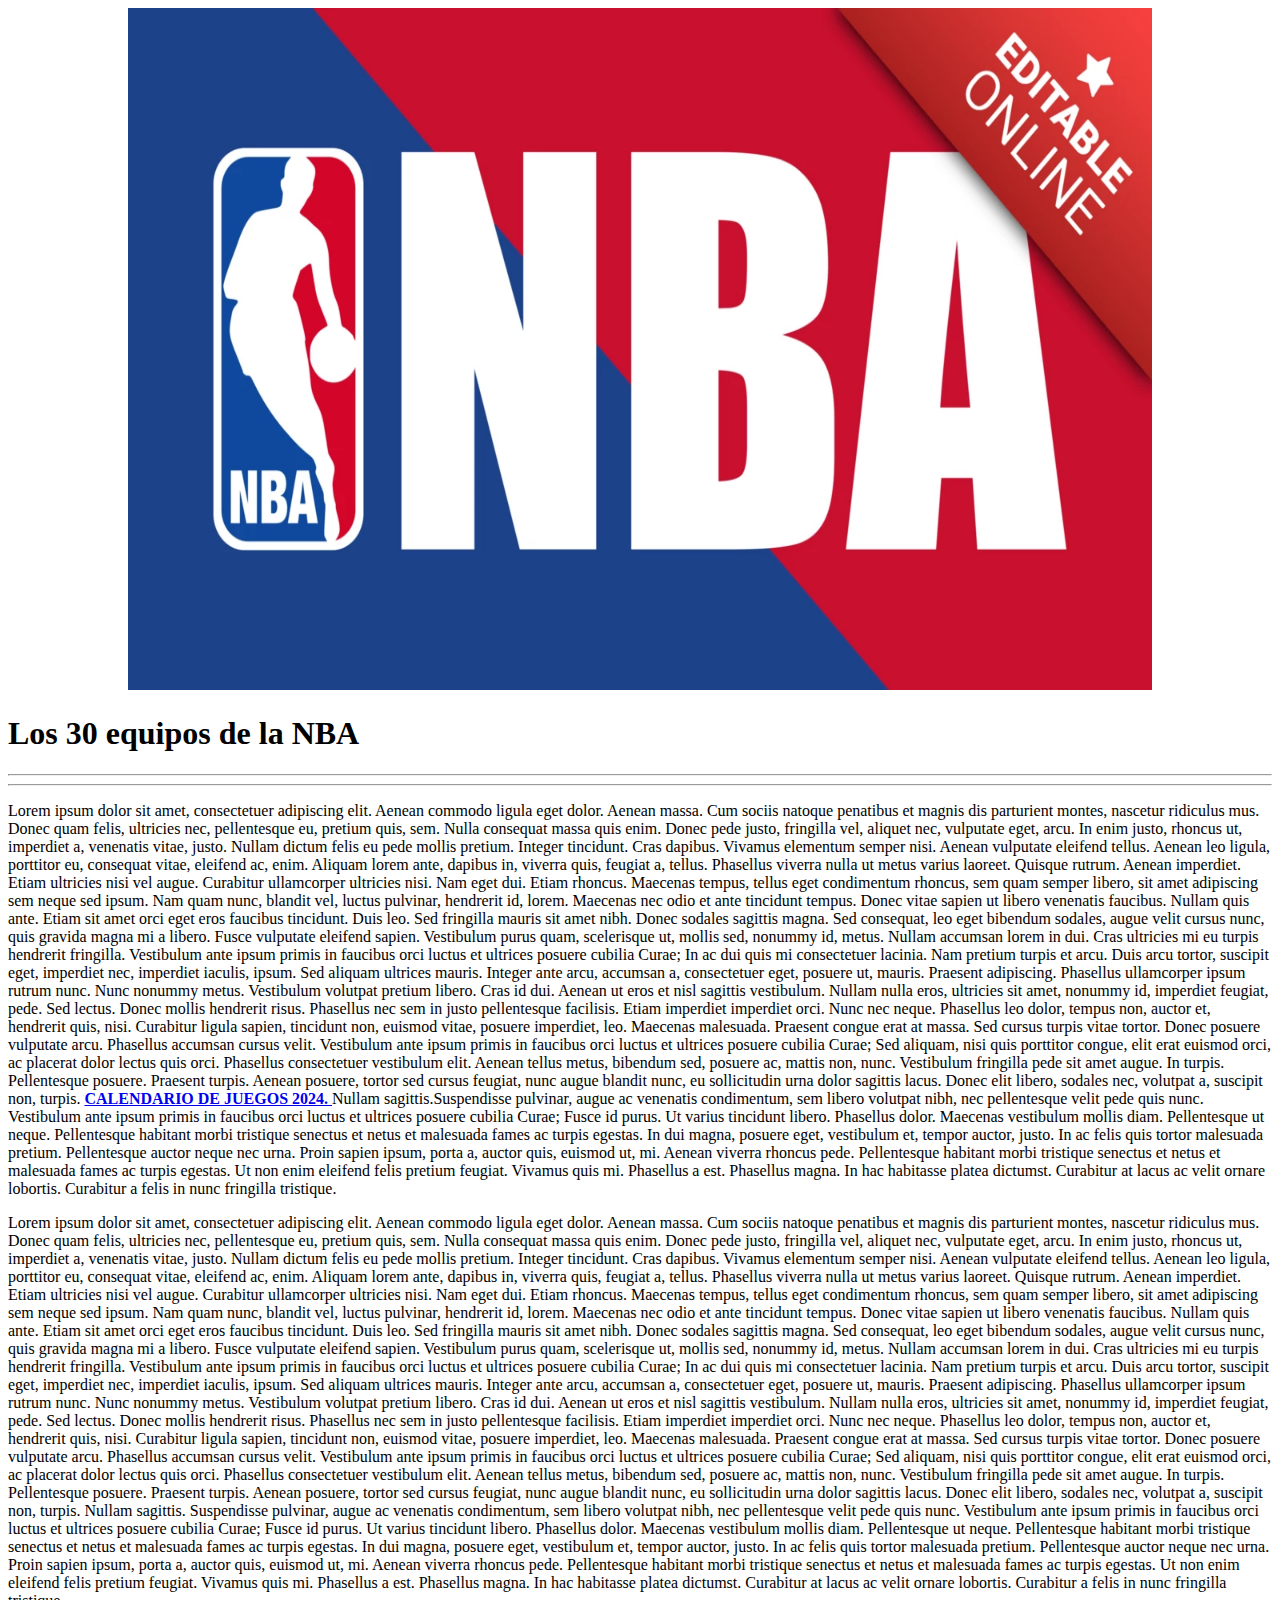
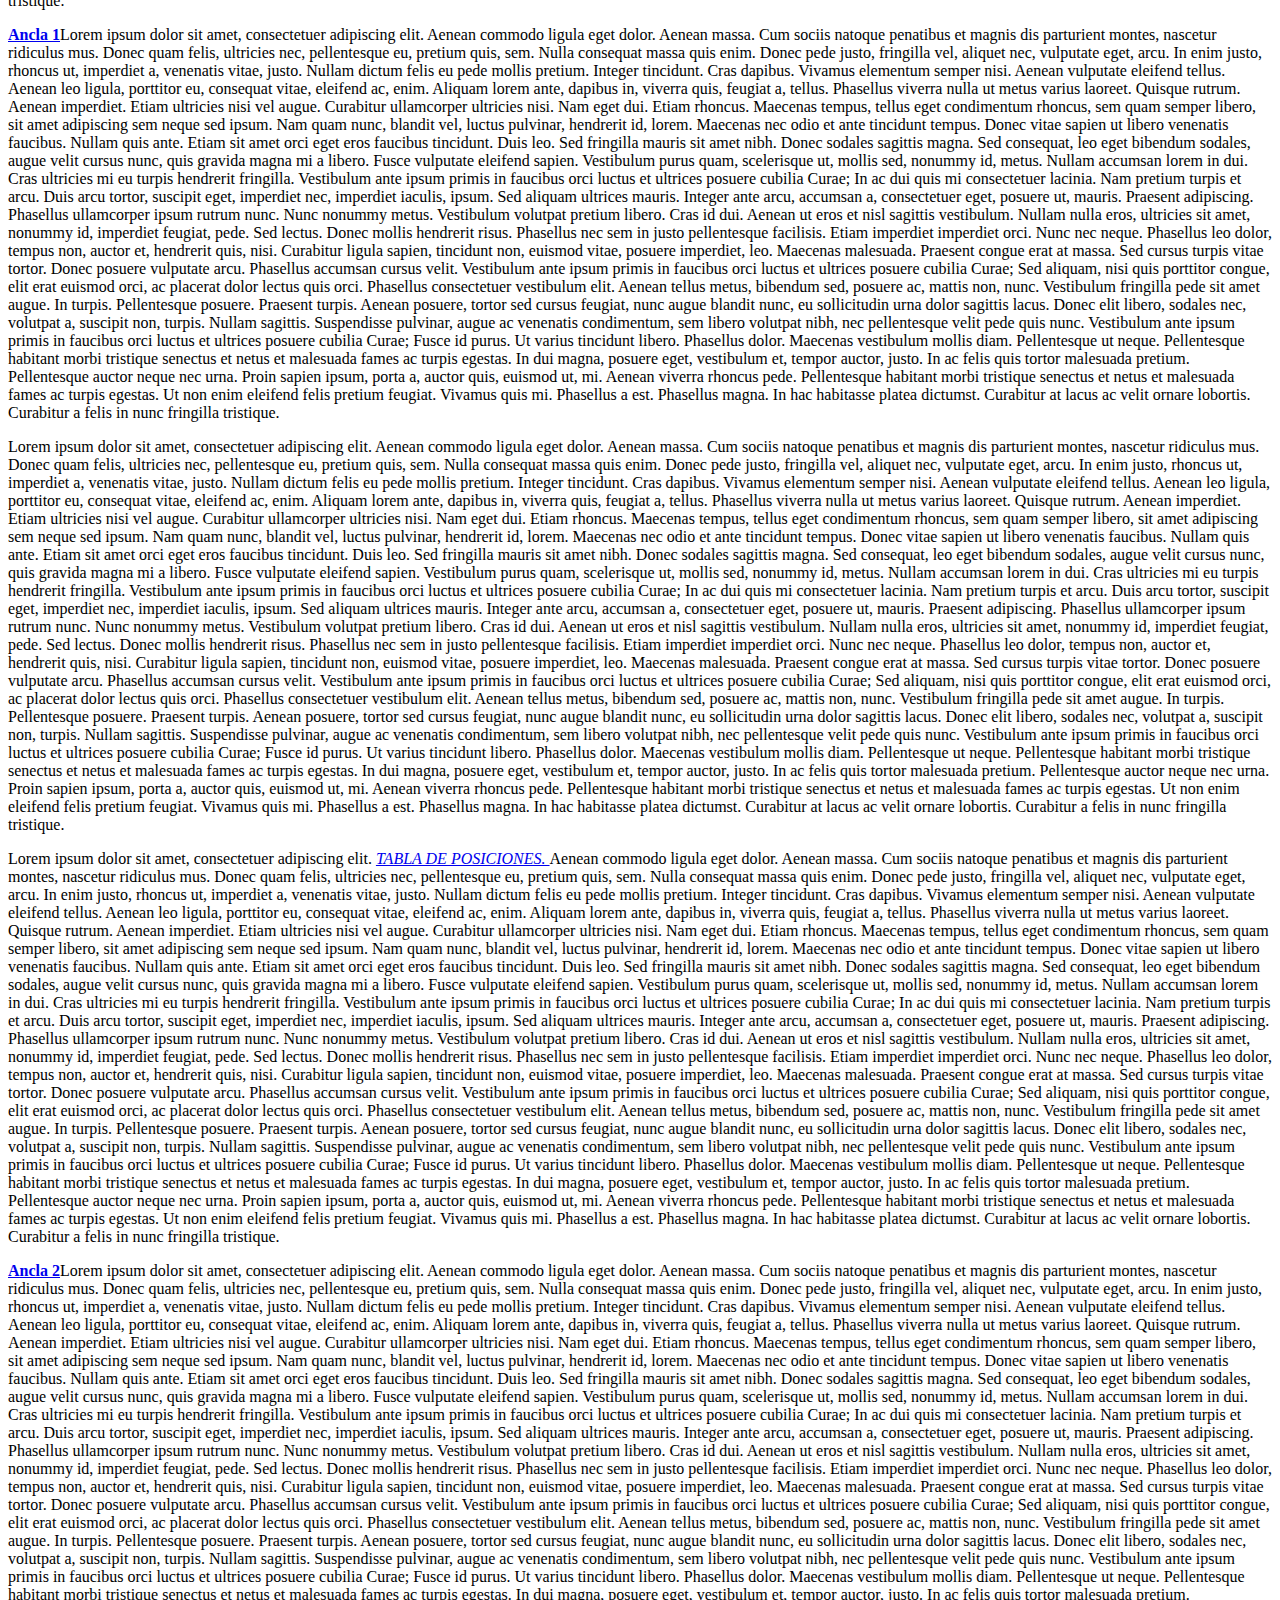
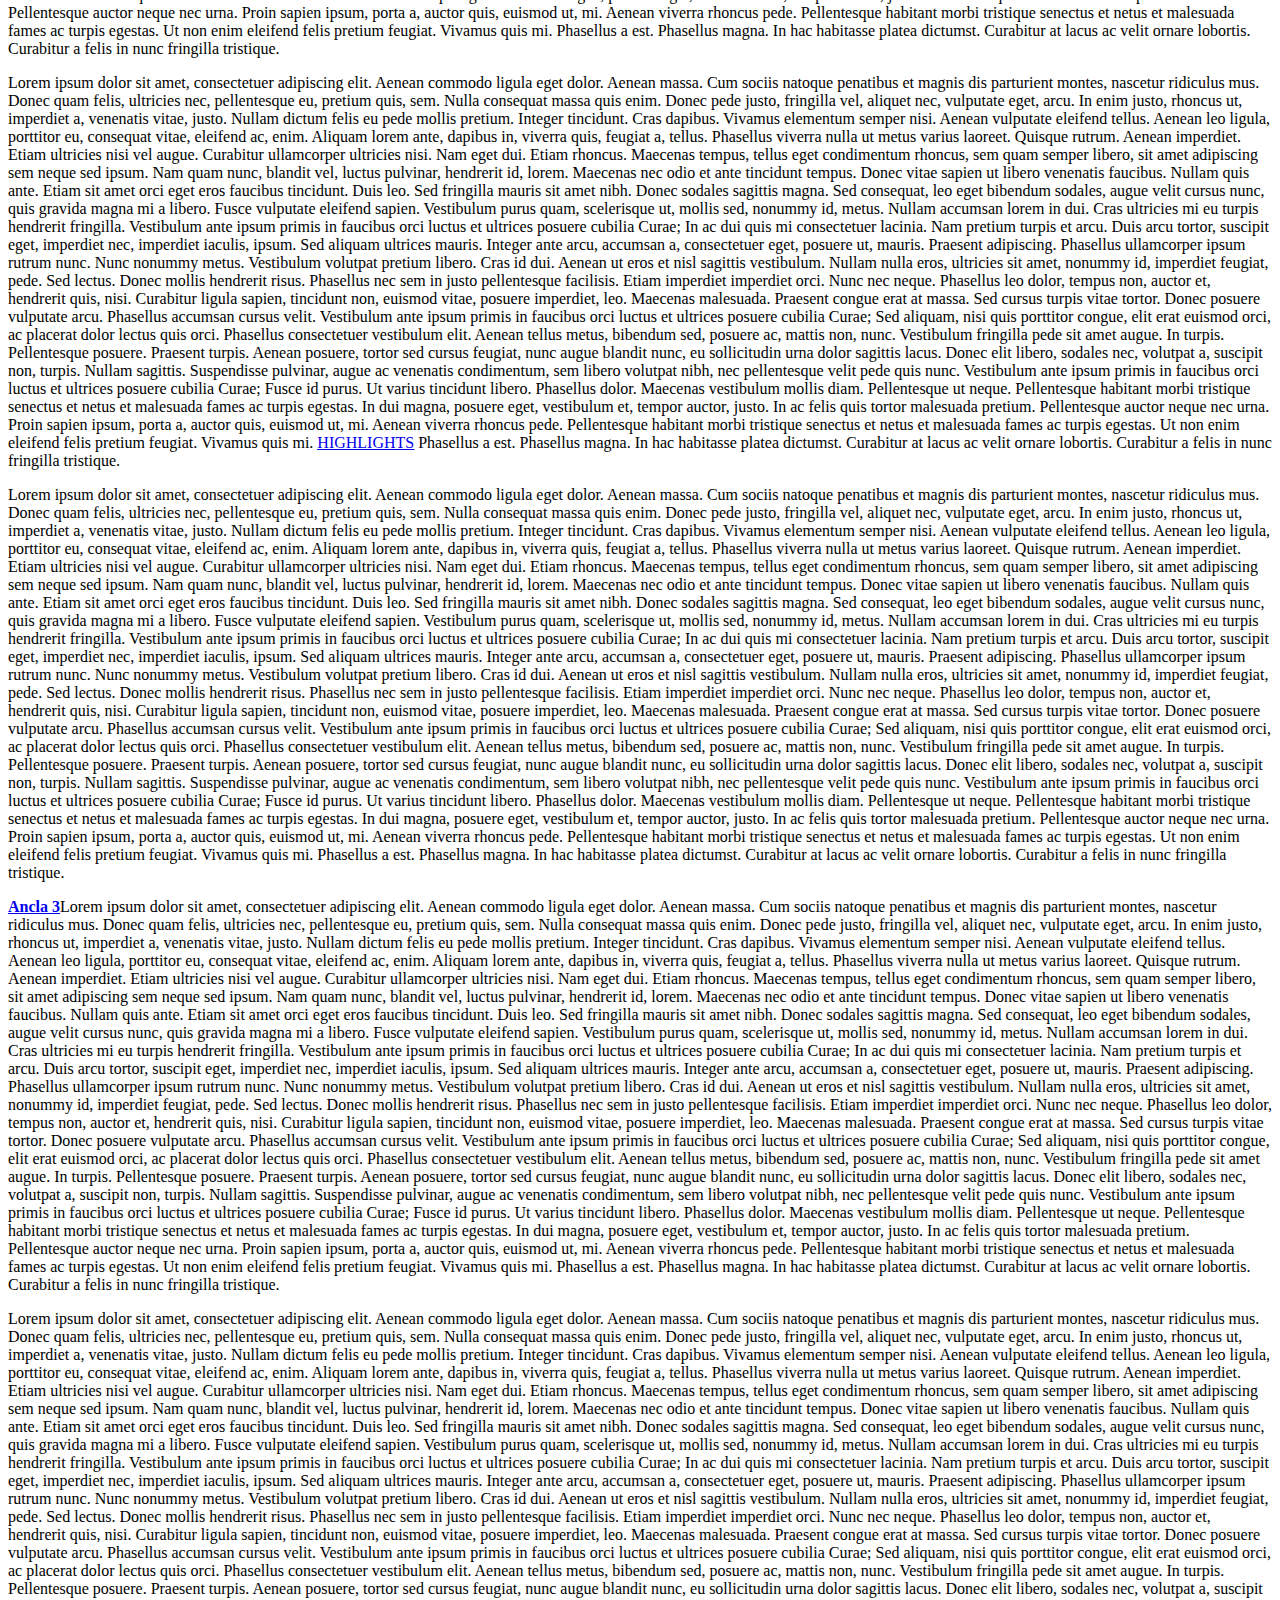
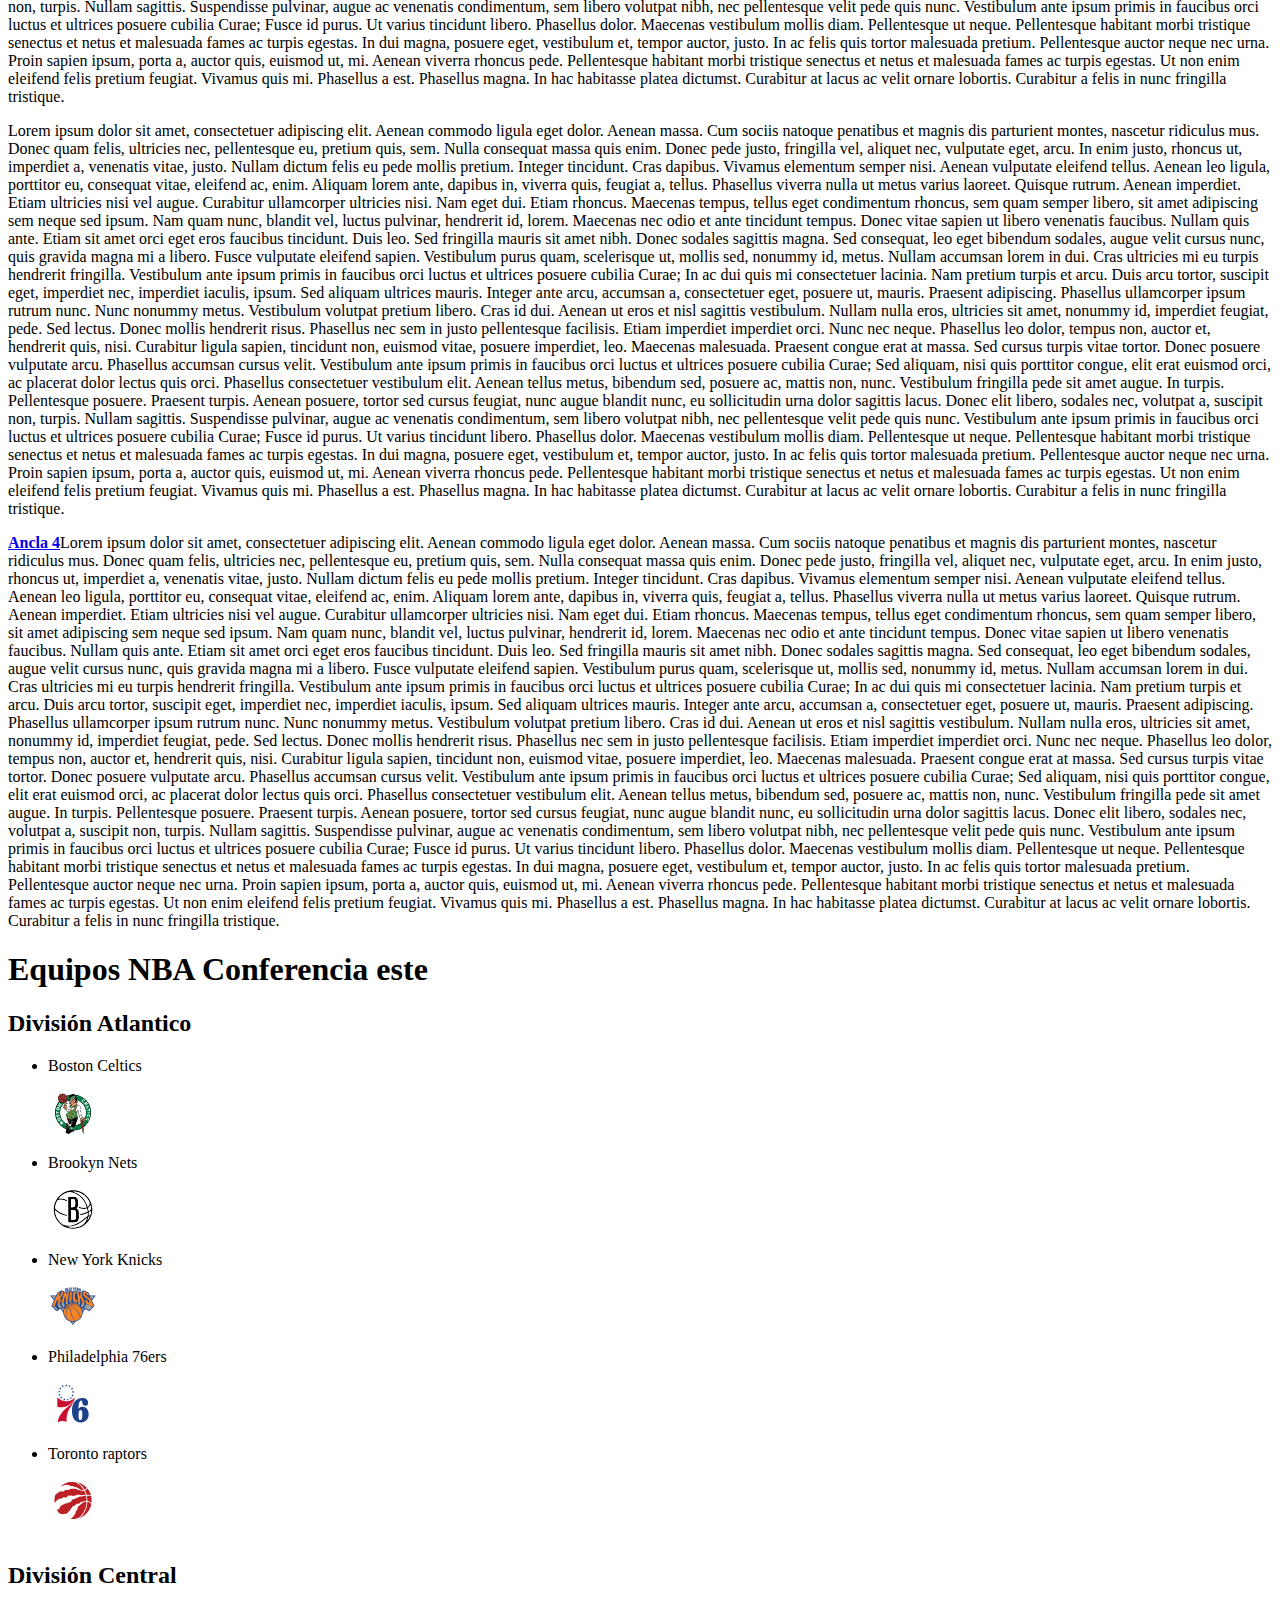
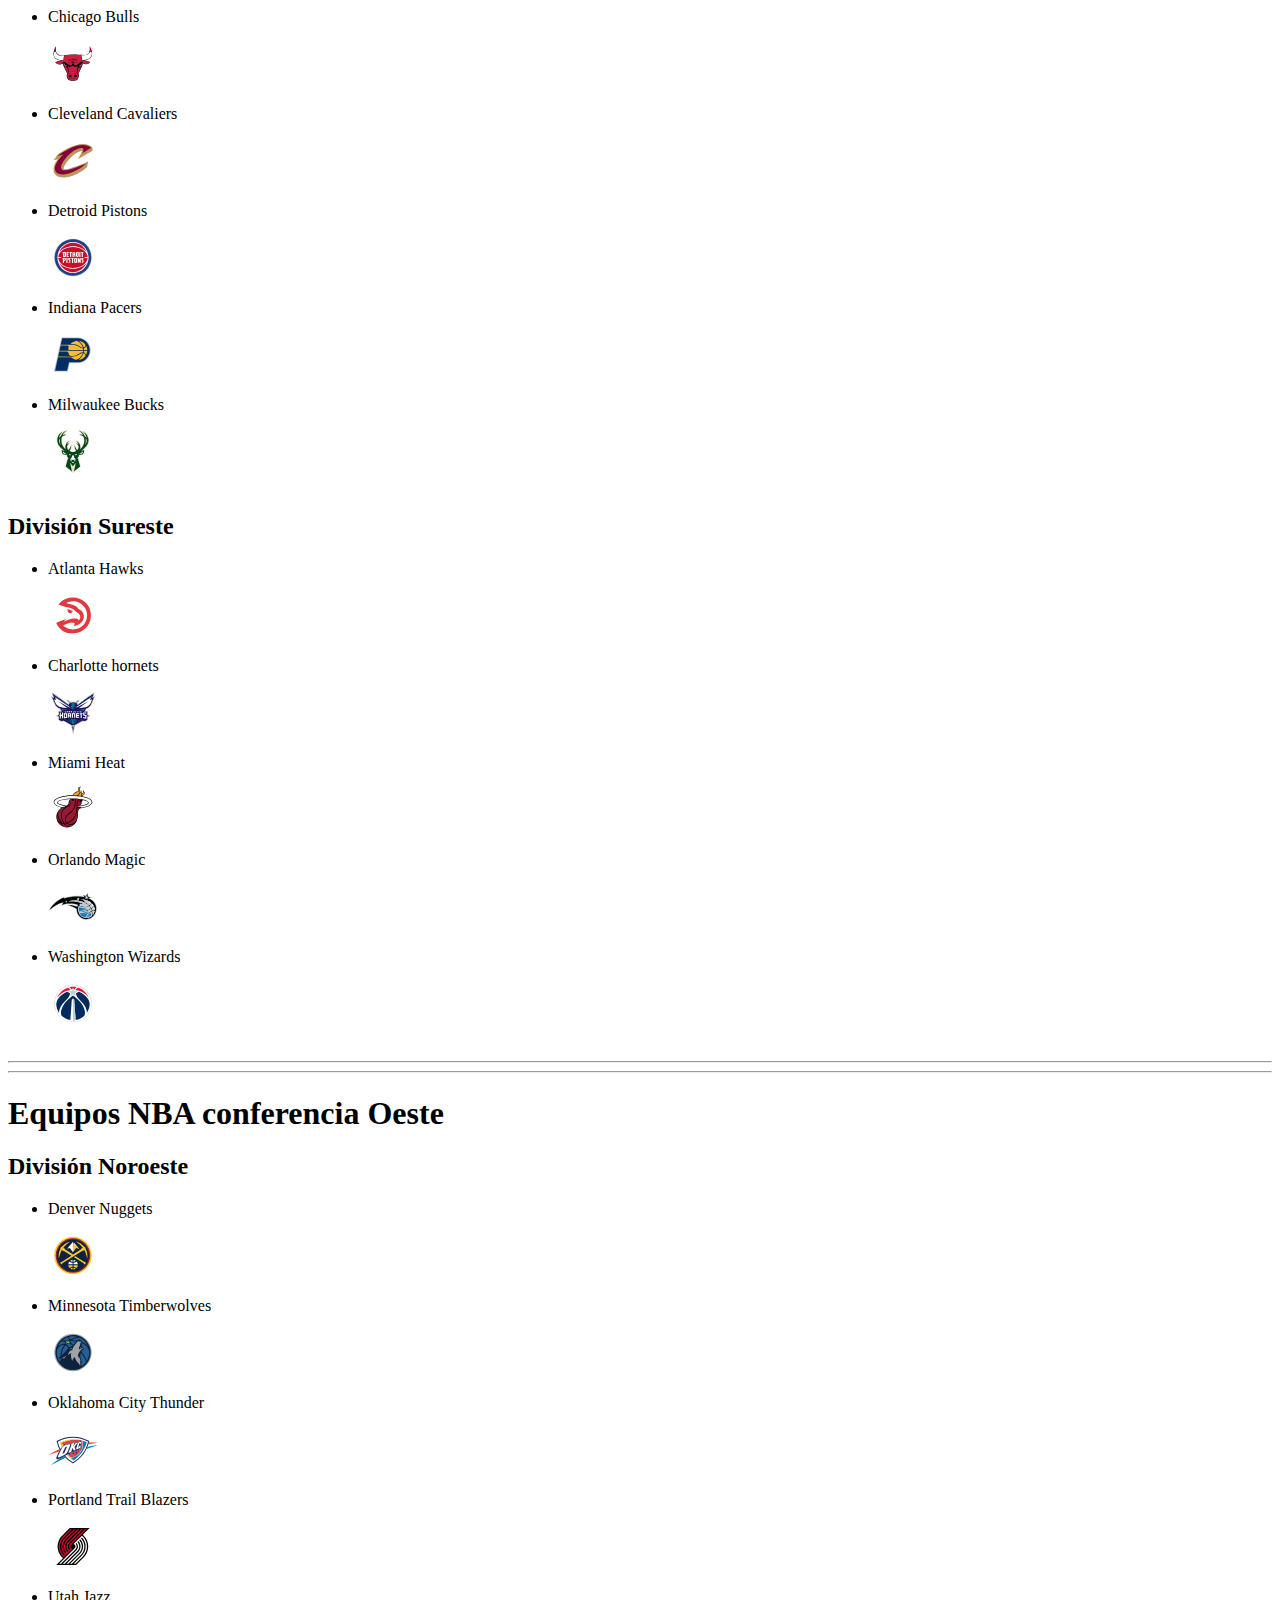
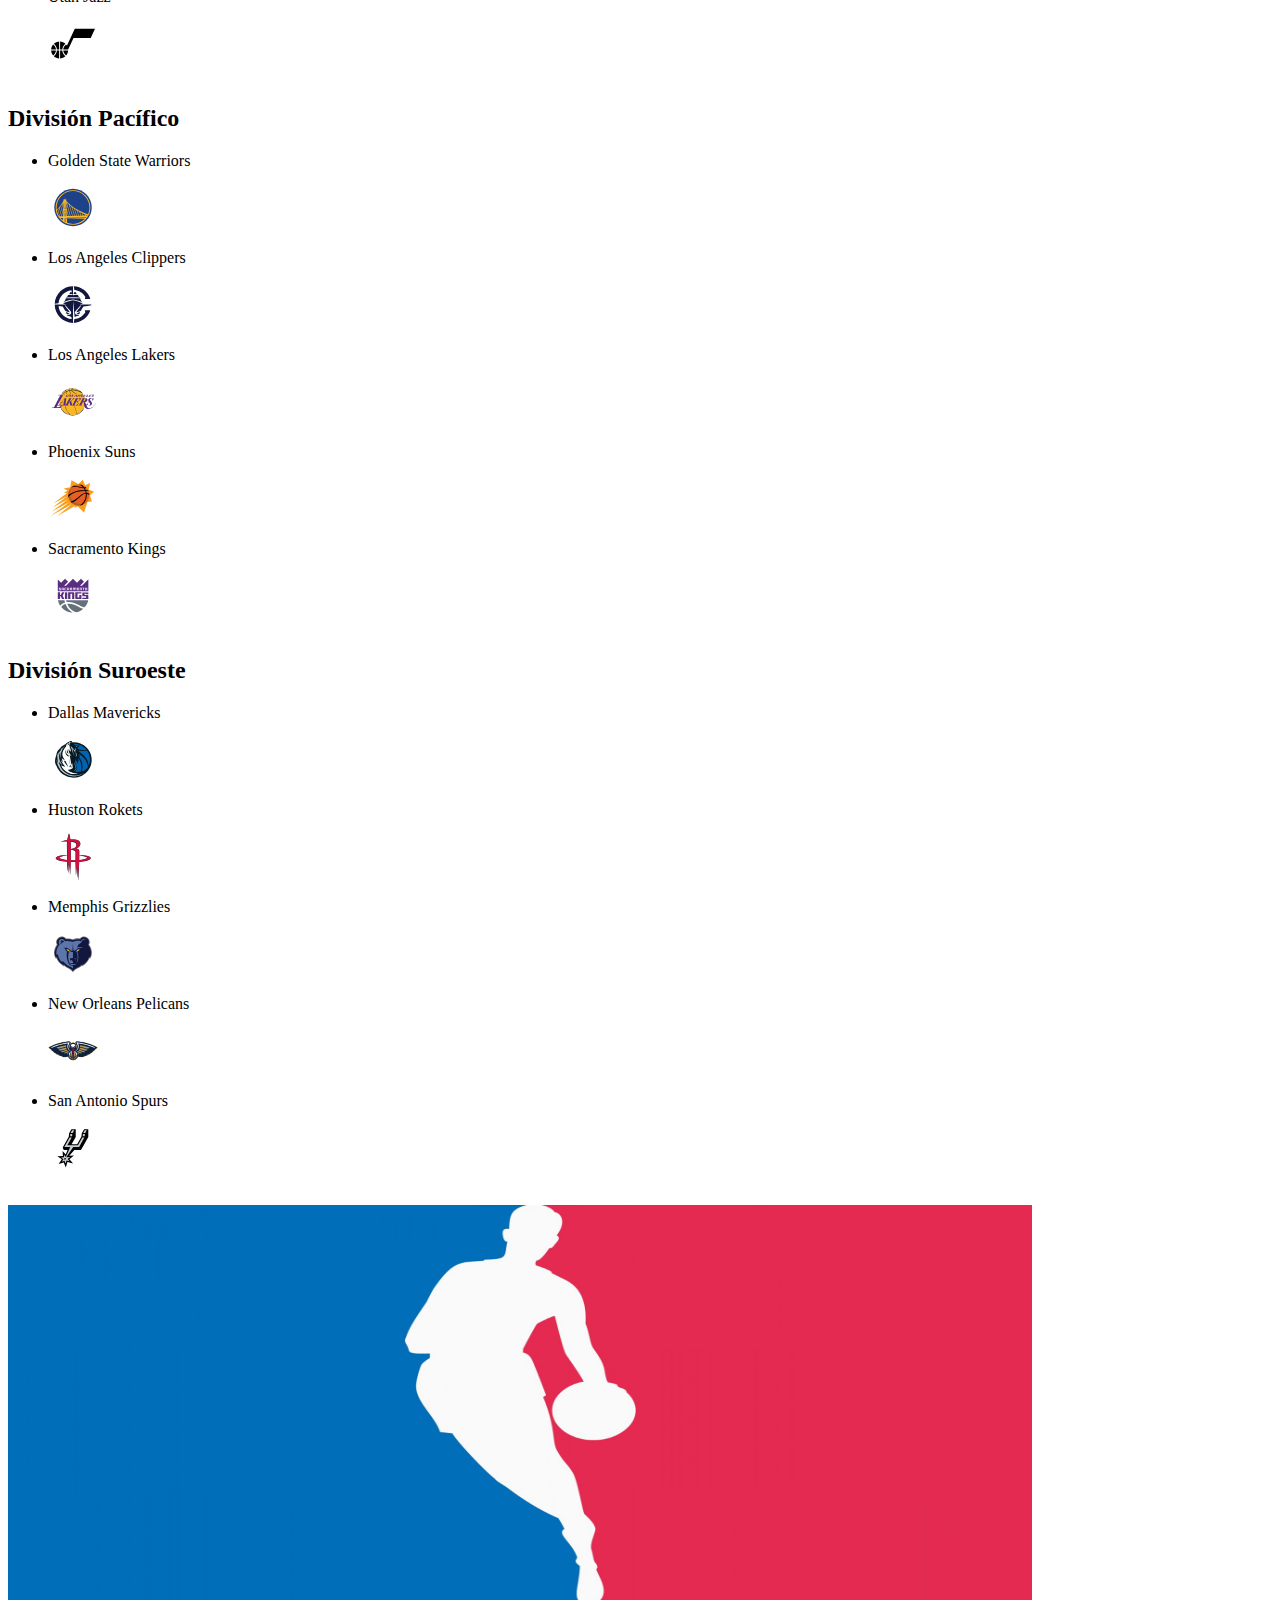
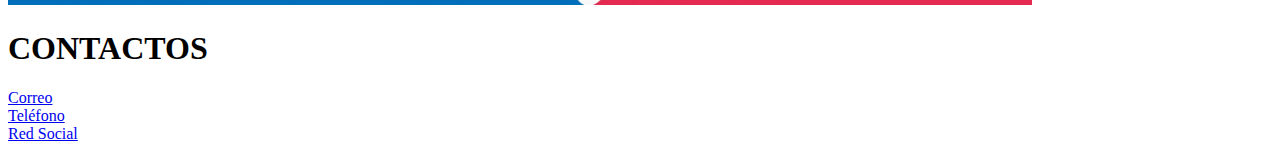
==== HTML/index.html @ 43e7feeb "sin cambios" ====
<!DOCTYPE html>
<html lang="en">

<head>
  <meta charset="UTF-8" />
  <meta name="viewport" content="width=device-width, initial-scale=1.0" />
  <title>Document</title>
</head>

<body>
  <center>
    <img src="../imagenes/NBA.webp" alt="NBA" title="NBA" width="1024" height="682" />
  </center>
  <h1>Los 30 equipos de la NBA</h1>
  <hr />
  <hr />
  <p>
    <!--Parrafo 1-->
    Lorem ipsum dolor sit amet, consectetuer adipiscing elit. Aenean commodo
    ligula eget dolor. Aenean massa. Cum sociis natoque penatibus et magnis
    dis parturient montes, nascetur ridiculus mus. Donec quam felis, ultricies
    nec, pellentesque eu, pretium quis, sem. Nulla consequat massa quis enim.
    Donec pede justo, fringilla vel, aliquet nec, vulputate eget, arcu. In
    enim justo, rhoncus ut, imperdiet a, venenatis vitae, justo. Nullam dictum
    felis eu pede mollis pretium. Integer tincidunt. Cras dapibus. Vivamus
    elementum semper nisi. Aenean vulputate eleifend tellus. Aenean leo
    ligula, porttitor eu, consequat vitae, eleifend ac, enim. Aliquam lorem
    ante, dapibus in, viverra quis, feugiat a, tellus. Phasellus viverra nulla
    ut metus varius laoreet. Quisque rutrum. Aenean imperdiet. Etiam ultricies
    nisi vel augue. Curabitur ullamcorper ultricies nisi. Nam eget dui. Etiam
    rhoncus. Maecenas tempus, tellus eget condimentum rhoncus, sem quam semper
    libero, sit amet adipiscing sem neque sed ipsum. Nam quam nunc, blandit
    vel, luctus pulvinar, hendrerit id, lorem. Maecenas nec odio et ante
    tincidunt tempus. Donec vitae sapien ut libero venenatis faucibus. Nullam
    quis ante. Etiam sit amet orci eget eros faucibus tincidunt. Duis leo. Sed
    fringilla mauris sit amet nibh. Donec sodales sagittis magna. Sed
    consequat, leo eget bibendum sodales, augue velit cursus nunc, quis
    gravida magna mi a libero. Fusce vulputate eleifend sapien. Vestibulum
    purus quam, scelerisque ut, mollis sed, nonummy id, metus. Nullam accumsan
    lorem in dui. Cras ultricies mi eu turpis hendrerit fringilla. Vestibulum
    ante ipsum primis in faucibus orci luctus et ultrices posuere cubilia
    Curae; In ac dui quis mi consectetuer lacinia. Nam pretium turpis et arcu.
    Duis arcu tortor, suscipit eget, imperdiet nec, imperdiet iaculis, ipsum.
    Sed aliquam ultrices mauris. Integer ante arcu, accumsan a, consectetuer
    eget, posuere ut, mauris. Praesent adipiscing. Phasellus ullamcorper ipsum
    rutrum nunc. Nunc nonummy metus. Vestibulum volutpat pretium libero. Cras
    id dui. Aenean ut eros et nisl sagittis vestibulum. Nullam nulla eros,
    ultricies sit amet, nonummy id, imperdiet feugiat, pede. Sed lectus. Donec
    mollis hendrerit risus. Phasellus nec sem in justo pellentesque facilisis.
    Etiam imperdiet imperdiet orci. Nunc nec neque. Phasellus leo dolor,
    tempus non, auctor et, hendrerit quis, nisi. Curabitur ligula sapien,
    tincidunt non, euismod vitae, posuere imperdiet, leo. Maecenas malesuada.
    Praesent congue erat at massa. Sed cursus turpis vitae tortor. Donec
    posuere vulputate arcu. Phasellus accumsan cursus velit. Vestibulum ante
    ipsum primis in faucibus orci luctus et ultrices posuere cubilia Curae;
    Sed aliquam, nisi quis porttitor congue, elit erat euismod orci, ac
    placerat dolor lectus quis orci. Phasellus consectetuer vestibulum elit.
    Aenean tellus metus, bibendum sed, posuere ac, mattis non, nunc.
    Vestibulum fringilla pede sit amet augue. In turpis. Pellentesque posuere.
    Praesent turpis. Aenean posuere, tortor sed cursus feugiat, nunc augue
    blandit nunc, eu sollicitudin urna dolor sagittis lacus. Donec elit
    libero, sodales nec, volutpat a, suscipit non, turpis.
    <b>
      <a href="https://www.espn.com.mx/basquetbol/nba/calendario" target="_blank">
        CALENDARIO DE JUEGOS 2024.
      </a>
    </b>
    Nullam sagittis.Suspendisse pulvinar, augue ac venenatis condimentum, sem
    libero volutpat nibh, nec pellentesque velit pede quis nunc. Vestibulum
    ante ipsum primis in faucibus orci luctus et ultrices posuere cubilia
    Curae; Fusce id purus. Ut varius tincidunt libero. Phasellus dolor.
    Maecenas vestibulum mollis diam. Pellentesque ut neque. Pellentesque
    habitant morbi tristique senectus et netus et malesuada fames ac turpis
    egestas. In dui magna, posuere eget, vestibulum et, tempor auctor, justo.
    In ac felis quis tortor malesuada pretium. Pellentesque auctor neque nec
    urna. Proin sapien ipsum, porta a, auctor quis, euismod ut, mi. Aenean
    viverra rhoncus pede. Pellentesque habitant morbi tristique senectus et
    netus et malesuada fames ac turpis egestas. Ut non enim eleifend felis
    pretium feugiat. Vivamus quis mi. Phasellus a est. Phasellus magna. In hac
    habitasse platea dictumst. Curabitur at lacus ac velit ornare lobortis.
    Curabitur a felis in nunc fringilla tristique.
  </p>
  <p>
    <!--Parrafo 2-->Lorem ipsum dolor sit amet, consectetuer adipiscing elit.
    Aenean commodo ligula eget dolor. Aenean massa. Cum sociis natoque
    penatibus et magnis dis parturient montes, nascetur ridiculus mus. Donec
    quam felis, ultricies nec, pellentesque eu, pretium quis, sem. Nulla
    consequat massa quis enim. Donec pede justo, fringilla vel, aliquet nec,
    vulputate eget, arcu. In enim justo, rhoncus ut, imperdiet a, venenatis
    vitae, justo. Nullam dictum felis eu pede mollis pretium. Integer
    tincidunt. Cras dapibus. Vivamus elementum semper nisi. Aenean vulputate
    eleifend tellus. Aenean leo ligula, porttitor eu, consequat vitae,
    eleifend ac, enim. Aliquam lorem ante, dapibus in, viverra quis, feugiat
    a, tellus. Phasellus viverra nulla ut metus varius laoreet. Quisque
    rutrum. Aenean imperdiet. Etiam ultricies nisi vel augue. Curabitur
    ullamcorper ultricies nisi. Nam eget dui. Etiam rhoncus. Maecenas tempus,
    tellus eget condimentum rhoncus, sem quam semper libero, sit amet
    adipiscing sem neque sed ipsum. Nam quam nunc, blandit vel, luctus
    pulvinar, hendrerit id, lorem. Maecenas nec odio et ante tincidunt tempus.
    Donec vitae sapien ut libero venenatis faucibus. Nullam quis ante. Etiam
    sit amet orci eget eros faucibus tincidunt. Duis leo. Sed fringilla mauris
    sit amet nibh. Donec sodales sagittis magna. Sed consequat, leo eget
    bibendum sodales, augue velit cursus nunc, quis gravida magna mi a libero.
    Fusce vulputate eleifend sapien. Vestibulum purus quam, scelerisque ut,
    mollis sed, nonummy id, metus. Nullam accumsan lorem in dui. Cras
    ultricies mi eu turpis hendrerit fringilla. Vestibulum ante ipsum primis
    in faucibus orci luctus et ultrices posuere cubilia Curae; In ac dui quis
    mi consectetuer lacinia. Nam pretium turpis et arcu. Duis arcu tortor,
    suscipit eget, imperdiet nec, imperdiet iaculis, ipsum. Sed aliquam
    ultrices mauris. Integer ante arcu, accumsan a, consectetuer eget, posuere
    ut, mauris. Praesent adipiscing. Phasellus ullamcorper ipsum rutrum nunc.
    Nunc nonummy metus. Vestibulum volutpat pretium libero. Cras id dui.
    Aenean ut eros et nisl sagittis vestibulum. Nullam nulla eros, ultricies
    sit amet, nonummy id, imperdiet feugiat, pede. Sed lectus. Donec mollis
    hendrerit risus. Phasellus nec sem in justo pellentesque facilisis. Etiam
    imperdiet imperdiet orci. Nunc nec neque. Phasellus leo dolor, tempus non,
    auctor et, hendrerit quis, nisi. Curabitur ligula sapien, tincidunt non,
    euismod vitae, posuere imperdiet, leo. Maecenas malesuada. Praesent congue
    erat at massa. Sed cursus turpis vitae tortor. Donec posuere vulputate
    arcu. Phasellus accumsan cursus velit. Vestibulum ante ipsum primis in
    faucibus orci luctus et ultrices posuere cubilia Curae; Sed aliquam, nisi
    quis porttitor congue, elit erat euismod orci, ac placerat dolor lectus
    quis orci. Phasellus consectetuer vestibulum elit. Aenean tellus metus,
    bibendum sed, posuere ac, mattis non, nunc. Vestibulum fringilla pede sit
    amet augue. In turpis. Pellentesque posuere. Praesent turpis. Aenean
    posuere, tortor sed cursus feugiat, nunc augue blandit nunc, eu
    sollicitudin urna dolor sagittis lacus. Donec elit libero, sodales nec,
    volutpat a, suscipit non, turpis. Nullam sagittis. Suspendisse pulvinar,
    augue ac venenatis condimentum, sem libero volutpat nibh, nec pellentesque
    velit pede quis nunc. Vestibulum ante ipsum primis in faucibus orci luctus
    et ultrices posuere cubilia Curae; Fusce id purus. Ut varius tincidunt
    libero. Phasellus dolor. Maecenas vestibulum mollis diam. Pellentesque ut
    neque. Pellentesque habitant morbi tristique senectus et netus et
    malesuada fames ac turpis egestas. In dui magna, posuere eget, vestibulum
    et, tempor auctor, justo. In ac felis quis tortor malesuada pretium.
    Pellentesque auctor neque nec urna. Proin sapien ipsum, porta a, auctor
    quis, euismod ut, mi. Aenean viverra rhoncus pede. Pellentesque habitant
    morbi tristique senectus et netus et malesuada fames ac turpis egestas. Ut
    non enim eleifend felis pretium feugiat. Vivamus quis mi. Phasellus a est.
    Phasellus magna. In hac habitasse platea dictumst. Curabitur at lacus ac
    velit ornare lobortis. Curabitur a felis in nunc fringilla tristique.
  </p>
  <p>
    <!--Parrafo 3--> <strong><a href="P08_repaso.html#ancla_uno">Ancla 1</a></strong>Lorem ipsum dolor sit amet,
    consectetuer adipiscing elit.
    Aenean commodo ligula eget dolor. Aenean massa. Cum sociis natoque
    penatibus et magnis dis parturient montes, nascetur ridiculus mus. Donec
    quam felis, ultricies nec, pellentesque eu, pretium quis, sem. Nulla
    consequat massa quis enim. Donec pede justo, fringilla vel, aliquet nec,
    vulputate eget, arcu. In enim justo, rhoncus ut, imperdiet a, venenatis
    vitae, justo. Nullam dictum felis eu pede mollis pretium. Integer
    tincidunt. Cras dapibus. Vivamus elementum semper nisi. Aenean vulputate
    eleifend tellus. Aenean leo ligula, porttitor eu, consequat vitae,
    eleifend ac, enim. Aliquam lorem ante, dapibus in, viverra quis, feugiat
    a, tellus. Phasellus viverra nulla ut metus varius laoreet. Quisque
    rutrum. Aenean imperdiet. Etiam ultricies nisi vel augue. Curabitur
    ullamcorper ultricies nisi. Nam eget dui. Etiam rhoncus. Maecenas tempus,
    tellus eget condimentum rhoncus, sem quam semper libero, sit amet
    adipiscing sem neque sed ipsum. Nam quam nunc, blandit vel, luctus
    pulvinar, hendrerit id, lorem. Maecenas nec odio et ante tincidunt tempus.
    Donec vitae sapien ut libero venenatis faucibus. Nullam quis ante. Etiam
    sit amet orci eget eros faucibus tincidunt. Duis leo. Sed fringilla mauris
    sit amet nibh. Donec sodales sagittis magna. Sed consequat, leo eget
    bibendum sodales, augue velit cursus nunc, quis gravida magna mi a libero.
    Fusce vulputate eleifend sapien. Vestibulum purus quam, scelerisque ut,
    mollis sed, nonummy id, metus. Nullam accumsan lorem in dui. Cras
    ultricies mi eu turpis hendrerit fringilla. Vestibulum ante ipsum primis
    in faucibus orci luctus et ultrices posuere cubilia Curae; In ac dui quis
    mi consectetuer lacinia. Nam pretium turpis et arcu. Duis arcu tortor,
    suscipit eget, imperdiet nec, imperdiet iaculis, ipsum. Sed aliquam
    ultrices mauris. Integer ante arcu, accumsan a, consectetuer eget, posuere
    ut, mauris. Praesent adipiscing. Phasellus ullamcorper ipsum rutrum nunc.
    Nunc nonummy metus. Vestibulum volutpat pretium libero. Cras id dui.
    Aenean ut eros et nisl sagittis vestibulum. Nullam nulla eros, ultricies
    sit amet, nonummy id, imperdiet feugiat, pede. Sed lectus. Donec mollis
    hendrerit risus. Phasellus nec sem in justo pellentesque facilisis. Etiam
    imperdiet imperdiet orci. Nunc nec neque. Phasellus leo dolor, tempus non,
    auctor et, hendrerit quis, nisi. Curabitur ligula sapien, tincidunt non,
    euismod vitae, posuere imperdiet, leo. Maecenas malesuada. Praesent congue
    erat at massa. Sed cursus turpis vitae tortor. Donec posuere vulputate
    arcu. Phasellus accumsan cursus velit. Vestibulum ante ipsum primis in
    faucibus orci luctus et ultrices posuere cubilia Curae; Sed aliquam, nisi
    quis porttitor congue, elit erat euismod orci, ac placerat dolor lectus
    quis orci. Phasellus consectetuer vestibulum elit. Aenean tellus metus,
    bibendum sed, posuere ac, mattis non, nunc. Vestibulum fringilla pede sit
    amet augue. In turpis. Pellentesque posuere. Praesent turpis. Aenean
    posuere, tortor sed cursus feugiat, nunc augue blandit nunc, eu
    sollicitudin urna dolor sagittis lacus. Donec elit libero, sodales nec,
    volutpat a, suscipit non, turpis. Nullam sagittis. Suspendisse pulvinar,
    augue ac venenatis condimentum, sem libero volutpat nibh, nec pellentesque
    velit pede quis nunc. Vestibulum ante ipsum primis in faucibus orci luctus
    et ultrices posuere cubilia Curae; Fusce id purus. Ut varius tincidunt
    libero. Phasellus dolor. Maecenas vestibulum mollis diam. Pellentesque ut
    neque. Pellentesque habitant morbi tristique senectus et netus et
    malesuada fames ac turpis egestas. In dui magna, posuere eget, vestibulum
    et, tempor auctor, justo. In ac felis quis tortor malesuada pretium.
    Pellentesque auctor neque nec urna. Proin sapien ipsum, porta a, auctor
    quis, euismod ut, mi. Aenean viverra rhoncus pede. Pellentesque habitant
    morbi tristique senectus et netus et malesuada fames ac turpis egestas. Ut
    non enim eleifend felis pretium feugiat. Vivamus quis mi. Phasellus a est.
    Phasellus magna. In hac habitasse platea dictumst. Curabitur at lacus ac
    velit ornare lobortis. Curabitur a felis in nunc fringilla tristique.
  </p>
  <p>
    <!--Parrafo 4-->
    Lorem ipsum dolor sit amet, consectetuer adipiscing elit. Aenean commodo
    ligula eget dolor. Aenean massa. Cum sociis natoque penatibus et magnis
    dis parturient montes, nascetur ridiculus mus. Donec quam felis, ultricies
    nec, pellentesque eu, pretium quis, sem. Nulla consequat massa quis enim.
    Donec pede justo, fringilla vel, aliquet nec, vulputate eget, arcu. In
    enim justo, rhoncus ut, imperdiet a, venenatis vitae, justo. Nullam dictum
    felis eu pede mollis pretium. Integer tincidunt. Cras dapibus. Vivamus
    elementum semper nisi. Aenean vulputate eleifend tellus. Aenean leo
    ligula, porttitor eu, consequat vitae, eleifend ac, enim. Aliquam lorem
    ante, dapibus in, viverra quis, feugiat a, tellus. Phasellus viverra nulla
    ut metus varius laoreet. Quisque rutrum. Aenean imperdiet. Etiam ultricies
    nisi vel augue. Curabitur ullamcorper ultricies nisi. Nam eget dui. Etiam
    rhoncus. Maecenas tempus, tellus eget condimentum rhoncus, sem quam semper
    libero, sit amet adipiscing sem neque sed ipsum. Nam quam nunc, blandit
    vel, luctus pulvinar, hendrerit id, lorem. Maecenas nec odio et ante
    tincidunt tempus. Donec vitae sapien ut libero venenatis faucibus. Nullam
    quis ante. Etiam sit amet orci eget eros faucibus tincidunt. Duis leo. Sed
    fringilla mauris sit amet nibh. Donec sodales sagittis magna. Sed
    consequat, leo eget bibendum sodales, augue velit cursus nunc, quis
    gravida magna mi a libero. Fusce vulputate eleifend sapien. Vestibulum
    purus quam, scelerisque ut, mollis sed, nonummy id, metus. Nullam accumsan
    lorem in dui. Cras ultricies mi eu turpis hendrerit fringilla. Vestibulum
    ante ipsum primis in faucibus orci luctus et ultrices posuere cubilia
    Curae; In ac dui quis mi consectetuer lacinia. Nam pretium turpis et arcu.
    Duis arcu tortor, suscipit eget, imperdiet nec, imperdiet iaculis, ipsum.
    Sed aliquam ultrices mauris. Integer ante arcu, accumsan a, consectetuer
    eget, posuere ut, mauris. Praesent adipiscing. Phasellus ullamcorper ipsum
    rutrum nunc. Nunc nonummy metus. Vestibulum volutpat pretium libero. Cras
    id dui. Aenean ut eros et nisl sagittis vestibulum. Nullam nulla eros,
    ultricies sit amet, nonummy id, imperdiet feugiat, pede. Sed lectus. Donec
    mollis hendrerit risus. Phasellus nec sem in justo pellentesque facilisis.
    Etiam imperdiet imperdiet orci. Nunc nec neque. Phasellus leo dolor,
    tempus non, auctor et, hendrerit quis, nisi. Curabitur ligula sapien,
    tincidunt non, euismod vitae, posuere imperdiet, leo. Maecenas malesuada.
    Praesent congue erat at massa. Sed cursus turpis vitae tortor. Donec
    posuere vulputate arcu. Phasellus accumsan cursus velit. Vestibulum ante
    ipsum primis in faucibus orci luctus et ultrices posuere cubilia Curae;
    Sed aliquam, nisi quis porttitor congue, elit erat euismod orci, ac
    placerat dolor lectus quis orci. Phasellus consectetuer vestibulum elit.
    Aenean tellus metus, bibendum sed, posuere ac, mattis non, nunc.
    Vestibulum fringilla pede sit amet augue. In turpis. Pellentesque posuere.
    Praesent turpis. Aenean posuere, tortor sed cursus feugiat, nunc augue
    blandit nunc, eu sollicitudin urna dolor sagittis lacus. Donec elit
    libero, sodales nec, volutpat a, suscipit non, turpis. Nullam sagittis.
    Suspendisse pulvinar, augue ac venenatis condimentum, sem libero volutpat
    nibh, nec pellentesque velit pede quis nunc. Vestibulum ante ipsum primis
    in faucibus orci luctus et ultrices posuere cubilia Curae; Fusce id purus.
    Ut varius tincidunt libero. Phasellus dolor. Maecenas vestibulum mollis
    diam. Pellentesque ut neque. Pellentesque habitant morbi tristique
    senectus et netus et malesuada fames ac turpis egestas. In dui magna,
    posuere eget, vestibulum et, tempor auctor, justo. In ac felis quis tortor
    malesuada pretium. Pellentesque auctor neque nec urna. Proin sapien ipsum,
    porta a, auctor quis, euismod ut, mi. Aenean viverra rhoncus pede.
    Pellentesque habitant morbi tristique senectus et netus et malesuada fames
    ac turpis egestas. Ut non enim eleifend felis pretium feugiat. Vivamus
    quis mi. Phasellus a est. Phasellus magna. In hac habitasse platea
    dictumst. Curabitur at lacus ac velit ornare lobortis. Curabitur a felis
    in nunc fringilla tristique.
  </p>
  <p>
    <!--Parrafo 5-->
    Lorem ipsum dolor sit amet, consectetuer adipiscing elit.
    <i>
      <a href="https://www.espn.com.mx/basquetbol/nba/posiciones" target="_blank">
        TABLA DE POSICIONES.
      </a></i>Aenean commodo ligula eget dolor. Aenean massa. Cum sociis natoque
    penatibus et magnis dis parturient montes, nascetur ridiculus mus. Donec
    quam felis, ultricies nec, pellentesque eu, pretium quis, sem. Nulla
    consequat massa quis enim. Donec pede justo, fringilla vel, aliquet nec,
    vulputate eget, arcu. In enim justo, rhoncus ut, imperdiet a, venenatis
    vitae, justo. Nullam dictum felis eu pede mollis pretium. Integer
    tincidunt. Cras dapibus. Vivamus elementum semper nisi. Aenean vulputate
    eleifend tellus. Aenean leo ligula, porttitor eu, consequat vitae,
    eleifend ac, enim. Aliquam lorem ante, dapibus in, viverra quis, feugiat
    a, tellus. Phasellus viverra nulla ut metus varius laoreet. Quisque
    rutrum. Aenean imperdiet. Etiam ultricies nisi vel augue. Curabitur
    ullamcorper ultricies nisi. Nam eget dui. Etiam rhoncus. Maecenas tempus,
    tellus eget condimentum rhoncus, sem quam semper libero, sit amet
    adipiscing sem neque sed ipsum. Nam quam nunc, blandit vel, luctus
    pulvinar, hendrerit id, lorem. Maecenas nec odio et ante tincidunt tempus.
    Donec vitae sapien ut libero venenatis faucibus. Nullam quis ante. Etiam
    sit amet orci eget eros faucibus tincidunt. Duis leo. Sed fringilla mauris
    sit amet nibh. Donec sodales sagittis magna. Sed consequat, leo eget
    bibendum sodales, augue velit cursus nunc, quis gravida magna mi a libero.
    Fusce vulputate eleifend sapien. Vestibulum purus quam, scelerisque ut,
    mollis sed, nonummy id, metus. Nullam accumsan lorem in dui. Cras
    ultricies mi eu turpis hendrerit fringilla. Vestibulum ante ipsum primis
    in faucibus orci luctus et ultrices posuere cubilia Curae; In ac dui quis
    mi consectetuer lacinia. Nam pretium turpis et arcu. Duis arcu tortor,
    suscipit eget, imperdiet nec, imperdiet iaculis, ipsum. Sed aliquam
    ultrices mauris. Integer ante arcu, accumsan a, consectetuer eget, posuere
    ut, mauris. Praesent adipiscing. Phasellus ullamcorper ipsum rutrum nunc.
    Nunc nonummy metus. Vestibulum volutpat pretium libero. Cras id dui.
    Aenean ut eros et nisl sagittis vestibulum. Nullam nulla eros, ultricies
    sit amet, nonummy id, imperdiet feugiat, pede. Sed lectus. Donec mollis
    hendrerit risus. Phasellus nec sem in justo pellentesque facilisis. Etiam
    imperdiet imperdiet orci. Nunc nec neque. Phasellus leo dolor, tempus non,
    auctor et, hendrerit quis, nisi. Curabitur ligula sapien, tincidunt non,
    euismod vitae, posuere imperdiet, leo. Maecenas malesuada. Praesent congue
    erat at massa. Sed cursus turpis vitae tortor. Donec posuere vulputate
    arcu. Phasellus accumsan cursus velit. Vestibulum ante ipsum primis in
    faucibus orci luctus et ultrices posuere cubilia Curae; Sed aliquam, nisi
    quis porttitor congue, elit erat euismod orci, ac placerat dolor lectus
    quis orci. Phasellus consectetuer vestibulum elit. Aenean tellus metus,
    bibendum sed, posuere ac, mattis non, nunc. Vestibulum fringilla pede sit
    amet augue. In turpis. Pellentesque posuere. Praesent turpis. Aenean
    posuere, tortor sed cursus feugiat, nunc augue blandit nunc, eu
    sollicitudin urna dolor sagittis lacus. Donec elit libero, sodales nec,
    volutpat a, suscipit non, turpis. Nullam sagittis. Suspendisse pulvinar,
    augue ac venenatis condimentum, sem libero volutpat nibh, nec pellentesque
    velit pede quis nunc. Vestibulum ante ipsum primis in faucibus orci luctus
    et ultrices posuere cubilia Curae; Fusce id purus. Ut varius tincidunt
    libero. Phasellus dolor. Maecenas vestibulum mollis diam. Pellentesque ut
    neque. Pellentesque habitant morbi tristique senectus et netus et
    malesuada fames ac turpis egestas. In dui magna, posuere eget, vestibulum
    et, tempor auctor, justo. In ac felis quis tortor malesuada pretium.
    Pellentesque auctor neque nec urna. Proin sapien ipsum, porta a, auctor
    quis, euismod ut, mi. Aenean viverra rhoncus pede. Pellentesque habitant
    morbi tristique senectus et netus et malesuada fames ac turpis egestas. Ut
    non enim eleifend felis pretium feugiat. Vivamus quis mi. Phasellus a est.
    Phasellus magna. In hac habitasse platea dictumst. Curabitur at lacus ac
    velit ornare lobortis. Curabitur a felis in nunc fringilla tristique.
  </p>
  <p>
    <!--Parrafo 6--><strong><a href="P08_repaso.html#ancla_dos">Ancla 2</a></strong>Lorem ipsum dolor sit amet,
    consectetuer adipiscing elit.
    Aenean commodo ligula eget dolor. Aenean massa. Cum sociis natoque
    penatibus et magnis dis parturient montes, nascetur ridiculus mus. Donec
    quam felis, ultricies nec, pellentesque eu, pretium quis, sem. Nulla
    consequat massa quis enim. Donec pede justo, fringilla vel, aliquet nec,
    vulputate eget, arcu. In enim justo, rhoncus ut, imperdiet a, venenatis
    vitae, justo. Nullam dictum felis eu pede mollis pretium. Integer
    tincidunt. Cras dapibus. Vivamus elementum semper nisi. Aenean vulputate
    eleifend tellus. Aenean leo ligula, porttitor eu, consequat vitae,
    eleifend ac, enim. Aliquam lorem ante, dapibus in, viverra quis, feugiat
    a, tellus. Phasellus viverra nulla ut metus varius laoreet. Quisque
    rutrum. Aenean imperdiet. Etiam ultricies nisi vel augue. Curabitur
    ullamcorper ultricies nisi. Nam eget dui. Etiam rhoncus. Maecenas tempus,
    tellus eget condimentum rhoncus, sem quam semper libero, sit amet
    adipiscing sem neque sed ipsum. Nam quam nunc, blandit vel, luctus
    pulvinar, hendrerit id, lorem. Maecenas nec odio et ante tincidunt tempus.
    Donec vitae sapien ut libero venenatis faucibus. Nullam quis ante. Etiam
    sit amet orci eget eros faucibus tincidunt. Duis leo. Sed fringilla mauris
    sit amet nibh. Donec sodales sagittis magna. Sed consequat, leo eget
    bibendum sodales, augue velit cursus nunc, quis gravida magna mi a libero.
    Fusce vulputate eleifend sapien. Vestibulum purus quam, scelerisque ut,
    mollis sed, nonummy id, metus. Nullam accumsan lorem in dui. Cras
    ultricies mi eu turpis hendrerit fringilla. Vestibulum ante ipsum primis
    in faucibus orci luctus et ultrices posuere cubilia Curae; In ac dui quis
    mi consectetuer lacinia. Nam pretium turpis et arcu. Duis arcu tortor,
    suscipit eget, imperdiet nec, imperdiet iaculis, ipsum. Sed aliquam
    ultrices mauris. Integer ante arcu, accumsan a, consectetuer eget, posuere
    ut, mauris. Praesent adipiscing. Phasellus ullamcorper ipsum rutrum nunc.
    Nunc nonummy metus. Vestibulum volutpat pretium libero. Cras id dui.
    Aenean ut eros et nisl sagittis vestibulum. Nullam nulla eros, ultricies
    sit amet, nonummy id, imperdiet feugiat, pede. Sed lectus. Donec mollis
    hendrerit risus. Phasellus nec sem in justo pellentesque facilisis. Etiam
    imperdiet imperdiet orci. Nunc nec neque. Phasellus leo dolor, tempus non,
    auctor et, hendrerit quis, nisi. Curabitur ligula sapien, tincidunt non,
    euismod vitae, posuere imperdiet, leo. Maecenas malesuada. Praesent congue
    erat at massa. Sed cursus turpis vitae tortor. Donec posuere vulputate
    arcu. Phasellus accumsan cursus velit. Vestibulum ante ipsum primis in
    faucibus orci luctus et ultrices posuere cubilia Curae; Sed aliquam, nisi
    quis porttitor congue, elit erat euismod orci, ac placerat dolor lectus
    quis orci. Phasellus consectetuer vestibulum elit. Aenean tellus metus,
    bibendum sed, posuere ac, mattis non, nunc. Vestibulum fringilla pede sit
    amet augue. In turpis. Pellentesque posuere. Praesent turpis. Aenean
    posuere, tortor sed cursus feugiat, nunc augue blandit nunc, eu
    sollicitudin urna dolor sagittis lacus. Donec elit libero, sodales nec,
    volutpat a, suscipit non, turpis. Nullam sagittis. Suspendisse pulvinar,
    augue ac venenatis condimentum, sem libero volutpat nibh, nec pellentesque
    velit pede quis nunc. Vestibulum ante ipsum primis in faucibus orci luctus
    et ultrices posuere cubilia Curae; Fusce id purus. Ut varius tincidunt
    libero. Phasellus dolor. Maecenas vestibulum mollis diam. Pellentesque ut
    neque. Pellentesque habitant morbi tristique senectus et netus et
    malesuada fames ac turpis egestas. In dui magna, posuere eget, vestibulum
    et, tempor auctor, justo. In ac felis quis tortor malesuada pretium.
    Pellentesque auctor neque nec urna. Proin sapien ipsum, porta a, auctor
    quis, euismod ut, mi. Aenean viverra rhoncus pede. Pellentesque habitant
    morbi tristique senectus et netus et malesuada fames ac turpis egestas. Ut
    non enim eleifend felis pretium feugiat. Vivamus quis mi. Phasellus a est.
    Phasellus magna. In hac habitasse platea dictumst. Curabitur at lacus ac
    velit ornare lobortis. Curabitur a felis in nunc fringilla tristique.
  </p>
  <p> <!--Parrafo 7-->
    Lorem ipsum dolor sit amet, consectetuer adipiscing elit. Aenean commodo
    ligula eget dolor. Aenean massa. Cum sociis natoque penatibus et magnis
    dis parturient montes, nascetur ridiculus mus. Donec quam felis, ultricies
    nec, pellentesque eu, pretium quis, sem. Nulla consequat massa quis enim.
    Donec pede justo, fringilla vel, aliquet nec, vulputate eget, arcu. In
    enim justo, rhoncus ut, imperdiet a, venenatis vitae, justo. Nullam dictum
    felis eu pede mollis pretium. Integer tincidunt. Cras dapibus. Vivamus
    elementum semper nisi. Aenean vulputate eleifend tellus. Aenean leo
    ligula, porttitor eu, consequat vitae, eleifend ac, enim. Aliquam lorem
    ante, dapibus in, viverra quis, feugiat a, tellus. Phasellus viverra nulla
    ut metus varius laoreet. Quisque rutrum. Aenean imperdiet. Etiam ultricies
    nisi vel augue. Curabitur ullamcorper ultricies nisi. Nam eget dui. Etiam
    rhoncus. Maecenas tempus, tellus eget condimentum rhoncus, sem quam semper
    libero, sit amet adipiscing sem neque sed ipsum. Nam quam nunc, blandit
    vel, luctus pulvinar, hendrerit id, lorem. Maecenas nec odio et ante
    tincidunt tempus. Donec vitae sapien ut libero venenatis faucibus. Nullam
    quis ante. Etiam sit amet orci eget eros faucibus tincidunt. Duis leo. Sed
    fringilla mauris sit amet nibh. Donec sodales sagittis magna. Sed
    consequat, leo eget bibendum sodales, augue velit cursus nunc, quis
    gravida magna mi a libero. Fusce vulputate eleifend sapien. Vestibulum
    purus quam, scelerisque ut, mollis sed, nonummy id, metus. Nullam accumsan
    lorem in dui. Cras ultricies mi eu turpis hendrerit fringilla. Vestibulum
    ante ipsum primis in faucibus orci luctus et ultrices posuere cubilia
    Curae; In ac dui quis mi consectetuer lacinia. Nam pretium turpis et arcu.
    Duis arcu tortor, suscipit eget, imperdiet nec, imperdiet iaculis, ipsum.
    Sed aliquam ultrices mauris. Integer ante arcu, accumsan a, consectetuer
    eget, posuere ut, mauris. Praesent adipiscing. Phasellus ullamcorper ipsum
    rutrum nunc. Nunc nonummy metus. Vestibulum volutpat pretium libero. Cras
    id dui. Aenean ut eros et nisl sagittis vestibulum. Nullam nulla eros,
    ultricies sit amet, nonummy id, imperdiet feugiat, pede. Sed lectus. Donec
    mollis hendrerit risus. Phasellus nec sem in justo pellentesque facilisis.
    Etiam imperdiet imperdiet orci. Nunc nec neque. Phasellus leo dolor,
    tempus non, auctor et, hendrerit quis, nisi. Curabitur ligula sapien,
    tincidunt non, euismod vitae, posuere imperdiet, leo. Maecenas malesuada.
    Praesent congue erat at massa. Sed cursus turpis vitae tortor. Donec
    posuere vulputate arcu. Phasellus accumsan cursus velit. Vestibulum ante
    ipsum primis in faucibus orci luctus et ultrices posuere cubilia Curae;
    Sed aliquam, nisi quis porttitor congue, elit erat euismod orci, ac
    placerat dolor lectus quis orci. Phasellus consectetuer vestibulum elit.
    Aenean tellus metus, bibendum sed, posuere ac, mattis non, nunc.
    Vestibulum fringilla pede sit amet augue. In turpis. Pellentesque posuere.
    Praesent turpis. Aenean posuere, tortor sed cursus feugiat, nunc augue
    blandit nunc, eu sollicitudin urna dolor sagittis lacus. Donec elit
    libero, sodales nec, volutpat a, suscipit non, turpis. Nullam sagittis.
    Suspendisse pulvinar, augue ac venenatis condimentum, sem libero volutpat
    nibh, nec pellentesque velit pede quis nunc. Vestibulum ante ipsum primis
    in faucibus orci luctus et ultrices posuere cubilia Curae; Fusce id purus.
    Ut varius tincidunt libero. Phasellus dolor. Maecenas vestibulum mollis
    diam. Pellentesque ut neque. Pellentesque habitant morbi tristique
    senectus et netus et malesuada fames ac turpis egestas. In dui magna,
    posuere eget, vestibulum et, tempor auctor, justo. In ac felis quis tortor
    malesuada pretium. Pellentesque auctor neque nec urna. Proin sapien ipsum,
    porta a, auctor quis, euismod ut, mi. Aenean viverra rhoncus pede.
    Pellentesque habitant morbi tristique senectus et netus et malesuada fames
    ac turpis egestas. Ut non enim eleifend felis pretium feugiat. Vivamus
    quis mi.
    <ins>
      <a href="https://www.youtube.com/watch?v=3yKLkVXbApk" target="_blank">HIGHLIGHTS</a></ins>
    Phasellus a est. Phasellus magna. In hac habitasse platea dictumst.
    Curabitur at lacus ac velit ornare lobortis. Curabitur a felis in nunc
    fringilla tristique.
  </p>
  <p>
    <!--Parrafo 8-->
    Lorem ipsum dolor sit amet, consectetuer adipiscing elit. Aenean commodo
    ligula eget dolor. Aenean massa. Cum sociis natoque penatibus et magnis
    dis parturient montes, nascetur ridiculus mus. Donec quam felis, ultricies
    nec, pellentesque eu, pretium quis, sem. Nulla consequat massa quis enim.
    Donec pede justo, fringilla vel, aliquet nec, vulputate eget, arcu. In
    enim justo, rhoncus ut, imperdiet a, venenatis vitae, justo. Nullam dictum
    felis eu pede mollis pretium. Integer tincidunt. Cras dapibus. Vivamus
    elementum semper nisi. Aenean vulputate eleifend tellus. Aenean leo
    ligula, porttitor eu, consequat vitae, eleifend ac, enim. Aliquam lorem
    ante, dapibus in, viverra quis, feugiat a, tellus. Phasellus viverra nulla
    ut metus varius laoreet. Quisque rutrum. Aenean imperdiet. Etiam ultricies
    nisi vel augue. Curabitur ullamcorper ultricies nisi. Nam eget dui. Etiam
    rhoncus. Maecenas tempus, tellus eget condimentum rhoncus, sem quam semper
    libero, sit amet adipiscing sem neque sed ipsum. Nam quam nunc, blandit
    vel, luctus pulvinar, hendrerit id, lorem. Maecenas nec odio et ante
    tincidunt tempus. Donec vitae sapien ut libero venenatis faucibus. Nullam
    quis ante. Etiam sit amet orci eget eros faucibus tincidunt. Duis leo. Sed
    fringilla mauris sit amet nibh. Donec sodales sagittis magna. Sed
    consequat, leo eget bibendum sodales, augue velit cursus nunc, quis
    gravida magna mi a libero. Fusce vulputate eleifend sapien. Vestibulum
    purus quam, scelerisque ut, mollis sed, nonummy id, metus. Nullam accumsan
    lorem in dui. Cras ultricies mi eu turpis hendrerit fringilla. Vestibulum
    ante ipsum primis in faucibus orci luctus et ultrices posuere cubilia
    Curae; In ac dui quis mi consectetuer lacinia. Nam pretium turpis et arcu.
    Duis arcu tortor, suscipit eget, imperdiet nec, imperdiet iaculis, ipsum.
    Sed aliquam ultrices mauris. Integer ante arcu, accumsan a, consectetuer
    eget, posuere ut, mauris. Praesent adipiscing. Phasellus ullamcorper ipsum
    rutrum nunc. Nunc nonummy metus. Vestibulum volutpat pretium libero. Cras
    id dui. Aenean ut eros et nisl sagittis vestibulum. Nullam nulla eros,
    ultricies sit amet, nonummy id, imperdiet feugiat, pede. Sed lectus. Donec
    mollis hendrerit risus. Phasellus nec sem in justo pellentesque facilisis.
    Etiam imperdiet imperdiet orci. Nunc nec neque. Phasellus leo dolor,
    tempus non, auctor et, hendrerit quis, nisi. Curabitur ligula sapien,
    tincidunt non, euismod vitae, posuere imperdiet, leo. Maecenas malesuada.
    Praesent congue erat at massa. Sed cursus turpis vitae tortor. Donec
    posuere vulputate arcu. Phasellus accumsan cursus velit. Vestibulum ante
    ipsum primis in faucibus orci luctus et ultrices posuere cubilia Curae;
    Sed aliquam, nisi quis porttitor congue, elit erat euismod orci, ac
    placerat dolor lectus quis orci. Phasellus consectetuer vestibulum elit.
    Aenean tellus metus, bibendum sed, posuere ac, mattis non, nunc.
    Vestibulum fringilla pede sit amet augue. In turpis. Pellentesque posuere.
    Praesent turpis. Aenean posuere, tortor sed cursus feugiat, nunc augue
    blandit nunc, eu sollicitudin urna dolor sagittis lacus. Donec elit
    libero, sodales nec, volutpat a, suscipit non, turpis. Nullam sagittis.
    Suspendisse pulvinar, augue ac venenatis condimentum, sem libero volutpat
    nibh, nec pellentesque velit pede quis nunc. Vestibulum ante ipsum primis
    in faucibus orci luctus et ultrices posuere cubilia Curae; Fusce id purus.
    Ut varius tincidunt libero. Phasellus dolor. Maecenas vestibulum mollis
    diam. Pellentesque ut neque. Pellentesque habitant morbi tristique
    senectus et netus et malesuada fames ac turpis egestas. In dui magna,
    posuere eget, vestibulum et, tempor auctor, justo. In ac felis quis tortor
    malesuada pretium. Pellentesque auctor neque nec urna. Proin sapien ipsum,
    porta a, auctor quis, euismod ut, mi. Aenean viverra rhoncus pede.
    Pellentesque habitant morbi tristique senectus et netus et malesuada fames
    ac turpis egestas. Ut non enim eleifend felis pretium feugiat. Vivamus
    quis mi. Phasellus a est. Phasellus magna. In hac habitasse platea
    dictumst. Curabitur at lacus ac velit ornare lobortis. Curabitur a felis
    in nunc fringilla tristique.
  </p>
  <p>
    <!--Parrafo 9-->
    <strong><a href="P08_repaso.html#ancla_tres">Ancla 3</a></strong>Lorem ipsum dolor sit amet, consectetuer adipiscing
    elit. Aenean commodo
    ligula eget dolor. Aenean massa. Cum sociis natoque penatibus et magnis
    dis parturient montes, nascetur ridiculus mus. Donec quam felis, ultricies
    nec, pellentesque eu, pretium quis, sem. Nulla consequat massa quis enim.
    Donec pede justo, fringilla vel, aliquet nec, vulputate eget, arcu. In
    enim justo, rhoncus ut, imperdiet a, venenatis vitae, justo. Nullam dictum
    felis eu pede mollis pretium. Integer tincidunt. Cras dapibus. Vivamus
    elementum semper nisi. Aenean vulputate eleifend tellus. Aenean leo
    ligula, porttitor eu, consequat vitae, eleifend ac, enim. Aliquam lorem
    ante, dapibus in, viverra quis, feugiat a, tellus. Phasellus viverra nulla
    ut metus varius laoreet. Quisque rutrum. Aenean imperdiet. Etiam ultricies
    nisi vel augue. Curabitur ullamcorper ultricies nisi. Nam eget dui. Etiam
    rhoncus. Maecenas tempus, tellus eget condimentum rhoncus, sem quam semper
    libero, sit amet adipiscing sem neque sed ipsum. Nam quam nunc, blandit
    vel, luctus pulvinar, hendrerit id, lorem. Maecenas nec odio et ante
    tincidunt tempus. Donec vitae sapien ut libero venenatis faucibus. Nullam
    quis ante. Etiam sit amet orci eget eros faucibus tincidunt. Duis leo. Sed
    fringilla mauris sit amet nibh. Donec sodales sagittis magna. Sed
    consequat, leo eget bibendum sodales, augue velit cursus nunc, quis
    gravida magna mi a libero. Fusce vulputate eleifend sapien. Vestibulum
    purus quam, scelerisque ut, mollis sed, nonummy id, metus. Nullam accumsan
    lorem in dui. Cras ultricies mi eu turpis hendrerit fringilla. Vestibulum
    ante ipsum primis in faucibus orci luctus et ultrices posuere cubilia
    Curae; In ac dui quis mi consectetuer lacinia. Nam pretium turpis et arcu.
    Duis arcu tortor, suscipit eget, imperdiet nec, imperdiet iaculis, ipsum.
    Sed aliquam ultrices mauris. Integer ante arcu, accumsan a, consectetuer
    eget, posuere ut, mauris. Praesent adipiscing. Phasellus ullamcorper ipsum
    rutrum nunc. Nunc nonummy metus. Vestibulum volutpat pretium libero. Cras
    id dui. Aenean ut eros et nisl sagittis vestibulum. Nullam nulla eros,
    ultricies sit amet, nonummy id, imperdiet feugiat, pede. Sed lectus. Donec
    mollis hendrerit risus. Phasellus nec sem in justo pellentesque facilisis.
    Etiam imperdiet imperdiet orci. Nunc nec neque. Phasellus leo dolor,
    tempus non, auctor et, hendrerit quis, nisi. Curabitur ligula sapien,
    tincidunt non, euismod vitae, posuere imperdiet, leo. Maecenas malesuada.
    Praesent congue erat at massa. Sed cursus turpis vitae tortor. Donec
    posuere vulputate arcu. Phasellus accumsan cursus velit. Vestibulum ante
    ipsum primis in faucibus orci luctus et ultrices posuere cubilia Curae;
    Sed aliquam, nisi quis porttitor congue, elit erat euismod orci, ac
    placerat dolor lectus quis orci. Phasellus consectetuer vestibulum elit.
    Aenean tellus metus, bibendum sed, posuere ac, mattis non, nunc.
    Vestibulum fringilla pede sit amet augue. In turpis. Pellentesque posuere.
    Praesent turpis. Aenean posuere, tortor sed cursus feugiat, nunc augue
    blandit nunc, eu sollicitudin urna dolor sagittis lacus. Donec elit
    libero, sodales nec, volutpat a, suscipit non, turpis. Nullam sagittis.
    Suspendisse pulvinar, augue ac venenatis condimentum, sem libero volutpat
    nibh, nec pellentesque velit pede quis nunc. Vestibulum ante ipsum primis
    in faucibus orci luctus et ultrices posuere cubilia Curae; Fusce id purus.
    Ut varius tincidunt libero. Phasellus dolor. Maecenas vestibulum mollis
    diam. Pellentesque ut neque. Pellentesque habitant morbi tristique
    senectus et netus et malesuada fames ac turpis egestas. In dui magna,
    posuere eget, vestibulum et, tempor auctor, justo. In ac felis quis tortor
    malesuada pretium. Pellentesque auctor neque nec urna. Proin sapien ipsum,
    porta a, auctor quis, euismod ut, mi. Aenean viverra rhoncus pede.
    Pellentesque habitant morbi tristique senectus et netus et malesuada fames
    ac turpis egestas. Ut non enim eleifend felis pretium feugiat. Vivamus
    quis mi. Phasellus a est. Phasellus magna. In hac habitasse platea
    dictumst. Curabitur at lacus ac velit ornare lobortis. Curabitur a felis
    in nunc fringilla tristique.
  </p>
  <p>
    <!--Parrafo 10-->
    Lorem ipsum dolor sit amet, consectetuer adipiscing elit. Aenean commodo
    ligula eget dolor. Aenean massa. Cum sociis natoque penatibus et magnis
    dis parturient montes, nascetur ridiculus mus. Donec quam felis, ultricies
    nec, pellentesque eu, pretium quis, sem. Nulla consequat massa quis enim.
    Donec pede justo, fringilla vel, aliquet nec, vulputate eget, arcu. In
    enim justo, rhoncus ut, imperdiet a, venenatis vitae, justo. Nullam dictum
    felis eu pede mollis pretium. Integer tincidunt. Cras dapibus. Vivamus
    elementum semper nisi. Aenean vulputate eleifend tellus. Aenean leo
    ligula, porttitor eu, consequat vitae, eleifend ac, enim. Aliquam lorem
    ante, dapibus in, viverra quis, feugiat a, tellus. Phasellus viverra nulla
    ut metus varius laoreet. Quisque rutrum. Aenean imperdiet. Etiam ultricies
    nisi vel augue. Curabitur ullamcorper ultricies nisi. Nam eget dui. Etiam
    rhoncus. Maecenas tempus, tellus eget condimentum rhoncus, sem quam semper
    libero, sit amet adipiscing sem neque sed ipsum. Nam quam nunc, blandit
    vel, luctus pulvinar, hendrerit id, lorem. Maecenas nec odio et ante
    tincidunt tempus. Donec vitae sapien ut libero venenatis faucibus. Nullam
    quis ante. Etiam sit amet orci eget eros faucibus tincidunt. Duis leo. Sed
    fringilla mauris sit amet nibh. Donec sodales sagittis magna. Sed
    consequat, leo eget bibendum sodales, augue velit cursus nunc, quis
    gravida magna mi a libero. Fusce vulputate eleifend sapien. Vestibulum
    purus quam, scelerisque ut, mollis sed, nonummy id, metus. Nullam accumsan
    lorem in dui. Cras ultricies mi eu turpis hendrerit fringilla. Vestibulum
    ante ipsum primis in faucibus orci luctus et ultrices posuere cubilia
    Curae; In ac dui quis mi consectetuer lacinia. Nam pretium turpis et arcu.
    Duis arcu tortor, suscipit eget, imperdiet nec, imperdiet iaculis, ipsum.
    Sed aliquam ultrices mauris. Integer ante arcu, accumsan a, consectetuer
    eget, posuere ut, mauris. Praesent adipiscing. Phasellus ullamcorper ipsum
    rutrum nunc. Nunc nonummy metus. Vestibulum volutpat pretium libero. Cras
    id dui. Aenean ut eros et nisl sagittis vestibulum. Nullam nulla eros,
    ultricies sit amet, nonummy id, imperdiet feugiat, pede. Sed lectus. Donec
    mollis hendrerit risus. Phasellus nec sem in justo pellentesque facilisis.
    Etiam imperdiet imperdiet orci. Nunc nec neque. Phasellus leo dolor,
    tempus non, auctor et, hendrerit quis, nisi. Curabitur ligula sapien,
    tincidunt non, euismod vitae, posuere imperdiet, leo. Maecenas malesuada.
    Praesent congue erat at massa. Sed cursus turpis vitae tortor. Donec
    posuere vulputate arcu. Phasellus accumsan cursus velit. Vestibulum ante
    ipsum primis in faucibus orci luctus et ultrices posuere cubilia Curae;
    Sed aliquam, nisi quis porttitor congue, elit erat euismod orci, ac
    placerat dolor lectus quis orci. Phasellus consectetuer vestibulum elit.
    Aenean tellus metus, bibendum sed, posuere ac, mattis non, nunc.
    Vestibulum fringilla pede sit amet augue. In turpis. Pellentesque posuere.
    Praesent turpis. Aenean posuere, tortor sed cursus feugiat, nunc augue
    blandit nunc, eu sollicitudin urna dolor sagittis lacus. Donec elit
    libero, sodales nec, volutpat a, suscipit non, turpis. Nullam sagittis.
    Suspendisse pulvinar, augue ac venenatis condimentum, sem libero volutpat
    nibh, nec pellentesque velit pede quis nunc. Vestibulum ante ipsum primis
    in faucibus orci luctus et ultrices posuere cubilia Curae; Fusce id purus.
    Ut varius tincidunt libero. Phasellus dolor. Maecenas vestibulum mollis
    diam. Pellentesque ut neque. Pellentesque habitant morbi tristique
    senectus et netus et malesuada fames ac turpis egestas. In dui magna,
    posuere eget, vestibulum et, tempor auctor, justo. In ac felis quis tortor
    malesuada pretium. Pellentesque auctor neque nec urna. Proin sapien ipsum,
    porta a, auctor quis, euismod ut, mi. Aenean viverra rhoncus pede.
    Pellentesque habitant morbi tristique senectus et netus et malesuada fames
    ac turpis egestas. Ut non enim eleifend felis pretium feugiat. Vivamus
    quis mi. Phasellus a est. Phasellus magna. In hac habitasse platea
    dictumst. Curabitur at lacus ac velit ornare lobortis. Curabitur a felis
    in nunc fringilla tristique.
  </p>
  <p>
    <!--Parrafo 11-->
    Lorem ipsum dolor sit amet, consectetuer adipiscing elit. Aenean commodo
    ligula eget dolor. Aenean massa. Cum sociis natoque penatibus et magnis
    dis parturient montes, nascetur ridiculus mus. Donec quam felis, ultricies
    nec, pellentesque eu, pretium quis, sem. Nulla consequat massa quis enim.
    Donec pede justo, fringilla vel, aliquet nec, vulputate eget, arcu. In
    enim justo, rhoncus ut, imperdiet a, venenatis vitae, justo. Nullam dictum
    felis eu pede mollis pretium. Integer tincidunt. Cras dapibus. Vivamus
    elementum semper nisi. Aenean vulputate eleifend tellus. Aenean leo
    ligula, porttitor eu, consequat vitae, eleifend ac, enim. Aliquam lorem
    ante, dapibus in, viverra quis, feugiat a, tellus. Phasellus viverra nulla
    ut metus varius laoreet. Quisque rutrum. Aenean imperdiet. Etiam ultricies
    nisi vel augue. Curabitur ullamcorper ultricies nisi. Nam eget dui. Etiam
    rhoncus. Maecenas tempus, tellus eget condimentum rhoncus, sem quam semper
    libero, sit amet adipiscing sem neque sed ipsum. Nam quam nunc, blandit
    vel, luctus pulvinar, hendrerit id, lorem. Maecenas nec odio et ante
    tincidunt tempus. Donec vitae sapien ut libero venenatis faucibus. Nullam
    quis ante. Etiam sit amet orci eget eros faucibus tincidunt. Duis leo. Sed
    fringilla mauris sit amet nibh. Donec sodales sagittis magna. Sed
    consequat, leo eget bibendum sodales, augue velit cursus nunc, quis
    gravida magna mi a libero. Fusce vulputate eleifend sapien. Vestibulum
    purus quam, scelerisque ut, mollis sed, nonummy id, metus. Nullam accumsan
    lorem in dui. Cras ultricies mi eu turpis hendrerit fringilla. Vestibulum
    ante ipsum primis in faucibus orci luctus et ultrices posuere cubilia
    Curae; In ac dui quis mi consectetuer lacinia. Nam pretium turpis et arcu.
    Duis arcu tortor, suscipit eget, imperdiet nec, imperdiet iaculis, ipsum.
    Sed aliquam ultrices mauris. Integer ante arcu, accumsan a, consectetuer
    eget, posuere ut, mauris. Praesent adipiscing. Phasellus ullamcorper ipsum
    rutrum nunc. Nunc nonummy metus. Vestibulum volutpat pretium libero. Cras
    id dui. Aenean ut eros et nisl sagittis vestibulum. Nullam nulla eros,
    ultricies sit amet, nonummy id, imperdiet feugiat, pede. Sed lectus. Donec
    mollis hendrerit risus. Phasellus nec sem in justo pellentesque facilisis.
    Etiam imperdiet imperdiet orci. Nunc nec neque. Phasellus leo dolor,
    tempus non, auctor et, hendrerit quis, nisi. Curabitur ligula sapien,
    tincidunt non, euismod vitae, posuere imperdiet, leo. Maecenas malesuada.
    Praesent congue erat at massa. Sed cursus turpis vitae tortor. Donec
    posuere vulputate arcu. Phasellus accumsan cursus velit. Vestibulum ante
    ipsum primis in faucibus orci luctus et ultrices posuere cubilia Curae;
    Sed aliquam, nisi quis porttitor congue, elit erat euismod orci, ac
    placerat dolor lectus quis orci. Phasellus consectetuer vestibulum elit.
    Aenean tellus metus, bibendum sed, posuere ac, mattis non, nunc.
    Vestibulum fringilla pede sit amet augue. In turpis. Pellentesque posuere.
    Praesent turpis. Aenean posuere, tortor sed cursus feugiat, nunc augue
    blandit nunc, eu sollicitudin urna dolor sagittis lacus. Donec elit
    libero, sodales nec, volutpat a, suscipit non, turpis. Nullam sagittis.
    Suspendisse pulvinar, augue ac venenatis condimentum, sem libero volutpat
    nibh, nec pellentesque velit pede quis nunc. Vestibulum ante ipsum primis
    in faucibus orci luctus et ultrices posuere cubilia Curae; Fusce id purus.
    Ut varius tincidunt libero. Phasellus dolor. Maecenas vestibulum mollis
    diam. Pellentesque ut neque. Pellentesque habitant morbi tristique
    senectus et netus et malesuada fames ac turpis egestas. In dui magna,
    posuere eget, vestibulum et, tempor auctor, justo. In ac felis quis tortor
    malesuada pretium. Pellentesque auctor neque nec urna. Proin sapien ipsum,
    porta a, auctor quis, euismod ut, mi. Aenean viverra rhoncus pede.
    Pellentesque habitant morbi tristique senectus et netus et malesuada fames
    ac turpis egestas. Ut non enim eleifend felis pretium feugiat. Vivamus
    quis mi. Phasellus a est. Phasellus magna. In hac habitasse platea
    dictumst. Curabitur at lacus ac velit ornare lobortis. Curabitur a felis
    in nunc fringilla tristique.
  </p>
  <p>
    <!--Parrafo 12-->
    <strong><a href="P08_repaso.html#ancla_cuatro">Ancla 4</a></strong>Lorem ipsum dolor sit amet, consectetuer
    adipiscing elit. Aenean commodo
    ligula eget dolor. Aenean massa. Cum sociis natoque penatibus et magnis
    dis parturient montes, nascetur ridiculus mus. Donec quam felis, ultricies
    nec, pellentesque eu, pretium quis, sem. Nulla consequat massa quis enim.
    Donec pede justo, fringilla vel, aliquet nec, vulputate eget, arcu. In
    enim justo, rhoncus ut, imperdiet a, venenatis vitae, justo. Nullam dictum
    felis eu pede mollis pretium. Integer tincidunt. Cras dapibus. Vivamus
    elementum semper nisi. Aenean vulputate eleifend tellus. Aenean leo
    ligula, porttitor eu, consequat vitae, eleifend ac, enim. Aliquam lorem
    ante, dapibus in, viverra quis, feugiat a, tellus. Phasellus viverra nulla
    ut metus varius laoreet. Quisque rutrum. Aenean imperdiet. Etiam ultricies
    nisi vel augue. Curabitur ullamcorper ultricies nisi. Nam eget dui. Etiam
    rhoncus. Maecenas tempus, tellus eget condimentum rhoncus, sem quam semper
    libero, sit amet adipiscing sem neque sed ipsum. Nam quam nunc, blandit
    vel, luctus pulvinar, hendrerit id, lorem. Maecenas nec odio et ante
    tincidunt tempus. Donec vitae sapien ut libero venenatis faucibus. Nullam
    quis ante. Etiam sit amet orci eget eros faucibus tincidunt. Duis leo. Sed
    fringilla mauris sit amet nibh. Donec sodales sagittis magna. Sed
    consequat, leo eget bibendum sodales, augue velit cursus nunc, quis
    gravida magna mi a libero. Fusce vulputate eleifend sapien. Vestibulum
    purus quam, scelerisque ut, mollis sed, nonummy id, metus. Nullam accumsan
    lorem in dui. Cras ultricies mi eu turpis hendrerit fringilla. Vestibulum
    ante ipsum primis in faucibus orci luctus et ultrices posuere cubilia
    Curae; In ac dui quis mi consectetuer lacinia. Nam pretium turpis et arcu.
    Duis arcu tortor, suscipit eget, imperdiet nec, imperdiet iaculis, ipsum.
    Sed aliquam ultrices mauris. Integer ante arcu, accumsan a, consectetuer
    eget, posuere ut, mauris. Praesent adipiscing. Phasellus ullamcorper ipsum
    rutrum nunc. Nunc nonummy metus. Vestibulum volutpat pretium libero. Cras
    id dui. Aenean ut eros et nisl sagittis vestibulum. Nullam nulla eros,
    ultricies sit amet, nonummy id, imperdiet feugiat, pede. Sed lectus. Donec
    mollis hendrerit risus. Phasellus nec sem in justo pellentesque facilisis.
    Etiam imperdiet imperdiet orci. Nunc nec neque. Phasellus leo dolor,
    tempus non, auctor et, hendrerit quis, nisi. Curabitur ligula sapien,
    tincidunt non, euismod vitae, posuere imperdiet, leo. Maecenas malesuada.
    Praesent congue erat at massa. Sed cursus turpis vitae tortor. Donec
    posuere vulputate arcu. Phasellus accumsan cursus velit. Vestibulum ante
    ipsum primis in faucibus orci luctus et ultrices posuere cubilia Curae;
    Sed aliquam, nisi quis porttitor congue, elit erat euismod orci, ac
    placerat dolor lectus quis orci. Phasellus consectetuer vestibulum elit.
    Aenean tellus metus, bibendum sed, posuere ac, mattis non, nunc.
    Vestibulum fringilla pede sit amet augue. In turpis. Pellentesque posuere.
    Praesent turpis. Aenean posuere, tortor sed cursus feugiat, nunc augue
    blandit nunc, eu sollicitudin urna dolor sagittis lacus. Donec elit
    libero, sodales nec, volutpat a, suscipit non, turpis. Nullam sagittis.
    Suspendisse pulvinar, augue ac venenatis condimentum, sem libero volutpat
    nibh, nec pellentesque velit pede quis nunc. Vestibulum ante ipsum primis
    in faucibus orci luctus et ultrices posuere cubilia Curae; Fusce id purus.
    Ut varius tincidunt libero. Phasellus dolor. Maecenas vestibulum mollis
    diam. Pellentesque ut neque. Pellentesque habitant morbi tristique
    senectus et netus et malesuada fames ac turpis egestas. In dui magna,
    posuere eget, vestibulum et, tempor auctor, justo. In ac felis quis tortor
    malesuada pretium. Pellentesque auctor neque nec urna. Proin sapien ipsum,
    porta a, auctor quis, euismod ut, mi. Aenean viverra rhoncus pede.
    Pellentesque habitant morbi tristique senectus et netus et malesuada fames
    ac turpis egestas. Ut non enim eleifend felis pretium feugiat. Vivamus
    quis mi. Phasellus a est. Phasellus magna. In hac habitasse platea
    dictumst. Curabitur at lacus ac velit ornare lobortis. Curabitur a felis
    in nunc fringilla tristique.
  </p>

  <h1>Equipos NBA Conferencia este</h1>
  <h2>División Atlantico</h2>
  <ul>
    <li id="ancla_uno">Boston Celtics</li>
    <a href="https://www.nba.com/celtics/" target="_blank">
      <img src="../logos nba/BostonCeltics.svg" alt="Boston Celtics" title="Boston Celtics" width="50" height="75" />
    </a>
    <li>Brookyn Nets</li>
    <a href="https://www.nba.com/nets/" target="_blank">
      <img src="../logos nba/BrooklynNets.svg" alt="Brookyn Nets" title="Brookyn Nets" width="50" height="75" />
    </a>
    <li>New York Knicks</li>
    <a href="https://www.nba.com/knicks" target="_blank">
      <img src="../logos nba/NewYorkKnick.svg" alt="New York Knicks" title="New York Knicks" width="50" height="75" />
    </a>
    <li>Philadelphia 76ers</li>
    <a href="https://www.nba.com/sixers" target="_blank">
      <img src="../logos nba/Philadelphia76ers.svg" alt="Philadelphia 76ers" title="Philadelphia 76ers" width="50"
        height="75" />
    </a>
    <li>Toronto raptors</li>
    <a href="https://www.nba.com/raptors" target="_blank">
      <img src="../logos nba/TorontoRaptors.svg" alt="Toronto raptors" title="Toronto raptors" width="50" height="75" />
    </a>
  </ul>
  <h2>División Central</h2>
  <ul>
    <li id="ancla_dos">Chicago Bulls</li>
    <a href="https://www.nba.com/bulls" target="_blank">
      <img src="../logos nba/ChicagoBulls.svg" alt="Chicago Bulls" title="Chicago Bulls" width="50" height="75" />
    </a>
    <li>Cleveland Cavaliers</li>
    <a href="https://www.nba.com/cavaliers" target="_blank">
      <img src="../logos nba/ClevelandCavaliers.svg" alt="Cleveland Cavaliers" title="Cleveland Cavaliers" width="50"
        height="75" />
    </a>
    <li>Detroid Pistons</li>
    <a href="https://www.nba.com/pistons" target="_blank">
      <img src="../logos nba/Detroitpistons.svg" alt="Detroid Pistons" title="Detroid Pistons" width="50" height="75" />
    </a>
    <li>Indiana Pacers</li>
    <a href="https://www.nba.com/pacers" target="_blank">
      <img src="../logos nba/IndianaPacers.svg" alt="Indiana Pacers" title="Indiana Pacers" width="50" height="75" />
    </a>
    <li>Milwaukee Bucks</li>
    <a href="https://www.nba.com/bucks" target="_blank">
      <img src="../logos nba/Milwakebuks.svg" alt="Milwaukee Bucks" title="Milwaukee Bucks" width="50" height="75" />
    </a>
  </ul>
  <h2>División Sureste</h2>
  <ul>
    <li id="ancla_tres">Atlanta Hawks</li>
    <a href="https://www.nba.com/hawks" target="_blank">
      <img src="../logos nba/atlantaHawks.svg" alt="Atlanta Hawks" title="Atlanta Hawks" width="50" height="75" />
    </a>
    <li>Charlotte hornets</li>
    <a href="https://www.nba.com/hornets" target="_blank">
      <img src="../logos nba/CharlotteHornets.svg" alt="Charlotte hornets" title="Charlotte hornets" width="50"
        height="75" />
    </a>
    <li>Miami Heat</li>
    <a href="https://www.nba.com/heat" target="_blank">
      <img src="../logos nba/MiamiHeat.svg" alt="Miami Heat" title="Miami Heat" width="50" height="75" />
    </a>
    <li>Orlando Magic</li>
    <a href="https://www.nba.com/magic" target="_blank">
      <img src="../logos nba/OrlandoMagic.svg" alt="Orlando Magic" title="Orlando Magic" width="50" height="75" />
    </a>
    <li>Washington Wizards</li>
    <a href="https://www.nba.com/wizards" target="_blank">
      <img src="../logos nba/WashingtonWizzards.svg" alt="Washington Wizards" title="Washington Wizards" width="50"
        height="75" />
    </a>
  </ul>
  <hr />
  <hr />
  <h1>Equipos NBA conferencia Oeste</h1>
  <h2>División Noroeste</h2>
  <ul>
    <li>Denver Nuggets</li>
    <a href="https://www.nba.com/nuggets" target="_blank">
      <img src="../logos nba/DenverNuggets.svg" alt="Denver Nuggets" title="Denver Nuggets" width="50" height="75" />
    </a>
    <li>Minnesota Timberwolves</li>
    <a href="https://www.nba.com/timberwolves" target="_blank">
      <img src="../logos nba/MinnesotaTimberwolves.svg" alt="Minnesota Timberwolves" title="Minnesota Timberwolves"
        width="50" height="75" />
    </a>
    <li>Oklahoma City Thunder</li>
    <a href="https://www.nba.com/thunder" target="_blank">
      <img src="../logos nba/OklahomaCityThunder.svg" alt="Oklahoma City Thunder" title="Oklahoma City Thunder"
        width="50" height="75" />
    </a>
    <li>Portland Trail Blazers</li>
    <a href="https://www.nba.com/blazers" target="_blank">
      <img src="../logos nba/PortlandTrail.svg" alt="Portland Trail Blazers" title="Portland Trail Blazers" width="50"
        height="75" />
    </a>
    <li>Utah Jazz</li>
    <a href="https://www.nba.com/jazz" target="_blank">
      <img src="../logos nba/UtahJazz.svg" alt="Utah Jazz" title="Utah Jazz" width="50" height="75" />
    </a>
  </ul>
  <h2>División Pacífico</h2>
  <ul>
    <li>Golden State Warriors</li>
    <a href="https://www.nba.com/warriors" target="_blank">
      <img src="../logos nba/GoldenstateWarriors.svg" alt="Golden State Warriors" title="Golden State Warriors"
        width="50" height="75" />
    </a>
    <li id="ancla_cuatro">Los Angeles Clippers</li>
    <a href="https://www.nba.com/clippers" target="_blank">
      <img src="../logos nba/LAClippers.svg" alt="Los Angeles Clippers" title="Los Angeles Clippers" width="50"
        height="75" />
    </a>
    <li>Los Angeles Lakers</li>
    <a href="https://www.nba.com/lakers" target="_blank">
      <img src="../logos nba/Los Angeles Lakers.svg" alt="Los Angeles Lakers" title="Los Angeles Lakers" width="50"
        height="75" />
    </a>
    <li>Phoenix Suns</li>
    <a href="https://www.nba.com/suns" target="_blank">
      <img src="../logos nba/PhoenixSuns.svg" alt="Phoenix Suns" title="Phoenix Suns" width="50" height="75" />
    </a>
    <li>Sacramento Kings</li>
    <a href="https://www.nba.com/kings" target="_blank">
      <img src="../logos nba/SacramentoKings.svg" alt="Sacramento Kings" title="Sacramento Kings" width="50"
        height="75" />
    </a>
  </ul>
  <h2>División Suroeste</h2>
  <ul>
    <li>Dallas Mavericks</li>
    <a href="https://www.nba.com/mavericks" target="_blank">
      <img src="../logos nba/DallasMaveriks.svg" alt="Dallas Mavericks" title="Dallas Mavericks" width="50"
        height="75" />
    </a>
    <li>Huston Rokets</li>
    <a href="https://www.nba.com/rockets" target="_blank">
      <img src="../logos nba/HoustonRockets.svg" alt="Huston Rokets" title="Huston Rokets" width="50" height="75" />
    </a>
    <li>Memphis Grizzlies</li>
    <a href="https://www.nba.com/grizzlies" target="_blank">
      <img src="../logos nba/MemphisGrizzlies.svg" alt="Memphis Grizzlies" title="Memphis Grizzlies" width="50"
        height="75" />
    </a>
    <li>New Orleans Pelicans</li>
    <a href="https://www.nba.com/pelicans" target="_blank">
      <img src="../logos nba/NewOrleansPelicans.svg" alt="New Orleans Pelicans" title="New Orleans Pelicans" width="50"
        height="75" />
    </a>
    <li>San Antonio Spurs</li>
    <a href="https://www.nba.com/spurs" target="_blank">
      <img src="../logos nba/SanAntonioSpurs.svg" alt="San Antonio Spurs" title="San Antonio Spurs" width="50"
        height="75" />
    </a>
  </ul>
  <a href="https://www.nba.com" target="_blank">
    <img src="../imagenes/logonba2.jpg" alt="enlace NBA" title="nba.com" width="1024" height="400" />
  </a>
  <h1>CONTACTOS</h1>
  <a href="mailto:correo@ejemplo.com">Correo</a><br />
  <a href="tel:+1234567890">Teléfono</a><br />
  <a href="https://www.facebook.com/" target="_blank">Red Social</a>
</body>

</html>
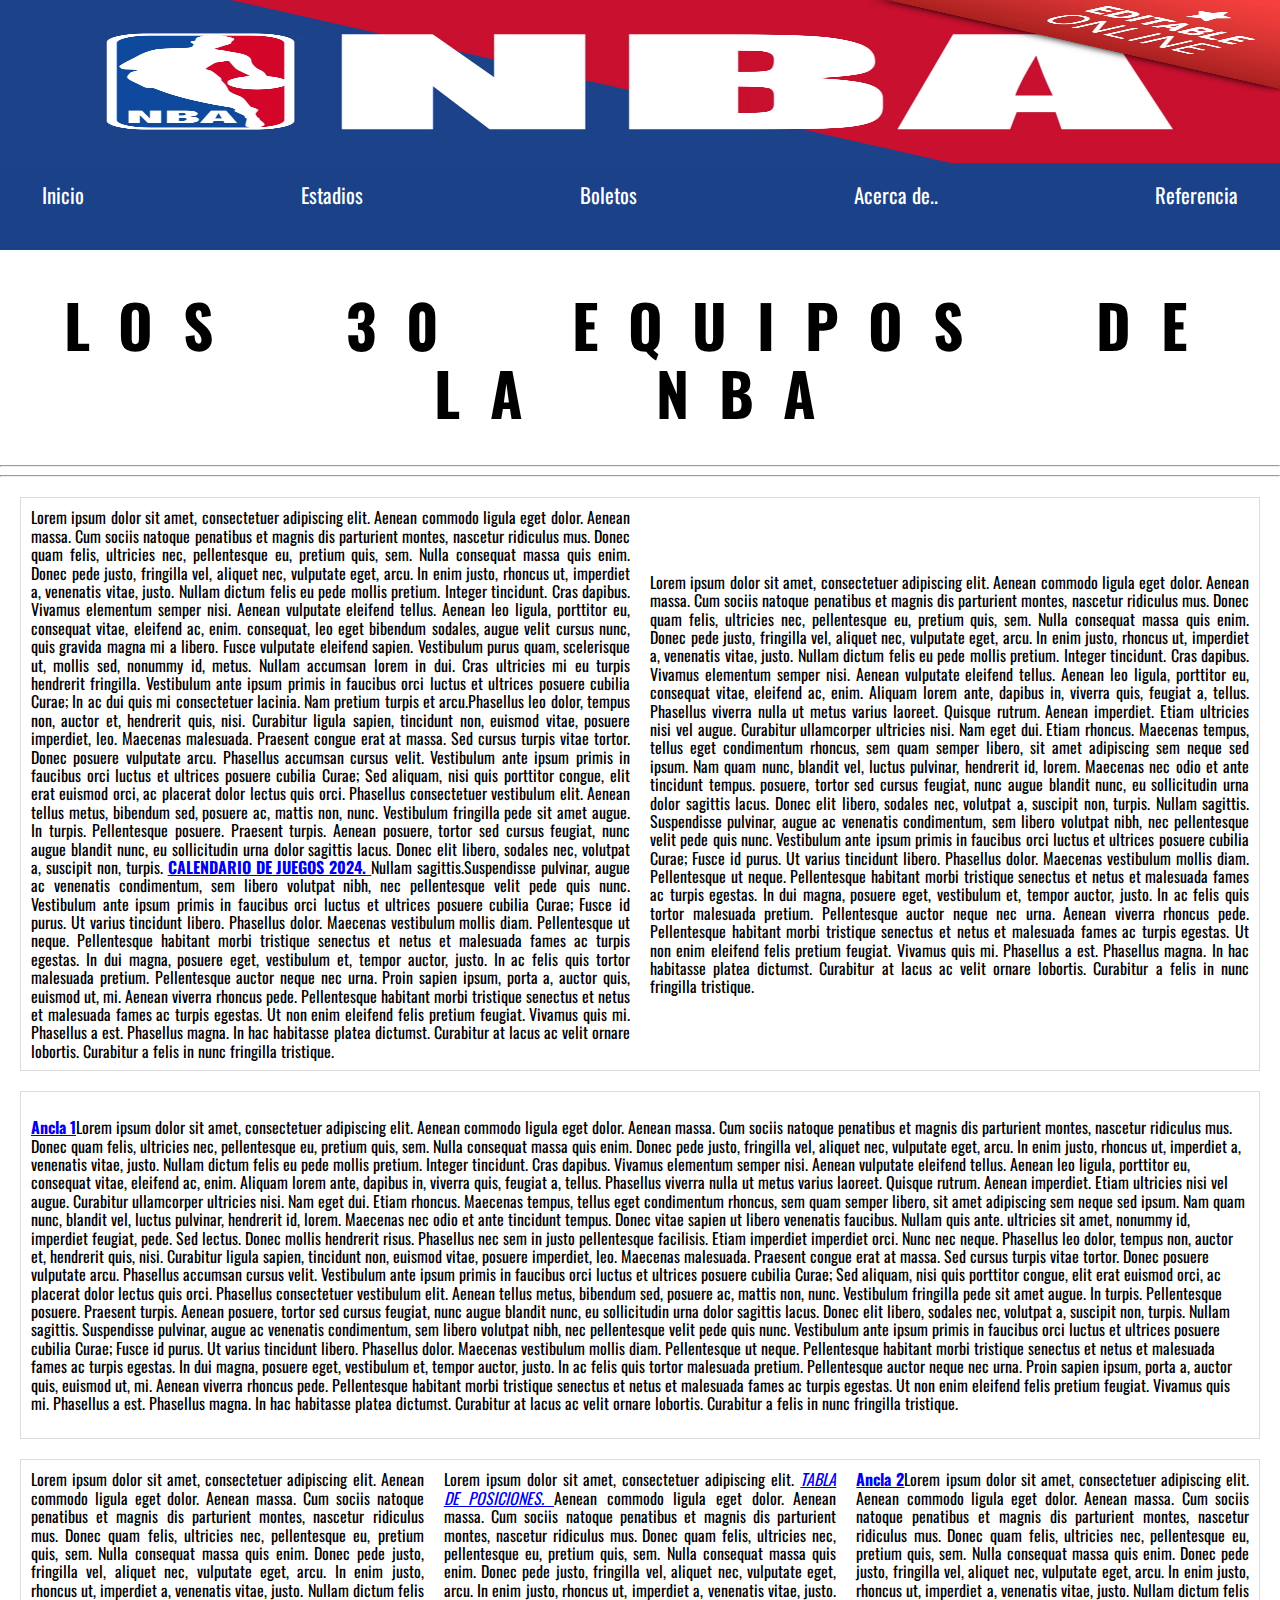
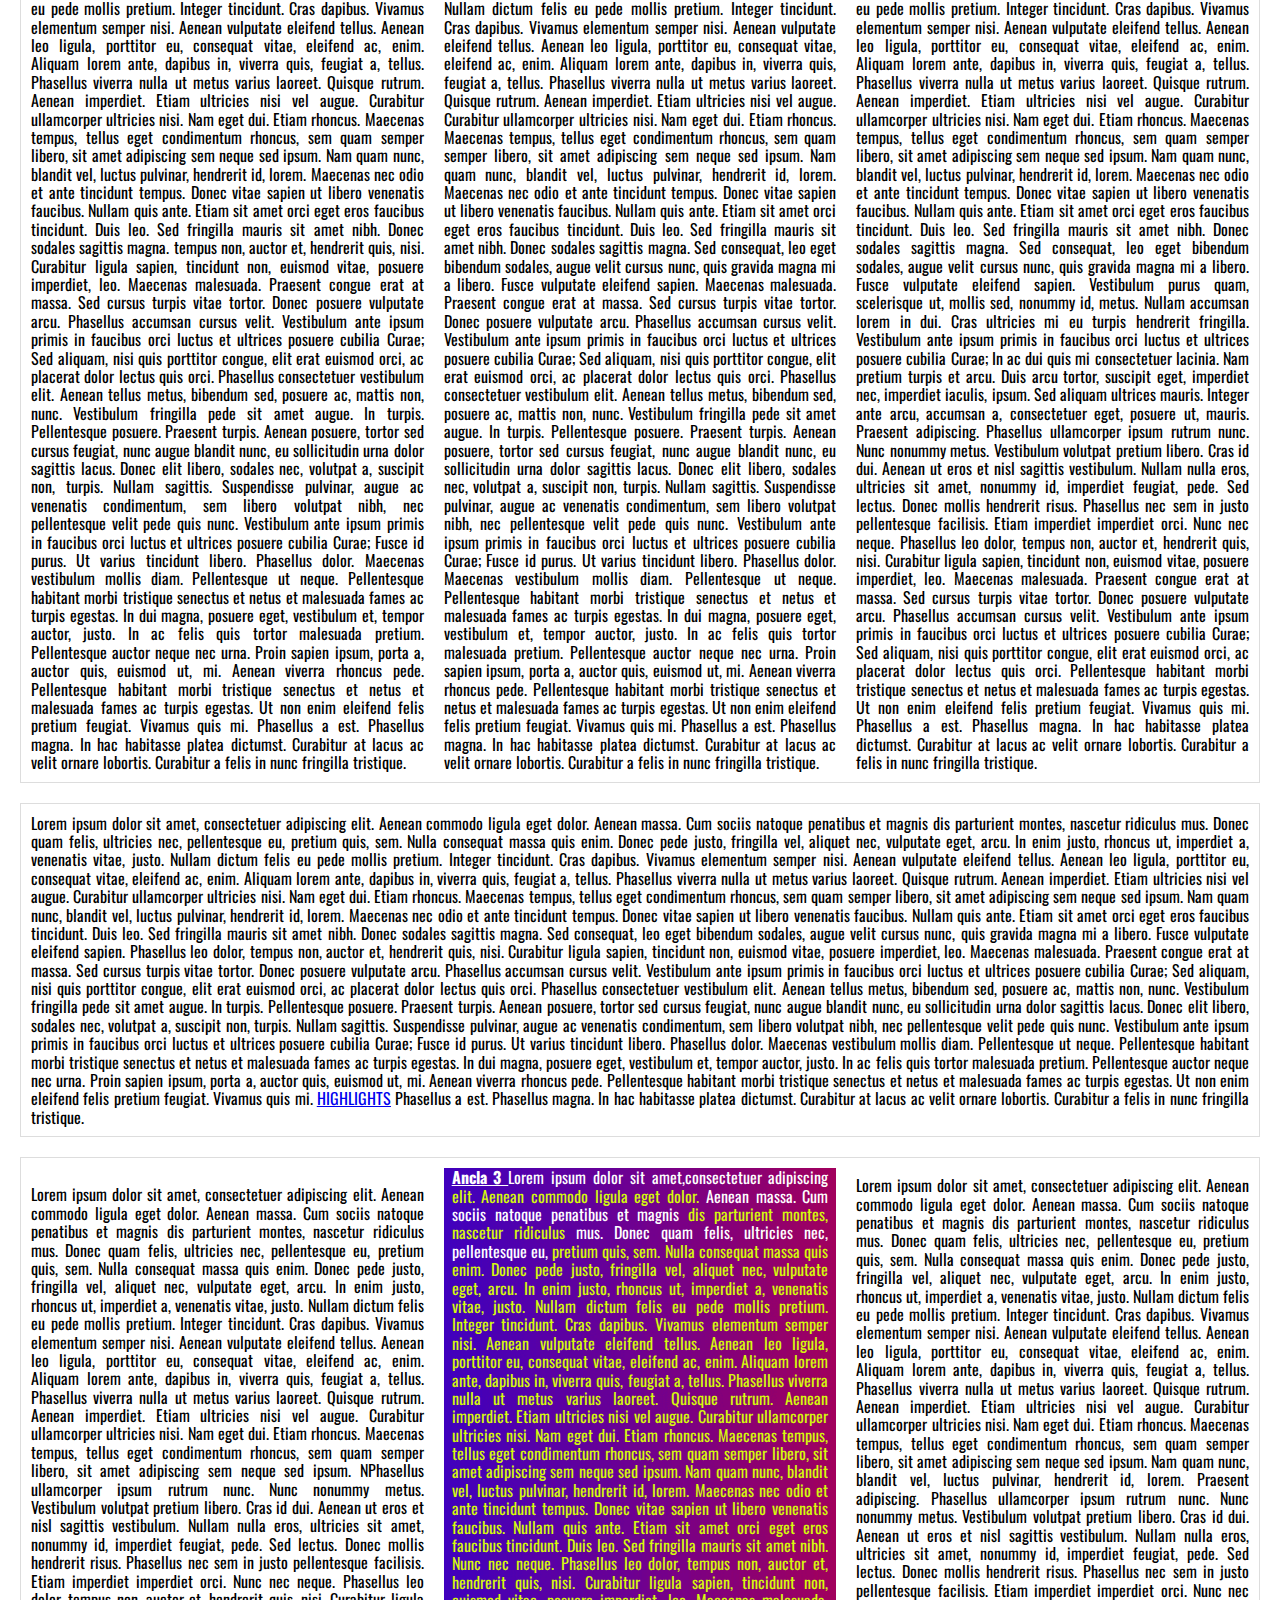
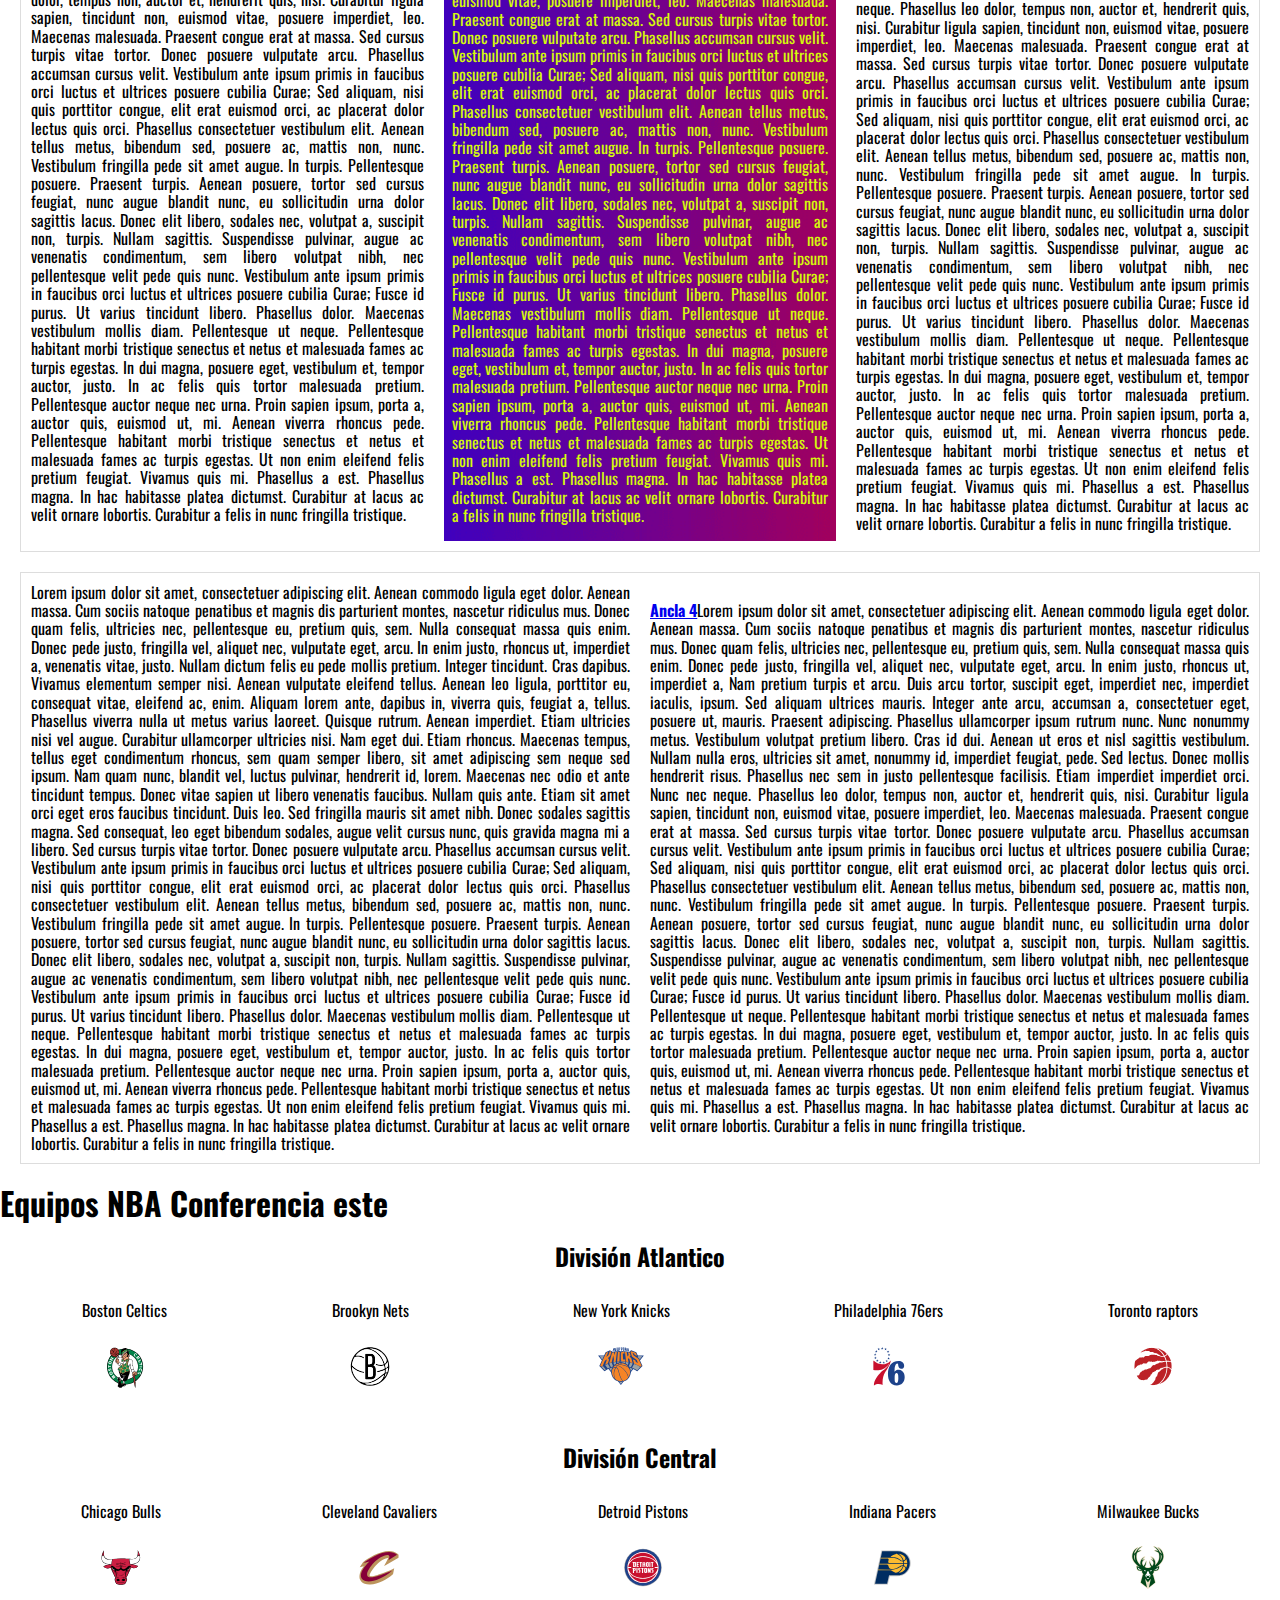
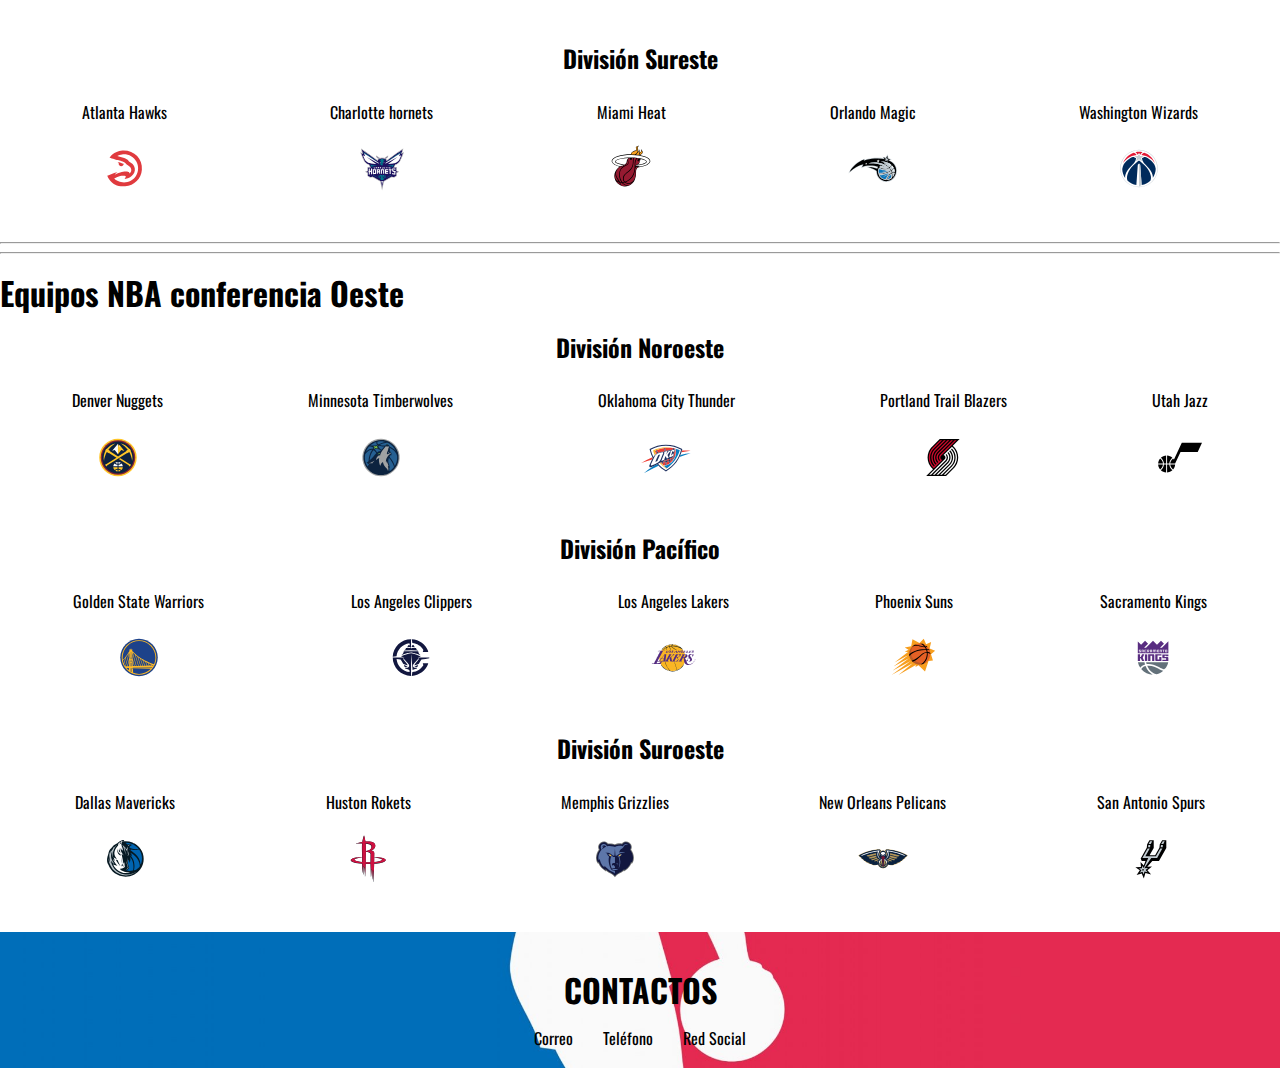
==== commit 42b062d3: "comit" ====
--- a/HTML/index.html
+++ b/HTML/index.html
@@ -5,923 +5,871 @@
   <meta charset="UTF-8" />
   <meta name="viewport" content="width=device-width, initial-scale=1.0" />
   <title>Document</title>
+  <link rel="stylesheet" href="../CSS/normalize.css" />
+  <link rel="stylesheet" href="../CSS/index.css" />
 </head>
 
 <body>
-  <center>
-    <img src="../imagenes/NBA.webp" alt="NBA" title="NBA" width="1024" height="682" />
-  </center>
-  <h1>Los 30 equipos de la NBA</h1>
+  <header>
+    <img src="../imagenes/NBA.webp" alt="NBA" title="NBA" />
+    <nav>
+      <ul>
+        <li><a href="">Inicio</a></li>
+        <li><a href="">Estadios</a></li>
+        <li><a href="">Boletos</a></li>
+        <li><a href="">Acerca de..</a></li>
+        <li><a href="">Referencia</a></li>
+      </ul>
+    </nav>
+  </header>
+  <h1 id="Titulo">LOS 30 EQUIPOS DE LA NBA</h1>
   <hr />
   <hr />
-  <p>
-    <!--Parrafo 1-->
-    Lorem ipsum dolor sit amet, consectetuer adipiscing elit. Aenean commodo
-    ligula eget dolor. Aenean massa. Cum sociis natoque penatibus et magnis
-    dis parturient montes, nascetur ridiculus mus. Donec quam felis, ultricies
-    nec, pellentesque eu, pretium quis, sem. Nulla consequat massa quis enim.
-    Donec pede justo, fringilla vel, aliquet nec, vulputate eget, arcu. In
-    enim justo, rhoncus ut, imperdiet a, venenatis vitae, justo. Nullam dictum
-    felis eu pede mollis pretium. Integer tincidunt. Cras dapibus. Vivamus
-    elementum semper nisi. Aenean vulputate eleifend tellus. Aenean leo
-    ligula, porttitor eu, consequat vitae, eleifend ac, enim. Aliquam lorem
-    ante, dapibus in, viverra quis, feugiat a, tellus. Phasellus viverra nulla
-    ut metus varius laoreet. Quisque rutrum. Aenean imperdiet. Etiam ultricies
-    nisi vel augue. Curabitur ullamcorper ultricies nisi. Nam eget dui. Etiam
-    rhoncus. Maecenas tempus, tellus eget condimentum rhoncus, sem quam semper
-    libero, sit amet adipiscing sem neque sed ipsum. Nam quam nunc, blandit
-    vel, luctus pulvinar, hendrerit id, lorem. Maecenas nec odio et ante
-    tincidunt tempus. Donec vitae sapien ut libero venenatis faucibus. Nullam
-    quis ante. Etiam sit amet orci eget eros faucibus tincidunt. Duis leo. Sed
-    fringilla mauris sit amet nibh. Donec sodales sagittis magna. Sed
-    consequat, leo eget bibendum sodales, augue velit cursus nunc, quis
-    gravida magna mi a libero. Fusce vulputate eleifend sapien. Vestibulum
-    purus quam, scelerisque ut, mollis sed, nonummy id, metus. Nullam accumsan
-    lorem in dui. Cras ultricies mi eu turpis hendrerit fringilla. Vestibulum
-    ante ipsum primis in faucibus orci luctus et ultrices posuere cubilia
-    Curae; In ac dui quis mi consectetuer lacinia. Nam pretium turpis et arcu.
-    Duis arcu tortor, suscipit eget, imperdiet nec, imperdiet iaculis, ipsum.
-    Sed aliquam ultrices mauris. Integer ante arcu, accumsan a, consectetuer
-    eget, posuere ut, mauris. Praesent adipiscing. Phasellus ullamcorper ipsum
-    rutrum nunc. Nunc nonummy metus. Vestibulum volutpat pretium libero. Cras
-    id dui. Aenean ut eros et nisl sagittis vestibulum. Nullam nulla eros,
-    ultricies sit amet, nonummy id, imperdiet feugiat, pede. Sed lectus. Donec
-    mollis hendrerit risus. Phasellus nec sem in justo pellentesque facilisis.
-    Etiam imperdiet imperdiet orci. Nunc nec neque. Phasellus leo dolor,
-    tempus non, auctor et, hendrerit quis, nisi. Curabitur ligula sapien,
-    tincidunt non, euismod vitae, posuere imperdiet, leo. Maecenas malesuada.
-    Praesent congue erat at massa. Sed cursus turpis vitae tortor. Donec
-    posuere vulputate arcu. Phasellus accumsan cursus velit. Vestibulum ante
-    ipsum primis in faucibus orci luctus et ultrices posuere cubilia Curae;
-    Sed aliquam, nisi quis porttitor congue, elit erat euismod orci, ac
-    placerat dolor lectus quis orci. Phasellus consectetuer vestibulum elit.
-    Aenean tellus metus, bibendum sed, posuere ac, mattis non, nunc.
-    Vestibulum fringilla pede sit amet augue. In turpis. Pellentesque posuere.
-    Praesent turpis. Aenean posuere, tortor sed cursus feugiat, nunc augue
-    blandit nunc, eu sollicitudin urna dolor sagittis lacus. Donec elit
-    libero, sodales nec, volutpat a, suscipit non, turpis.
-    <b>
-      <a href="https://www.espn.com.mx/basquetbol/nba/calendario" target="_blank">
-        CALENDARIO DE JUEGOS 2024.
-      </a>
-    </b>
-    Nullam sagittis.Suspendisse pulvinar, augue ac venenatis condimentum, sem
-    libero volutpat nibh, nec pellentesque velit pede quis nunc. Vestibulum
-    ante ipsum primis in faucibus orci luctus et ultrices posuere cubilia
-    Curae; Fusce id purus. Ut varius tincidunt libero. Phasellus dolor.
-    Maecenas vestibulum mollis diam. Pellentesque ut neque. Pellentesque
-    habitant morbi tristique senectus et netus et malesuada fames ac turpis
-    egestas. In dui magna, posuere eget, vestibulum et, tempor auctor, justo.
-    In ac felis quis tortor malesuada pretium. Pellentesque auctor neque nec
-    urna. Proin sapien ipsum, porta a, auctor quis, euismod ut, mi. Aenean
-    viverra rhoncus pede. Pellentesque habitant morbi tristique senectus et
-    netus et malesuada fames ac turpis egestas. Ut non enim eleifend felis
-    pretium feugiat. Vivamus quis mi. Phasellus a est. Phasellus magna. In hac
-    habitasse platea dictumst. Curabitur at lacus ac velit ornare lobortis.
-    Curabitur a felis in nunc fringilla tristique.
-  </p>
-  <p>
-    <!--Parrafo 2-->Lorem ipsum dolor sit amet, consectetuer adipiscing elit.
-    Aenean commodo ligula eget dolor. Aenean massa. Cum sociis natoque
-    penatibus et magnis dis parturient montes, nascetur ridiculus mus. Donec
-    quam felis, ultricies nec, pellentesque eu, pretium quis, sem. Nulla
-    consequat massa quis enim. Donec pede justo, fringilla vel, aliquet nec,
-    vulputate eget, arcu. In enim justo, rhoncus ut, imperdiet a, venenatis
-    vitae, justo. Nullam dictum felis eu pede mollis pretium. Integer
-    tincidunt. Cras dapibus. Vivamus elementum semper nisi. Aenean vulputate
-    eleifend tellus. Aenean leo ligula, porttitor eu, consequat vitae,
-    eleifend ac, enim. Aliquam lorem ante, dapibus in, viverra quis, feugiat
-    a, tellus. Phasellus viverra nulla ut metus varius laoreet. Quisque
-    rutrum. Aenean imperdiet. Etiam ultricies nisi vel augue. Curabitur
-    ullamcorper ultricies nisi. Nam eget dui. Etiam rhoncus. Maecenas tempus,
-    tellus eget condimentum rhoncus, sem quam semper libero, sit amet
-    adipiscing sem neque sed ipsum. Nam quam nunc, blandit vel, luctus
-    pulvinar, hendrerit id, lorem. Maecenas nec odio et ante tincidunt tempus.
-    Donec vitae sapien ut libero venenatis faucibus. Nullam quis ante. Etiam
-    sit amet orci eget eros faucibus tincidunt. Duis leo. Sed fringilla mauris
-    sit amet nibh. Donec sodales sagittis magna. Sed consequat, leo eget
-    bibendum sodales, augue velit cursus nunc, quis gravida magna mi a libero.
-    Fusce vulputate eleifend sapien. Vestibulum purus quam, scelerisque ut,
-    mollis sed, nonummy id, metus. Nullam accumsan lorem in dui. Cras
-    ultricies mi eu turpis hendrerit fringilla. Vestibulum ante ipsum primis
-    in faucibus orci luctus et ultrices posuere cubilia Curae; In ac dui quis
-    mi consectetuer lacinia. Nam pretium turpis et arcu. Duis arcu tortor,
-    suscipit eget, imperdiet nec, imperdiet iaculis, ipsum. Sed aliquam
-    ultrices mauris. Integer ante arcu, accumsan a, consectetuer eget, posuere
-    ut, mauris. Praesent adipiscing. Phasellus ullamcorper ipsum rutrum nunc.
-    Nunc nonummy metus. Vestibulum volutpat pretium libero. Cras id dui.
-    Aenean ut eros et nisl sagittis vestibulum. Nullam nulla eros, ultricies
-    sit amet, nonummy id, imperdiet feugiat, pede. Sed lectus. Donec mollis
-    hendrerit risus. Phasellus nec sem in justo pellentesque facilisis. Etiam
-    imperdiet imperdiet orci. Nunc nec neque. Phasellus leo dolor, tempus non,
-    auctor et, hendrerit quis, nisi. Curabitur ligula sapien, tincidunt non,
-    euismod vitae, posuere imperdiet, leo. Maecenas malesuada. Praesent congue
-    erat at massa. Sed cursus turpis vitae tortor. Donec posuere vulputate
-    arcu. Phasellus accumsan cursus velit. Vestibulum ante ipsum primis in
-    faucibus orci luctus et ultrices posuere cubilia Curae; Sed aliquam, nisi
-    quis porttitor congue, elit erat euismod orci, ac placerat dolor lectus
-    quis orci. Phasellus consectetuer vestibulum elit. Aenean tellus metus,
-    bibendum sed, posuere ac, mattis non, nunc. Vestibulum fringilla pede sit
-    amet augue. In turpis. Pellentesque posuere. Praesent turpis. Aenean
-    posuere, tortor sed cursus feugiat, nunc augue blandit nunc, eu
-    sollicitudin urna dolor sagittis lacus. Donec elit libero, sodales nec,
-    volutpat a, suscipit non, turpis. Nullam sagittis. Suspendisse pulvinar,
-    augue ac venenatis condimentum, sem libero volutpat nibh, nec pellentesque
-    velit pede quis nunc. Vestibulum ante ipsum primis in faucibus orci luctus
-    et ultrices posuere cubilia Curae; Fusce id purus. Ut varius tincidunt
-    libero. Phasellus dolor. Maecenas vestibulum mollis diam. Pellentesque ut
-    neque. Pellentesque habitant morbi tristique senectus et netus et
-    malesuada fames ac turpis egestas. In dui magna, posuere eget, vestibulum
-    et, tempor auctor, justo. In ac felis quis tortor malesuada pretium.
-    Pellentesque auctor neque nec urna. Proin sapien ipsum, porta a, auctor
-    quis, euismod ut, mi. Aenean viverra rhoncus pede. Pellentesque habitant
-    morbi tristique senectus et netus et malesuada fames ac turpis egestas. Ut
-    non enim eleifend felis pretium feugiat. Vivamus quis mi. Phasellus a est.
-    Phasellus magna. In hac habitasse platea dictumst. Curabitur at lacus ac
-    velit ornare lobortis. Curabitur a felis in nunc fringilla tristique.
-  </p>
-  <p>
-    <!--Parrafo 3--> <strong><a href="P08_repaso.html#ancla_uno">Ancla 1</a></strong>Lorem ipsum dolor sit amet,
-    consectetuer adipiscing elit.
-    Aenean commodo ligula eget dolor. Aenean massa. Cum sociis natoque
-    penatibus et magnis dis parturient montes, nascetur ridiculus mus. Donec
-    quam felis, ultricies nec, pellentesque eu, pretium quis, sem. Nulla
-    consequat massa quis enim. Donec pede justo, fringilla vel, aliquet nec,
-    vulputate eget, arcu. In enim justo, rhoncus ut, imperdiet a, venenatis
-    vitae, justo. Nullam dictum felis eu pede mollis pretium. Integer
-    tincidunt. Cras dapibus. Vivamus elementum semper nisi. Aenean vulputate
-    eleifend tellus. Aenean leo ligula, porttitor eu, consequat vitae,
-    eleifend ac, enim. Aliquam lorem ante, dapibus in, viverra quis, feugiat
-    a, tellus. Phasellus viverra nulla ut metus varius laoreet. Quisque
-    rutrum. Aenean imperdiet. Etiam ultricies nisi vel augue. Curabitur
-    ullamcorper ultricies nisi. Nam eget dui. Etiam rhoncus. Maecenas tempus,
-    tellus eget condimentum rhoncus, sem quam semper libero, sit amet
-    adipiscing sem neque sed ipsum. Nam quam nunc, blandit vel, luctus
-    pulvinar, hendrerit id, lorem. Maecenas nec odio et ante tincidunt tempus.
-    Donec vitae sapien ut libero venenatis faucibus. Nullam quis ante. Etiam
-    sit amet orci eget eros faucibus tincidunt. Duis leo. Sed fringilla mauris
-    sit amet nibh. Donec sodales sagittis magna. Sed consequat, leo eget
-    bibendum sodales, augue velit cursus nunc, quis gravida magna mi a libero.
-    Fusce vulputate eleifend sapien. Vestibulum purus quam, scelerisque ut,
-    mollis sed, nonummy id, metus. Nullam accumsan lorem in dui. Cras
-    ultricies mi eu turpis hendrerit fringilla. Vestibulum ante ipsum primis
-    in faucibus orci luctus et ultrices posuere cubilia Curae; In ac dui quis
-    mi consectetuer lacinia. Nam pretium turpis et arcu. Duis arcu tortor,
-    suscipit eget, imperdiet nec, imperdiet iaculis, ipsum. Sed aliquam
-    ultrices mauris. Integer ante arcu, accumsan a, consectetuer eget, posuere
-    ut, mauris. Praesent adipiscing. Phasellus ullamcorper ipsum rutrum nunc.
-    Nunc nonummy metus. Vestibulum volutpat pretium libero. Cras id dui.
-    Aenean ut eros et nisl sagittis vestibulum. Nullam nulla eros, ultricies
-    sit amet, nonummy id, imperdiet feugiat, pede. Sed lectus. Donec mollis
-    hendrerit risus. Phasellus nec sem in justo pellentesque facilisis. Etiam
-    imperdiet imperdiet orci. Nunc nec neque. Phasellus leo dolor, tempus non,
-    auctor et, hendrerit quis, nisi. Curabitur ligula sapien, tincidunt non,
-    euismod vitae, posuere imperdiet, leo. Maecenas malesuada. Praesent congue
-    erat at massa. Sed cursus turpis vitae tortor. Donec posuere vulputate
-    arcu. Phasellus accumsan cursus velit. Vestibulum ante ipsum primis in
-    faucibus orci luctus et ultrices posuere cubilia Curae; Sed aliquam, nisi
-    quis porttitor congue, elit erat euismod orci, ac placerat dolor lectus
-    quis orci. Phasellus consectetuer vestibulum elit. Aenean tellus metus,
-    bibendum sed, posuere ac, mattis non, nunc. Vestibulum fringilla pede sit
-    amet augue. In turpis. Pellentesque posuere. Praesent turpis. Aenean
-    posuere, tortor sed cursus feugiat, nunc augue blandit nunc, eu
-    sollicitudin urna dolor sagittis lacus. Donec elit libero, sodales nec,
-    volutpat a, suscipit non, turpis. Nullam sagittis. Suspendisse pulvinar,
-    augue ac venenatis condimentum, sem libero volutpat nibh, nec pellentesque
-    velit pede quis nunc. Vestibulum ante ipsum primis in faucibus orci luctus
-    et ultrices posuere cubilia Curae; Fusce id purus. Ut varius tincidunt
-    libero. Phasellus dolor. Maecenas vestibulum mollis diam. Pellentesque ut
-    neque. Pellentesque habitant morbi tristique senectus et netus et
-    malesuada fames ac turpis egestas. In dui magna, posuere eget, vestibulum
-    et, tempor auctor, justo. In ac felis quis tortor malesuada pretium.
-    Pellentesque auctor neque nec urna. Proin sapien ipsum, porta a, auctor
-    quis, euismod ut, mi. Aenean viverra rhoncus pede. Pellentesque habitant
-    morbi tristique senectus et netus et malesuada fames ac turpis egestas. Ut
-    non enim eleifend felis pretium feugiat. Vivamus quis mi. Phasellus a est.
-    Phasellus magna. In hac habitasse platea dictumst. Curabitur at lacus ac
-    velit ornare lobortis. Curabitur a felis in nunc fringilla tristique.
-  </p>
-  <p>
-    <!--Parrafo 4-->
-    Lorem ipsum dolor sit amet, consectetuer adipiscing elit. Aenean commodo
-    ligula eget dolor. Aenean massa. Cum sociis natoque penatibus et magnis
-    dis parturient montes, nascetur ridiculus mus. Donec quam felis, ultricies
-    nec, pellentesque eu, pretium quis, sem. Nulla consequat massa quis enim.
-    Donec pede justo, fringilla vel, aliquet nec, vulputate eget, arcu. In
-    enim justo, rhoncus ut, imperdiet a, venenatis vitae, justo. Nullam dictum
-    felis eu pede mollis pretium. Integer tincidunt. Cras dapibus. Vivamus
-    elementum semper nisi. Aenean vulputate eleifend tellus. Aenean leo
-    ligula, porttitor eu, consequat vitae, eleifend ac, enim. Aliquam lorem
-    ante, dapibus in, viverra quis, feugiat a, tellus. Phasellus viverra nulla
-    ut metus varius laoreet. Quisque rutrum. Aenean imperdiet. Etiam ultricies
-    nisi vel augue. Curabitur ullamcorper ultricies nisi. Nam eget dui. Etiam
-    rhoncus. Maecenas tempus, tellus eget condimentum rhoncus, sem quam semper
-    libero, sit amet adipiscing sem neque sed ipsum. Nam quam nunc, blandit
-    vel, luctus pulvinar, hendrerit id, lorem. Maecenas nec odio et ante
-    tincidunt tempus. Donec vitae sapien ut libero venenatis faucibus. Nullam
-    quis ante. Etiam sit amet orci eget eros faucibus tincidunt. Duis leo. Sed
-    fringilla mauris sit amet nibh. Donec sodales sagittis magna. Sed
-    consequat, leo eget bibendum sodales, augue velit cursus nunc, quis
-    gravida magna mi a libero. Fusce vulputate eleifend sapien. Vestibulum
-    purus quam, scelerisque ut, mollis sed, nonummy id, metus. Nullam accumsan
-    lorem in dui. Cras ultricies mi eu turpis hendrerit fringilla. Vestibulum
-    ante ipsum primis in faucibus orci luctus et ultrices posuere cubilia
-    Curae; In ac dui quis mi consectetuer lacinia. Nam pretium turpis et arcu.
-    Duis arcu tortor, suscipit eget, imperdiet nec, imperdiet iaculis, ipsum.
-    Sed aliquam ultrices mauris. Integer ante arcu, accumsan a, consectetuer
-    eget, posuere ut, mauris. Praesent adipiscing. Phasellus ullamcorper ipsum
-    rutrum nunc. Nunc nonummy metus. Vestibulum volutpat pretium libero. Cras
-    id dui. Aenean ut eros et nisl sagittis vestibulum. Nullam nulla eros,
-    ultricies sit amet, nonummy id, imperdiet feugiat, pede. Sed lectus. Donec
-    mollis hendrerit risus. Phasellus nec sem in justo pellentesque facilisis.
-    Etiam imperdiet imperdiet orci. Nunc nec neque. Phasellus leo dolor,
-    tempus non, auctor et, hendrerit quis, nisi. Curabitur ligula sapien,
-    tincidunt non, euismod vitae, posuere imperdiet, leo. Maecenas malesuada.
-    Praesent congue erat at massa. Sed cursus turpis vitae tortor. Donec
-    posuere vulputate arcu. Phasellus accumsan cursus velit. Vestibulum ante
-    ipsum primis in faucibus orci luctus et ultrices posuere cubilia Curae;
-    Sed aliquam, nisi quis porttitor congue, elit erat euismod orci, ac
-    placerat dolor lectus quis orci. Phasellus consectetuer vestibulum elit.
-    Aenean tellus metus, bibendum sed, posuere ac, mattis non, nunc.
-    Vestibulum fringilla pede sit amet augue. In turpis. Pellentesque posuere.
-    Praesent turpis. Aenean posuere, tortor sed cursus feugiat, nunc augue
-    blandit nunc, eu sollicitudin urna dolor sagittis lacus. Donec elit
-    libero, sodales nec, volutpat a, suscipit non, turpis. Nullam sagittis.
-    Suspendisse pulvinar, augue ac venenatis condimentum, sem libero volutpat
-    nibh, nec pellentesque velit pede quis nunc. Vestibulum ante ipsum primis
-    in faucibus orci luctus et ultrices posuere cubilia Curae; Fusce id purus.
-    Ut varius tincidunt libero. Phasellus dolor. Maecenas vestibulum mollis
-    diam. Pellentesque ut neque. Pellentesque habitant morbi tristique
-    senectus et netus et malesuada fames ac turpis egestas. In dui magna,
-    posuere eget, vestibulum et, tempor auctor, justo. In ac felis quis tortor
-    malesuada pretium. Pellentesque auctor neque nec urna. Proin sapien ipsum,
-    porta a, auctor quis, euismod ut, mi. Aenean viverra rhoncus pede.
-    Pellentesque habitant morbi tristique senectus et netus et malesuada fames
-    ac turpis egestas. Ut non enim eleifend felis pretium feugiat. Vivamus
-    quis mi. Phasellus a est. Phasellus magna. In hac habitasse platea
-    dictumst. Curabitur at lacus ac velit ornare lobortis. Curabitur a felis
-    in nunc fringilla tristique.
-  </p>
-  <p>
-    <!--Parrafo 5-->
-    Lorem ipsum dolor sit amet, consectetuer adipiscing elit.
-    <i>
-      <a href="https://www.espn.com.mx/basquetbol/nba/posiciones" target="_blank">
-        TABLA DE POSICIONES.
-      </a></i>Aenean commodo ligula eget dolor. Aenean massa. Cum sociis natoque
-    penatibus et magnis dis parturient montes, nascetur ridiculus mus. Donec
-    quam felis, ultricies nec, pellentesque eu, pretium quis, sem. Nulla
-    consequat massa quis enim. Donec pede justo, fringilla vel, aliquet nec,
-    vulputate eget, arcu. In enim justo, rhoncus ut, imperdiet a, venenatis
-    vitae, justo. Nullam dictum felis eu pede mollis pretium. Integer
-    tincidunt. Cras dapibus. Vivamus elementum semper nisi. Aenean vulputate
-    eleifend tellus. Aenean leo ligula, porttitor eu, consequat vitae,
-    eleifend ac, enim. Aliquam lorem ante, dapibus in, viverra quis, feugiat
-    a, tellus. Phasellus viverra nulla ut metus varius laoreet. Quisque
-    rutrum. Aenean imperdiet. Etiam ultricies nisi vel augue. Curabitur
-    ullamcorper ultricies nisi. Nam eget dui. Etiam rhoncus. Maecenas tempus,
-    tellus eget condimentum rhoncus, sem quam semper libero, sit amet
-    adipiscing sem neque sed ipsum. Nam quam nunc, blandit vel, luctus
-    pulvinar, hendrerit id, lorem. Maecenas nec odio et ante tincidunt tempus.
-    Donec vitae sapien ut libero venenatis faucibus. Nullam quis ante. Etiam
-    sit amet orci eget eros faucibus tincidunt. Duis leo. Sed fringilla mauris
-    sit amet nibh. Donec sodales sagittis magna. Sed consequat, leo eget
-    bibendum sodales, augue velit cursus nunc, quis gravida magna mi a libero.
-    Fusce vulputate eleifend sapien. Vestibulum purus quam, scelerisque ut,
-    mollis sed, nonummy id, metus. Nullam accumsan lorem in dui. Cras
-    ultricies mi eu turpis hendrerit fringilla. Vestibulum ante ipsum primis
-    in faucibus orci luctus et ultrices posuere cubilia Curae; In ac dui quis
-    mi consectetuer lacinia. Nam pretium turpis et arcu. Duis arcu tortor,
-    suscipit eget, imperdiet nec, imperdiet iaculis, ipsum. Sed aliquam
-    ultrices mauris. Integer ante arcu, accumsan a, consectetuer eget, posuere
-    ut, mauris. Praesent adipiscing. Phasellus ullamcorper ipsum rutrum nunc.
-    Nunc nonummy metus. Vestibulum volutpat pretium libero. Cras id dui.
-    Aenean ut eros et nisl sagittis vestibulum. Nullam nulla eros, ultricies
-    sit amet, nonummy id, imperdiet feugiat, pede. Sed lectus. Donec mollis
-    hendrerit risus. Phasellus nec sem in justo pellentesque facilisis. Etiam
-    imperdiet imperdiet orci. Nunc nec neque. Phasellus leo dolor, tempus non,
-    auctor et, hendrerit quis, nisi. Curabitur ligula sapien, tincidunt non,
-    euismod vitae, posuere imperdiet, leo. Maecenas malesuada. Praesent congue
-    erat at massa. Sed cursus turpis vitae tortor. Donec posuere vulputate
-    arcu. Phasellus accumsan cursus velit. Vestibulum ante ipsum primis in
-    faucibus orci luctus et ultrices posuere cubilia Curae; Sed aliquam, nisi
-    quis porttitor congue, elit erat euismod orci, ac placerat dolor lectus
-    quis orci. Phasellus consectetuer vestibulum elit. Aenean tellus metus,
-    bibendum sed, posuere ac, mattis non, nunc. Vestibulum fringilla pede sit
-    amet augue. In turpis. Pellentesque posuere. Praesent turpis. Aenean
-    posuere, tortor sed cursus feugiat, nunc augue blandit nunc, eu
-    sollicitudin urna dolor sagittis lacus. Donec elit libero, sodales nec,
-    volutpat a, suscipit non, turpis. Nullam sagittis. Suspendisse pulvinar,
-    augue ac venenatis condimentum, sem libero volutpat nibh, nec pellentesque
-    velit pede quis nunc. Vestibulum ante ipsum primis in faucibus orci luctus
-    et ultrices posuere cubilia Curae; Fusce id purus. Ut varius tincidunt
-    libero. Phasellus dolor. Maecenas vestibulum mollis diam. Pellentesque ut
-    neque. Pellentesque habitant morbi tristique senectus et netus et
-    malesuada fames ac turpis egestas. In dui magna, posuere eget, vestibulum
-    et, tempor auctor, justo. In ac felis quis tortor malesuada pretium.
-    Pellentesque auctor neque nec urna. Proin sapien ipsum, porta a, auctor
-    quis, euismod ut, mi. Aenean viverra rhoncus pede. Pellentesque habitant
-    morbi tristique senectus et netus et malesuada fames ac turpis egestas. Ut
-    non enim eleifend felis pretium feugiat. Vivamus quis mi. Phasellus a est.
-    Phasellus magna. In hac habitasse platea dictumst. Curabitur at lacus ac
-    velit ornare lobortis. Curabitur a felis in nunc fringilla tristique.
-  </p>
-  <p>
-    <!--Parrafo 6--><strong><a href="P08_repaso.html#ancla_dos">Ancla 2</a></strong>Lorem ipsum dolor sit amet,
-    consectetuer adipiscing elit.
-    Aenean commodo ligula eget dolor. Aenean massa. Cum sociis natoque
-    penatibus et magnis dis parturient montes, nascetur ridiculus mus. Donec
-    quam felis, ultricies nec, pellentesque eu, pretium quis, sem. Nulla
-    consequat massa quis enim. Donec pede justo, fringilla vel, aliquet nec,
-    vulputate eget, arcu. In enim justo, rhoncus ut, imperdiet a, venenatis
-    vitae, justo. Nullam dictum felis eu pede mollis pretium. Integer
-    tincidunt. Cras dapibus. Vivamus elementum semper nisi. Aenean vulputate
-    eleifend tellus. Aenean leo ligula, porttitor eu, consequat vitae,
-    eleifend ac, enim. Aliquam lorem ante, dapibus in, viverra quis, feugiat
-    a, tellus. Phasellus viverra nulla ut metus varius laoreet. Quisque
-    rutrum. Aenean imperdiet. Etiam ultricies nisi vel augue. Curabitur
-    ullamcorper ultricies nisi. Nam eget dui. Etiam rhoncus. Maecenas tempus,
-    tellus eget condimentum rhoncus, sem quam semper libero, sit amet
-    adipiscing sem neque sed ipsum. Nam quam nunc, blandit vel, luctus
-    pulvinar, hendrerit id, lorem. Maecenas nec odio et ante tincidunt tempus.
-    Donec vitae sapien ut libero venenatis faucibus. Nullam quis ante. Etiam
-    sit amet orci eget eros faucibus tincidunt. Duis leo. Sed fringilla mauris
-    sit amet nibh. Donec sodales sagittis magna. Sed consequat, leo eget
-    bibendum sodales, augue velit cursus nunc, quis gravida magna mi a libero.
-    Fusce vulputate eleifend sapien. Vestibulum purus quam, scelerisque ut,
-    mollis sed, nonummy id, metus. Nullam accumsan lorem in dui. Cras
-    ultricies mi eu turpis hendrerit fringilla. Vestibulum ante ipsum primis
-    in faucibus orci luctus et ultrices posuere cubilia Curae; In ac dui quis
-    mi consectetuer lacinia. Nam pretium turpis et arcu. Duis arcu tortor,
-    suscipit eget, imperdiet nec, imperdiet iaculis, ipsum. Sed aliquam
-    ultrices mauris. Integer ante arcu, accumsan a, consectetuer eget, posuere
-    ut, mauris. Praesent adipiscing. Phasellus ullamcorper ipsum rutrum nunc.
-    Nunc nonummy metus. Vestibulum volutpat pretium libero. Cras id dui.
-    Aenean ut eros et nisl sagittis vestibulum. Nullam nulla eros, ultricies
-    sit amet, nonummy id, imperdiet feugiat, pede. Sed lectus. Donec mollis
-    hendrerit risus. Phasellus nec sem in justo pellentesque facilisis. Etiam
-    imperdiet imperdiet orci. Nunc nec neque. Phasellus leo dolor, tempus non,
-    auctor et, hendrerit quis, nisi. Curabitur ligula sapien, tincidunt non,
-    euismod vitae, posuere imperdiet, leo. Maecenas malesuada. Praesent congue
-    erat at massa. Sed cursus turpis vitae tortor. Donec posuere vulputate
-    arcu. Phasellus accumsan cursus velit. Vestibulum ante ipsum primis in
-    faucibus orci luctus et ultrices posuere cubilia Curae; Sed aliquam, nisi
-    quis porttitor congue, elit erat euismod orci, ac placerat dolor lectus
-    quis orci. Phasellus consectetuer vestibulum elit. Aenean tellus metus,
-    bibendum sed, posuere ac, mattis non, nunc. Vestibulum fringilla pede sit
-    amet augue. In turpis. Pellentesque posuere. Praesent turpis. Aenean
-    posuere, tortor sed cursus feugiat, nunc augue blandit nunc, eu
-    sollicitudin urna dolor sagittis lacus. Donec elit libero, sodales nec,
-    volutpat a, suscipit non, turpis. Nullam sagittis. Suspendisse pulvinar,
-    augue ac venenatis condimentum, sem libero volutpat nibh, nec pellentesque
-    velit pede quis nunc. Vestibulum ante ipsum primis in faucibus orci luctus
-    et ultrices posuere cubilia Curae; Fusce id purus. Ut varius tincidunt
-    libero. Phasellus dolor. Maecenas vestibulum mollis diam. Pellentesque ut
-    neque. Pellentesque habitant morbi tristique senectus et netus et
-    malesuada fames ac turpis egestas. In dui magna, posuere eget, vestibulum
-    et, tempor auctor, justo. In ac felis quis tortor malesuada pretium.
-    Pellentesque auctor neque nec urna. Proin sapien ipsum, porta a, auctor
-    quis, euismod ut, mi. Aenean viverra rhoncus pede. Pellentesque habitant
-    morbi tristique senectus et netus et malesuada fames ac turpis egestas. Ut
-    non enim eleifend felis pretium feugiat. Vivamus quis mi. Phasellus a est.
-    Phasellus magna. In hac habitasse platea dictumst. Curabitur at lacus ac
-    velit ornare lobortis. Curabitur a felis in nunc fringilla tristique.
-  </p>
-  <p> <!--Parrafo 7-->
-    Lorem ipsum dolor sit amet, consectetuer adipiscing elit. Aenean commodo
-    ligula eget dolor. Aenean massa. Cum sociis natoque penatibus et magnis
-    dis parturient montes, nascetur ridiculus mus. Donec quam felis, ultricies
-    nec, pellentesque eu, pretium quis, sem. Nulla consequat massa quis enim.
-    Donec pede justo, fringilla vel, aliquet nec, vulputate eget, arcu. In
-    enim justo, rhoncus ut, imperdiet a, venenatis vitae, justo. Nullam dictum
-    felis eu pede mollis pretium. Integer tincidunt. Cras dapibus. Vivamus
-    elementum semper nisi. Aenean vulputate eleifend tellus. Aenean leo
-    ligula, porttitor eu, consequat vitae, eleifend ac, enim. Aliquam lorem
-    ante, dapibus in, viverra quis, feugiat a, tellus. Phasellus viverra nulla
-    ut metus varius laoreet. Quisque rutrum. Aenean imperdiet. Etiam ultricies
-    nisi vel augue. Curabitur ullamcorper ultricies nisi. Nam eget dui. Etiam
-    rhoncus. Maecenas tempus, tellus eget condimentum rhoncus, sem quam semper
-    libero, sit amet adipiscing sem neque sed ipsum. Nam quam nunc, blandit
-    vel, luctus pulvinar, hendrerit id, lorem. Maecenas nec odio et ante
-    tincidunt tempus. Donec vitae sapien ut libero venenatis faucibus. Nullam
-    quis ante. Etiam sit amet orci eget eros faucibus tincidunt. Duis leo. Sed
-    fringilla mauris sit amet nibh. Donec sodales sagittis magna. Sed
-    consequat, leo eget bibendum sodales, augue velit cursus nunc, quis
-    gravida magna mi a libero. Fusce vulputate eleifend sapien. Vestibulum
-    purus quam, scelerisque ut, mollis sed, nonummy id, metus. Nullam accumsan
-    lorem in dui. Cras ultricies mi eu turpis hendrerit fringilla. Vestibulum
-    ante ipsum primis in faucibus orci luctus et ultrices posuere cubilia
-    Curae; In ac dui quis mi consectetuer lacinia. Nam pretium turpis et arcu.
-    Duis arcu tortor, suscipit eget, imperdiet nec, imperdiet iaculis, ipsum.
-    Sed aliquam ultrices mauris. Integer ante arcu, accumsan a, consectetuer
-    eget, posuere ut, mauris. Praesent adipiscing. Phasellus ullamcorper ipsum
-    rutrum nunc. Nunc nonummy metus. Vestibulum volutpat pretium libero. Cras
-    id dui. Aenean ut eros et nisl sagittis vestibulum. Nullam nulla eros,
-    ultricies sit amet, nonummy id, imperdiet feugiat, pede. Sed lectus. Donec
-    mollis hendrerit risus. Phasellus nec sem in justo pellentesque facilisis.
-    Etiam imperdiet imperdiet orci. Nunc nec neque. Phasellus leo dolor,
-    tempus non, auctor et, hendrerit quis, nisi. Curabitur ligula sapien,
-    tincidunt non, euismod vitae, posuere imperdiet, leo. Maecenas malesuada.
-    Praesent congue erat at massa. Sed cursus turpis vitae tortor. Donec
-    posuere vulputate arcu. Phasellus accumsan cursus velit. Vestibulum ante
-    ipsum primis in faucibus orci luctus et ultrices posuere cubilia Curae;
-    Sed aliquam, nisi quis porttitor congue, elit erat euismod orci, ac
-    placerat dolor lectus quis orci. Phasellus consectetuer vestibulum elit.
-    Aenean tellus metus, bibendum sed, posuere ac, mattis non, nunc.
-    Vestibulum fringilla pede sit amet augue. In turpis. Pellentesque posuere.
-    Praesent turpis. Aenean posuere, tortor sed cursus feugiat, nunc augue
-    blandit nunc, eu sollicitudin urna dolor sagittis lacus. Donec elit
-    libero, sodales nec, volutpat a, suscipit non, turpis. Nullam sagittis.
-    Suspendisse pulvinar, augue ac venenatis condimentum, sem libero volutpat
-    nibh, nec pellentesque velit pede quis nunc. Vestibulum ante ipsum primis
-    in faucibus orci luctus et ultrices posuere cubilia Curae; Fusce id purus.
-    Ut varius tincidunt libero. Phasellus dolor. Maecenas vestibulum mollis
-    diam. Pellentesque ut neque. Pellentesque habitant morbi tristique
-    senectus et netus et malesuada fames ac turpis egestas. In dui magna,
-    posuere eget, vestibulum et, tempor auctor, justo. In ac felis quis tortor
-    malesuada pretium. Pellentesque auctor neque nec urna. Proin sapien ipsum,
-    porta a, auctor quis, euismod ut, mi. Aenean viverra rhoncus pede.
-    Pellentesque habitant morbi tristique senectus et netus et malesuada fames
-    ac turpis egestas. Ut non enim eleifend felis pretium feugiat. Vivamus
-    quis mi.
-    <ins>
-      <a href="https://www.youtube.com/watch?v=3yKLkVXbApk" target="_blank">HIGHLIGHTS</a></ins>
-    Phasellus a est. Phasellus magna. In hac habitasse platea dictumst.
-    Curabitur at lacus ac velit ornare lobortis. Curabitur a felis in nunc
-    fringilla tristique.
-  </p>
-  <p>
-    <!--Parrafo 8-->
-    Lorem ipsum dolor sit amet, consectetuer adipiscing elit. Aenean commodo
-    ligula eget dolor. Aenean massa. Cum sociis natoque penatibus et magnis
-    dis parturient montes, nascetur ridiculus mus. Donec quam felis, ultricies
-    nec, pellentesque eu, pretium quis, sem. Nulla consequat massa quis enim.
-    Donec pede justo, fringilla vel, aliquet nec, vulputate eget, arcu. In
-    enim justo, rhoncus ut, imperdiet a, venenatis vitae, justo. Nullam dictum
-    felis eu pede mollis pretium. Integer tincidunt. Cras dapibus. Vivamus
-    elementum semper nisi. Aenean vulputate eleifend tellus. Aenean leo
-    ligula, porttitor eu, consequat vitae, eleifend ac, enim. Aliquam lorem
-    ante, dapibus in, viverra quis, feugiat a, tellus. Phasellus viverra nulla
-    ut metus varius laoreet. Quisque rutrum. Aenean imperdiet. Etiam ultricies
-    nisi vel augue. Curabitur ullamcorper ultricies nisi. Nam eget dui. Etiam
-    rhoncus. Maecenas tempus, tellus eget condimentum rhoncus, sem quam semper
-    libero, sit amet adipiscing sem neque sed ipsum. Nam quam nunc, blandit
-    vel, luctus pulvinar, hendrerit id, lorem. Maecenas nec odio et ante
-    tincidunt tempus. Donec vitae sapien ut libero venenatis faucibus. Nullam
-    quis ante. Etiam sit amet orci eget eros faucibus tincidunt. Duis leo. Sed
-    fringilla mauris sit amet nibh. Donec sodales sagittis magna. Sed
-    consequat, leo eget bibendum sodales, augue velit cursus nunc, quis
-    gravida magna mi a libero. Fusce vulputate eleifend sapien. Vestibulum
-    purus quam, scelerisque ut, mollis sed, nonummy id, metus. Nullam accumsan
-    lorem in dui. Cras ultricies mi eu turpis hendrerit fringilla. Vestibulum
-    ante ipsum primis in faucibus orci luctus et ultrices posuere cubilia
-    Curae; In ac dui quis mi consectetuer lacinia. Nam pretium turpis et arcu.
-    Duis arcu tortor, suscipit eget, imperdiet nec, imperdiet iaculis, ipsum.
-    Sed aliquam ultrices mauris. Integer ante arcu, accumsan a, consectetuer
-    eget, posuere ut, mauris. Praesent adipiscing. Phasellus ullamcorper ipsum
-    rutrum nunc. Nunc nonummy metus. Vestibulum volutpat pretium libero. Cras
-    id dui. Aenean ut eros et nisl sagittis vestibulum. Nullam nulla eros,
-    ultricies sit amet, nonummy id, imperdiet feugiat, pede. Sed lectus. Donec
-    mollis hendrerit risus. Phasellus nec sem in justo pellentesque facilisis.
-    Etiam imperdiet imperdiet orci. Nunc nec neque. Phasellus leo dolor,
-    tempus non, auctor et, hendrerit quis, nisi. Curabitur ligula sapien,
-    tincidunt non, euismod vitae, posuere imperdiet, leo. Maecenas malesuada.
-    Praesent congue erat at massa. Sed cursus turpis vitae tortor. Donec
-    posuere vulputate arcu. Phasellus accumsan cursus velit. Vestibulum ante
-    ipsum primis in faucibus orci luctus et ultrices posuere cubilia Curae;
-    Sed aliquam, nisi quis porttitor congue, elit erat euismod orci, ac
-    placerat dolor lectus quis orci. Phasellus consectetuer vestibulum elit.
-    Aenean tellus metus, bibendum sed, posuere ac, mattis non, nunc.
-    Vestibulum fringilla pede sit amet augue. In turpis. Pellentesque posuere.
-    Praesent turpis. Aenean posuere, tortor sed cursus feugiat, nunc augue
-    blandit nunc, eu sollicitudin urna dolor sagittis lacus. Donec elit
-    libero, sodales nec, volutpat a, suscipit non, turpis. Nullam sagittis.
-    Suspendisse pulvinar, augue ac venenatis condimentum, sem libero volutpat
-    nibh, nec pellentesque velit pede quis nunc. Vestibulum ante ipsum primis
-    in faucibus orci luctus et ultrices posuere cubilia Curae; Fusce id purus.
-    Ut varius tincidunt libero. Phasellus dolor. Maecenas vestibulum mollis
-    diam. Pellentesque ut neque. Pellentesque habitant morbi tristique
-    senectus et netus et malesuada fames ac turpis egestas. In dui magna,
-    posuere eget, vestibulum et, tempor auctor, justo. In ac felis quis tortor
-    malesuada pretium. Pellentesque auctor neque nec urna. Proin sapien ipsum,
-    porta a, auctor quis, euismod ut, mi. Aenean viverra rhoncus pede.
-    Pellentesque habitant morbi tristique senectus et netus et malesuada fames
-    ac turpis egestas. Ut non enim eleifend felis pretium feugiat. Vivamus
-    quis mi. Phasellus a est. Phasellus magna. In hac habitasse platea
-    dictumst. Curabitur at lacus ac velit ornare lobortis. Curabitur a felis
-    in nunc fringilla tristique.
-  </p>
-  <p>
-    <!--Parrafo 9-->
-    <strong><a href="P08_repaso.html#ancla_tres">Ancla 3</a></strong>Lorem ipsum dolor sit amet, consectetuer adipiscing
-    elit. Aenean commodo
-    ligula eget dolor. Aenean massa. Cum sociis natoque penatibus et magnis
-    dis parturient montes, nascetur ridiculus mus. Donec quam felis, ultricies
-    nec, pellentesque eu, pretium quis, sem. Nulla consequat massa quis enim.
-    Donec pede justo, fringilla vel, aliquet nec, vulputate eget, arcu. In
-    enim justo, rhoncus ut, imperdiet a, venenatis vitae, justo. Nullam dictum
-    felis eu pede mollis pretium. Integer tincidunt. Cras dapibus. Vivamus
-    elementum semper nisi. Aenean vulputate eleifend tellus. Aenean leo
-    ligula, porttitor eu, consequat vitae, eleifend ac, enim. Aliquam lorem
-    ante, dapibus in, viverra quis, feugiat a, tellus. Phasellus viverra nulla
-    ut metus varius laoreet. Quisque rutrum. Aenean imperdiet. Etiam ultricies
-    nisi vel augue. Curabitur ullamcorper ultricies nisi. Nam eget dui. Etiam
-    rhoncus. Maecenas tempus, tellus eget condimentum rhoncus, sem quam semper
-    libero, sit amet adipiscing sem neque sed ipsum. Nam quam nunc, blandit
-    vel, luctus pulvinar, hendrerit id, lorem. Maecenas nec odio et ante
-    tincidunt tempus. Donec vitae sapien ut libero venenatis faucibus. Nullam
-    quis ante. Etiam sit amet orci eget eros faucibus tincidunt. Duis leo. Sed
-    fringilla mauris sit amet nibh. Donec sodales sagittis magna. Sed
-    consequat, leo eget bibendum sodales, augue velit cursus nunc, quis
-    gravida magna mi a libero. Fusce vulputate eleifend sapien. Vestibulum
-    purus quam, scelerisque ut, mollis sed, nonummy id, metus. Nullam accumsan
-    lorem in dui. Cras ultricies mi eu turpis hendrerit fringilla. Vestibulum
-    ante ipsum primis in faucibus orci luctus et ultrices posuere cubilia
-    Curae; In ac dui quis mi consectetuer lacinia. Nam pretium turpis et arcu.
-    Duis arcu tortor, suscipit eget, imperdiet nec, imperdiet iaculis, ipsum.
-    Sed aliquam ultrices mauris. Integer ante arcu, accumsan a, consectetuer
-    eget, posuere ut, mauris. Praesent adipiscing. Phasellus ullamcorper ipsum
-    rutrum nunc. Nunc nonummy metus. Vestibulum volutpat pretium libero. Cras
-    id dui. Aenean ut eros et nisl sagittis vestibulum. Nullam nulla eros,
-    ultricies sit amet, nonummy id, imperdiet feugiat, pede. Sed lectus. Donec
-    mollis hendrerit risus. Phasellus nec sem in justo pellentesque facilisis.
-    Etiam imperdiet imperdiet orci. Nunc nec neque. Phasellus leo dolor,
-    tempus non, auctor et, hendrerit quis, nisi. Curabitur ligula sapien,
-    tincidunt non, euismod vitae, posuere imperdiet, leo. Maecenas malesuada.
-    Praesent congue erat at massa. Sed cursus turpis vitae tortor. Donec
-    posuere vulputate arcu. Phasellus accumsan cursus velit. Vestibulum ante
-    ipsum primis in faucibus orci luctus et ultrices posuere cubilia Curae;
-    Sed aliquam, nisi quis porttitor congue, elit erat euismod orci, ac
-    placerat dolor lectus quis orci. Phasellus consectetuer vestibulum elit.
-    Aenean tellus metus, bibendum sed, posuere ac, mattis non, nunc.
-    Vestibulum fringilla pede sit amet augue. In turpis. Pellentesque posuere.
-    Praesent turpis. Aenean posuere, tortor sed cursus feugiat, nunc augue
-    blandit nunc, eu sollicitudin urna dolor sagittis lacus. Donec elit
-    libero, sodales nec, volutpat a, suscipit non, turpis. Nullam sagittis.
-    Suspendisse pulvinar, augue ac venenatis condimentum, sem libero volutpat
-    nibh, nec pellentesque velit pede quis nunc. Vestibulum ante ipsum primis
-    in faucibus orci luctus et ultrices posuere cubilia Curae; Fusce id purus.
-    Ut varius tincidunt libero. Phasellus dolor. Maecenas vestibulum mollis
-    diam. Pellentesque ut neque. Pellentesque habitant morbi tristique
-    senectus et netus et malesuada fames ac turpis egestas. In dui magna,
-    posuere eget, vestibulum et, tempor auctor, justo. In ac felis quis tortor
-    malesuada pretium. Pellentesque auctor neque nec urna. Proin sapien ipsum,
-    porta a, auctor quis, euismod ut, mi. Aenean viverra rhoncus pede.
-    Pellentesque habitant morbi tristique senectus et netus et malesuada fames
-    ac turpis egestas. Ut non enim eleifend felis pretium feugiat. Vivamus
-    quis mi. Phasellus a est. Phasellus magna. In hac habitasse platea
-    dictumst. Curabitur at lacus ac velit ornare lobortis. Curabitur a felis
-    in nunc fringilla tristique.
-  </p>
-  <p>
-    <!--Parrafo 10-->
-    Lorem ipsum dolor sit amet, consectetuer adipiscing elit. Aenean commodo
-    ligula eget dolor. Aenean massa. Cum sociis natoque penatibus et magnis
-    dis parturient montes, nascetur ridiculus mus. Donec quam felis, ultricies
-    nec, pellentesque eu, pretium quis, sem. Nulla consequat massa quis enim.
-    Donec pede justo, fringilla vel, aliquet nec, vulputate eget, arcu. In
-    enim justo, rhoncus ut, imperdiet a, venenatis vitae, justo. Nullam dictum
-    felis eu pede mollis pretium. Integer tincidunt. Cras dapibus. Vivamus
-    elementum semper nisi. Aenean vulputate eleifend tellus. Aenean leo
-    ligula, porttitor eu, consequat vitae, eleifend ac, enim. Aliquam lorem
-    ante, dapibus in, viverra quis, feugiat a, tellus. Phasellus viverra nulla
-    ut metus varius laoreet. Quisque rutrum. Aenean imperdiet. Etiam ultricies
-    nisi vel augue. Curabitur ullamcorper ultricies nisi. Nam eget dui. Etiam
-    rhoncus. Maecenas tempus, tellus eget condimentum rhoncus, sem quam semper
-    libero, sit amet adipiscing sem neque sed ipsum. Nam quam nunc, blandit
-    vel, luctus pulvinar, hendrerit id, lorem. Maecenas nec odio et ante
-    tincidunt tempus. Donec vitae sapien ut libero venenatis faucibus. Nullam
-    quis ante. Etiam sit amet orci eget eros faucibus tincidunt. Duis leo. Sed
-    fringilla mauris sit amet nibh. Donec sodales sagittis magna. Sed
-    consequat, leo eget bibendum sodales, augue velit cursus nunc, quis
-    gravida magna mi a libero. Fusce vulputate eleifend sapien. Vestibulum
-    purus quam, scelerisque ut, mollis sed, nonummy id, metus. Nullam accumsan
-    lorem in dui. Cras ultricies mi eu turpis hendrerit fringilla. Vestibulum
-    ante ipsum primis in faucibus orci luctus et ultrices posuere cubilia
-    Curae; In ac dui quis mi consectetuer lacinia. Nam pretium turpis et arcu.
-    Duis arcu tortor, suscipit eget, imperdiet nec, imperdiet iaculis, ipsum.
-    Sed aliquam ultrices mauris. Integer ante arcu, accumsan a, consectetuer
-    eget, posuere ut, mauris. Praesent adipiscing. Phasellus ullamcorper ipsum
-    rutrum nunc. Nunc nonummy metus. Vestibulum volutpat pretium libero. Cras
-    id dui. Aenean ut eros et nisl sagittis vestibulum. Nullam nulla eros,
-    ultricies sit amet, nonummy id, imperdiet feugiat, pede. Sed lectus. Donec
-    mollis hendrerit risus. Phasellus nec sem in justo pellentesque facilisis.
-    Etiam imperdiet imperdiet orci. Nunc nec neque. Phasellus leo dolor,
-    tempus non, auctor et, hendrerit quis, nisi. Curabitur ligula sapien,
-    tincidunt non, euismod vitae, posuere imperdiet, leo. Maecenas malesuada.
-    Praesent congue erat at massa. Sed cursus turpis vitae tortor. Donec
-    posuere vulputate arcu. Phasellus accumsan cursus velit. Vestibulum ante
-    ipsum primis in faucibus orci luctus et ultrices posuere cubilia Curae;
-    Sed aliquam, nisi quis porttitor congue, elit erat euismod orci, ac
-    placerat dolor lectus quis orci. Phasellus consectetuer vestibulum elit.
-    Aenean tellus metus, bibendum sed, posuere ac, mattis non, nunc.
-    Vestibulum fringilla pede sit amet augue. In turpis. Pellentesque posuere.
-    Praesent turpis. Aenean posuere, tortor sed cursus feugiat, nunc augue
-    blandit nunc, eu sollicitudin urna dolor sagittis lacus. Donec elit
-    libero, sodales nec, volutpat a, suscipit non, turpis. Nullam sagittis.
-    Suspendisse pulvinar, augue ac venenatis condimentum, sem libero volutpat
-    nibh, nec pellentesque velit pede quis nunc. Vestibulum ante ipsum primis
-    in faucibus orci luctus et ultrices posuere cubilia Curae; Fusce id purus.
-    Ut varius tincidunt libero. Phasellus dolor. Maecenas vestibulum mollis
-    diam. Pellentesque ut neque. Pellentesque habitant morbi tristique
-    senectus et netus et malesuada fames ac turpis egestas. In dui magna,
-    posuere eget, vestibulum et, tempor auctor, justo. In ac felis quis tortor
-    malesuada pretium. Pellentesque auctor neque nec urna. Proin sapien ipsum,
-    porta a, auctor quis, euismod ut, mi. Aenean viverra rhoncus pede.
-    Pellentesque habitant morbi tristique senectus et netus et malesuada fames
-    ac turpis egestas. Ut non enim eleifend felis pretium feugiat. Vivamus
-    quis mi. Phasellus a est. Phasellus magna. In hac habitasse platea
-    dictumst. Curabitur at lacus ac velit ornare lobortis. Curabitur a felis
-    in nunc fringilla tristique.
-  </p>
-  <p>
-    <!--Parrafo 11-->
-    Lorem ipsum dolor sit amet, consectetuer adipiscing elit. Aenean commodo
-    ligula eget dolor. Aenean massa. Cum sociis natoque penatibus et magnis
-    dis parturient montes, nascetur ridiculus mus. Donec quam felis, ultricies
-    nec, pellentesque eu, pretium quis, sem. Nulla consequat massa quis enim.
-    Donec pede justo, fringilla vel, aliquet nec, vulputate eget, arcu. In
-    enim justo, rhoncus ut, imperdiet a, venenatis vitae, justo. Nullam dictum
-    felis eu pede mollis pretium. Integer tincidunt. Cras dapibus. Vivamus
-    elementum semper nisi. Aenean vulputate eleifend tellus. Aenean leo
-    ligula, porttitor eu, consequat vitae, eleifend ac, enim. Aliquam lorem
-    ante, dapibus in, viverra quis, feugiat a, tellus. Phasellus viverra nulla
-    ut metus varius laoreet. Quisque rutrum. Aenean imperdiet. Etiam ultricies
-    nisi vel augue. Curabitur ullamcorper ultricies nisi. Nam eget dui. Etiam
-    rhoncus. Maecenas tempus, tellus eget condimentum rhoncus, sem quam semper
-    libero, sit amet adipiscing sem neque sed ipsum. Nam quam nunc, blandit
-    vel, luctus pulvinar, hendrerit id, lorem. Maecenas nec odio et ante
-    tincidunt tempus. Donec vitae sapien ut libero venenatis faucibus. Nullam
-    quis ante. Etiam sit amet orci eget eros faucibus tincidunt. Duis leo. Sed
-    fringilla mauris sit amet nibh. Donec sodales sagittis magna. Sed
-    consequat, leo eget bibendum sodales, augue velit cursus nunc, quis
-    gravida magna mi a libero. Fusce vulputate eleifend sapien. Vestibulum
-    purus quam, scelerisque ut, mollis sed, nonummy id, metus. Nullam accumsan
-    lorem in dui. Cras ultricies mi eu turpis hendrerit fringilla. Vestibulum
-    ante ipsum primis in faucibus orci luctus et ultrices posuere cubilia
-    Curae; In ac dui quis mi consectetuer lacinia. Nam pretium turpis et arcu.
-    Duis arcu tortor, suscipit eget, imperdiet nec, imperdiet iaculis, ipsum.
-    Sed aliquam ultrices mauris. Integer ante arcu, accumsan a, consectetuer
-    eget, posuere ut, mauris. Praesent adipiscing. Phasellus ullamcorper ipsum
-    rutrum nunc. Nunc nonummy metus. Vestibulum volutpat pretium libero. Cras
-    id dui. Aenean ut eros et nisl sagittis vestibulum. Nullam nulla eros,
-    ultricies sit amet, nonummy id, imperdiet feugiat, pede. Sed lectus. Donec
-    mollis hendrerit risus. Phasellus nec sem in justo pellentesque facilisis.
-    Etiam imperdiet imperdiet orci. Nunc nec neque. Phasellus leo dolor,
-    tempus non, auctor et, hendrerit quis, nisi. Curabitur ligula sapien,
-    tincidunt non, euismod vitae, posuere imperdiet, leo. Maecenas malesuada.
-    Praesent congue erat at massa. Sed cursus turpis vitae tortor. Donec
-    posuere vulputate arcu. Phasellus accumsan cursus velit. Vestibulum ante
-    ipsum primis in faucibus orci luctus et ultrices posuere cubilia Curae;
-    Sed aliquam, nisi quis porttitor congue, elit erat euismod orci, ac
-    placerat dolor lectus quis orci. Phasellus consectetuer vestibulum elit.
-    Aenean tellus metus, bibendum sed, posuere ac, mattis non, nunc.
-    Vestibulum fringilla pede sit amet augue. In turpis. Pellentesque posuere.
-    Praesent turpis. Aenean posuere, tortor sed cursus feugiat, nunc augue
-    blandit nunc, eu sollicitudin urna dolor sagittis lacus. Donec elit
-    libero, sodales nec, volutpat a, suscipit non, turpis. Nullam sagittis.
-    Suspendisse pulvinar, augue ac venenatis condimentum, sem libero volutpat
-    nibh, nec pellentesque velit pede quis nunc. Vestibulum ante ipsum primis
-    in faucibus orci luctus et ultrices posuere cubilia Curae; Fusce id purus.
-    Ut varius tincidunt libero. Phasellus dolor. Maecenas vestibulum mollis
-    diam. Pellentesque ut neque. Pellentesque habitant morbi tristique
-    senectus et netus et malesuada fames ac turpis egestas. In dui magna,
-    posuere eget, vestibulum et, tempor auctor, justo. In ac felis quis tortor
-    malesuada pretium. Pellentesque auctor neque nec urna. Proin sapien ipsum,
-    porta a, auctor quis, euismod ut, mi. Aenean viverra rhoncus pede.
-    Pellentesque habitant morbi tristique senectus et netus et malesuada fames
-    ac turpis egestas. Ut non enim eleifend felis pretium feugiat. Vivamus
-    quis mi. Phasellus a est. Phasellus magna. In hac habitasse platea
-    dictumst. Curabitur at lacus ac velit ornare lobortis. Curabitur a felis
-    in nunc fringilla tristique.
-  </p>
-  <p>
-    <!--Parrafo 12-->
-    <strong><a href="P08_repaso.html#ancla_cuatro">Ancla 4</a></strong>Lorem ipsum dolor sit amet, consectetuer
-    adipiscing elit. Aenean commodo
-    ligula eget dolor. Aenean massa. Cum sociis natoque penatibus et magnis
-    dis parturient montes, nascetur ridiculus mus. Donec quam felis, ultricies
-    nec, pellentesque eu, pretium quis, sem. Nulla consequat massa quis enim.
-    Donec pede justo, fringilla vel, aliquet nec, vulputate eget, arcu. In
-    enim justo, rhoncus ut, imperdiet a, venenatis vitae, justo. Nullam dictum
-    felis eu pede mollis pretium. Integer tincidunt. Cras dapibus. Vivamus
-    elementum semper nisi. Aenean vulputate eleifend tellus. Aenean leo
-    ligula, porttitor eu, consequat vitae, eleifend ac, enim. Aliquam lorem
-    ante, dapibus in, viverra quis, feugiat a, tellus. Phasellus viverra nulla
-    ut metus varius laoreet. Quisque rutrum. Aenean imperdiet. Etiam ultricies
-    nisi vel augue. Curabitur ullamcorper ultricies nisi. Nam eget dui. Etiam
-    rhoncus. Maecenas tempus, tellus eget condimentum rhoncus, sem quam semper
-    libero, sit amet adipiscing sem neque sed ipsum. Nam quam nunc, blandit
-    vel, luctus pulvinar, hendrerit id, lorem. Maecenas nec odio et ante
-    tincidunt tempus. Donec vitae sapien ut libero venenatis faucibus. Nullam
-    quis ante. Etiam sit amet orci eget eros faucibus tincidunt. Duis leo. Sed
-    fringilla mauris sit amet nibh. Donec sodales sagittis magna. Sed
-    consequat, leo eget bibendum sodales, augue velit cursus nunc, quis
-    gravida magna mi a libero. Fusce vulputate eleifend sapien. Vestibulum
-    purus quam, scelerisque ut, mollis sed, nonummy id, metus. Nullam accumsan
-    lorem in dui. Cras ultricies mi eu turpis hendrerit fringilla. Vestibulum
-    ante ipsum primis in faucibus orci luctus et ultrices posuere cubilia
-    Curae; In ac dui quis mi consectetuer lacinia. Nam pretium turpis et arcu.
-    Duis arcu tortor, suscipit eget, imperdiet nec, imperdiet iaculis, ipsum.
-    Sed aliquam ultrices mauris. Integer ante arcu, accumsan a, consectetuer
-    eget, posuere ut, mauris. Praesent adipiscing. Phasellus ullamcorper ipsum
-    rutrum nunc. Nunc nonummy metus. Vestibulum volutpat pretium libero. Cras
-    id dui. Aenean ut eros et nisl sagittis vestibulum. Nullam nulla eros,
-    ultricies sit amet, nonummy id, imperdiet feugiat, pede. Sed lectus. Donec
-    mollis hendrerit risus. Phasellus nec sem in justo pellentesque facilisis.
-    Etiam imperdiet imperdiet orci. Nunc nec neque. Phasellus leo dolor,
-    tempus non, auctor et, hendrerit quis, nisi. Curabitur ligula sapien,
-    tincidunt non, euismod vitae, posuere imperdiet, leo. Maecenas malesuada.
-    Praesent congue erat at massa. Sed cursus turpis vitae tortor. Donec
-    posuere vulputate arcu. Phasellus accumsan cursus velit. Vestibulum ante
-    ipsum primis in faucibus orci luctus et ultrices posuere cubilia Curae;
-    Sed aliquam, nisi quis porttitor congue, elit erat euismod orci, ac
-    placerat dolor lectus quis orci. Phasellus consectetuer vestibulum elit.
-    Aenean tellus metus, bibendum sed, posuere ac, mattis non, nunc.
-    Vestibulum fringilla pede sit amet augue. In turpis. Pellentesque posuere.
-    Praesent turpis. Aenean posuere, tortor sed cursus feugiat, nunc augue
-    blandit nunc, eu sollicitudin urna dolor sagittis lacus. Donec elit
-    libero, sodales nec, volutpat a, suscipit non, turpis. Nullam sagittis.
-    Suspendisse pulvinar, augue ac venenatis condimentum, sem libero volutpat
-    nibh, nec pellentesque velit pede quis nunc. Vestibulum ante ipsum primis
-    in faucibus orci luctus et ultrices posuere cubilia Curae; Fusce id purus.
-    Ut varius tincidunt libero. Phasellus dolor. Maecenas vestibulum mollis
-    diam. Pellentesque ut neque. Pellentesque habitant morbi tristique
-    senectus et netus et malesuada fames ac turpis egestas. In dui magna,
-    posuere eget, vestibulum et, tempor auctor, justo. In ac felis quis tortor
-    malesuada pretium. Pellentesque auctor neque nec urna. Proin sapien ipsum,
-    porta a, auctor quis, euismod ut, mi. Aenean viverra rhoncus pede.
-    Pellentesque habitant morbi tristique senectus et netus et malesuada fames
-    ac turpis egestas. Ut non enim eleifend felis pretium feugiat. Vivamus
-    quis mi. Phasellus a est. Phasellus magna. In hac habitasse platea
-    dictumst. Curabitur at lacus ac velit ornare lobortis. Curabitur a felis
-    in nunc fringilla tristique.
-  </p>
-
+  <section class="contenedor contenedorGeneral">
+    <div class="primera">
+      <p>
+        <!--Parrafo 1-->
+        Lorem ipsum dolor sit amet, consectetuer adipiscing elit. Aenean commodo
+        ligula eget dolor. Aenean massa. Cum sociis natoque penatibus et magnis
+        dis parturient montes, nascetur ridiculus mus. Donec quam felis, ultricies
+        nec, pellentesque eu, pretium quis, sem. Nulla consequat massa quis enim.
+        Donec pede justo, fringilla vel, aliquet nec, vulputate eget, arcu. In
+        enim justo, rhoncus ut, imperdiet a, venenatis vitae, justo. Nullam dictum
+        felis eu pede mollis pretium. Integer tincidunt. Cras dapibus. Vivamus
+        elementum semper nisi. Aenean vulputate eleifend tellus. Aenean leo
+        ligula, porttitor eu, consequat vitae, eleifend ac, enim.
+        consequat, leo eget bibendum sodales, augue velit cursus nunc, quis
+        gravida magna mi a libero. Fusce vulputate eleifend sapien. Vestibulum
+        purus quam, scelerisque ut, mollis sed, nonummy id, metus. Nullam accumsan
+        lorem in dui. Cras ultricies mi eu turpis hendrerit fringilla. Vestibulum
+        ante ipsum primis in faucibus orci luctus et ultrices posuere cubilia
+        Curae; In ac dui quis mi consectetuer lacinia. Nam pretium turpis et
+        arcu.Phasellus leo dolor, tempus non, auctor et, hendrerit quis, nisi.
+        Curabitur ligula sapien, tincidunt non, euismod vitae, posuere imperdiet,
+        leo. Maecenas malesuada. Praesent congue erat at massa. Sed cursus turpis
+        vitae tortor. Donec posuere vulputate arcu. Phasellus accumsan cursus
+        velit. Vestibulum ante ipsum primis in faucibus orci luctus et ultrices
+        posuere cubilia Curae; Sed aliquam, nisi quis porttitor congue, elit erat
+        euismod orci, ac placerat dolor lectus quis orci. Phasellus consectetuer
+        vestibulum elit. Aenean tellus metus, bibendum sed, posuere ac, mattis
+        non, nunc. Vestibulum fringilla pede sit amet augue. In turpis.
+        Pellentesque posuere. Praesent turpis. Aenean posuere, tortor sed cursus
+        feugiat, nunc augue blandit nunc, eu sollicitudin urna dolor sagittis
+        lacus. Donec elit libero, sodales nec, volutpat a, suscipit non, turpis.
+        <b>
+          <a href="https://www.espn.com.mx/basquetbol/nba/calendario" target="_blank">
+            CALENDARIO DE JUEGOS 2024.
+          </a>
+        </b>
+        Nullam sagittis.Suspendisse pulvinar, augue ac venenatis condimentum, sem
+        libero volutpat nibh, nec pellentesque velit pede quis nunc. Vestibulum
+        ante ipsum primis in faucibus orci luctus et ultrices posuere cubilia
+        Curae; Fusce id purus. Ut varius tincidunt libero. Phasellus dolor.
+        Maecenas vestibulum mollis diam. Pellentesque ut neque. Pellentesque
+        habitant morbi tristique senectus et netus et malesuada fames ac turpis
+        egestas. In dui magna, posuere eget, vestibulum et, tempor auctor, justo.
+        In ac felis quis tortor malesuada pretium. Pellentesque auctor neque nec
+        urna. Proin sapien ipsum, porta a, auctor quis, euismod ut, mi. Aenean
+        viverra rhoncus pede. Pellentesque habitant morbi tristique senectus et
+        netus et malesuada fames ac turpis egestas. Ut non enim eleifend felis
+        pretium feugiat. Vivamus quis mi. Phasellus a est. Phasellus magna. In hac
+        habitasse platea dictumst. Curabitur at lacus ac velit ornare lobortis.
+        Curabitur a felis in nunc fringilla tristique.
+      </p>
+    </div>
+    <div class="primera">
+      <p>
+        <!--Parrafo 2-->Lorem ipsum dolor sit amet, consectetuer adipiscing elit.
+        Aenean commodo ligula eget dolor. Aenean massa. Cum sociis natoque
+        penatibus et magnis dis parturient montes, nascetur ridiculus mus. Donec
+        quam felis, ultricies nec, pellentesque eu, pretium quis, sem. Nulla
+        consequat massa quis enim. Donec pede justo, fringilla vel, aliquet nec,
+        vulputate eget, arcu. In enim justo, rhoncus ut, imperdiet a, venenatis
+        vitae, justo. Nullam dictum felis eu pede mollis pretium. Integer
+        tincidunt. Cras dapibus. Vivamus elementum semper nisi. Aenean vulputate
+        eleifend tellus. Aenean leo ligula, porttitor eu, consequat vitae,
+        eleifend ac, enim. Aliquam lorem ante, dapibus in, viverra quis, feugiat
+        a, tellus. Phasellus viverra nulla ut metus varius laoreet. Quisque
+        rutrum. Aenean imperdiet. Etiam ultricies nisi vel augue. Curabitur
+        ullamcorper ultricies nisi. Nam eget dui. Etiam rhoncus. Maecenas tempus,
+        tellus eget condimentum rhoncus, sem quam semper libero, sit amet
+        adipiscing sem neque sed ipsum. Nam quam nunc, blandit vel, luctus
+        pulvinar, hendrerit id, lorem. Maecenas nec odio et ante tincidunt tempus.
+        posuere, tortor sed cursus feugiat, nunc augue blandit nunc, eu
+        sollicitudin urna dolor sagittis lacus. Donec elit libero, sodales nec,
+        volutpat a, suscipit non, turpis. Nullam sagittis. Suspendisse pulvinar,
+        augue ac venenatis condimentum, sem libero volutpat nibh, nec pellentesque
+        velit pede quis nunc. Vestibulum ante ipsum primis in faucibus orci luctus
+        et ultrices posuere cubilia Curae; Fusce id purus. Ut varius tincidunt
+        libero. Phasellus dolor. Maecenas vestibulum mollis diam. Pellentesque ut
+        neque. Pellentesque habitant morbi tristique senectus et netus et
+        malesuada fames ac turpis egestas. In dui magna, posuere eget, vestibulum
+        et, tempor auctor, justo. In ac felis quis tortor malesuada pretium.
+        Pellentesque auctor neque nec urna. Aenean
+        viverra rhoncus pede. Pellentesque habitant morbi tristique senectus et
+        netus et malesuada fames ac turpis egestas. Ut non enim eleifend felis
+        pretium feugiat. Vivamus quis mi. Phasellus a est. Phasellus magna. In hac
+        habitasse platea dictumst. Curabitur at lacus ac velit ornare lobortis.
+        Curabitur a felis in nunc fringilla tristique.
+      </p>
+    </div>
+  </section>
+  <section class="contenedorGeneral">
+    <p>
+      <!--Parrafo 3-->
+      <strong><a href="index.html#ancla_uno">Ancla 1</a></strong>Lorem ipsum dolor sit amet, consectetuer
+      adipiscing elit. Aenean commodo
+      ligula eget dolor. Aenean massa. Cum sociis natoque penatibus et magnis
+      dis parturient montes, nascetur ridiculus mus. Donec quam felis, ultricies
+      nec, pellentesque eu, pretium quis, sem. Nulla consequat massa quis enim.
+      Donec pede justo, fringilla vel, aliquet nec, vulputate eget, arcu. In
+      enim justo, rhoncus ut, imperdiet a, venenatis vitae, justo. Nullam dictum
+      felis eu pede mollis pretium. Integer tincidunt. Cras dapibus. Vivamus
+      elementum semper nisi. Aenean vulputate eleifend tellus. Aenean leo
+      ligula, porttitor eu, consequat vitae, eleifend ac, enim. Aliquam lorem
+      ante, dapibus in, viverra quis, feugiat a, tellus. Phasellus viverra nulla
+      ut metus varius laoreet. Quisque rutrum. Aenean imperdiet. Etiam ultricies
+      nisi vel augue. Curabitur ullamcorper ultricies nisi. Nam eget dui. Etiam
+      rhoncus. Maecenas tempus, tellus eget condimentum rhoncus, sem quam semper
+      libero, sit amet adipiscing sem neque sed ipsum. Nam quam nunc, blandit
+      vel, luctus pulvinar, hendrerit id, lorem. Maecenas nec odio et ante
+      tincidunt tempus. Donec vitae sapien ut libero venenatis faucibus. Nullam
+      quis ante.
+      ultricies sit amet, nonummy id, imperdiet feugiat, pede. Sed lectus. Donec
+      mollis hendrerit risus. Phasellus nec sem in justo pellentesque facilisis.
+      Etiam imperdiet imperdiet orci. Nunc nec neque. Phasellus leo dolor,
+      tempus non, auctor et, hendrerit quis, nisi. Curabitur ligula sapien,
+      tincidunt non, euismod vitae, posuere imperdiet, leo. Maecenas malesuada.
+      Praesent congue erat at massa. Sed cursus turpis vitae tortor. Donec
+      posuere vulputate arcu. Phasellus accumsan cursus velit. Vestibulum ante
+      ipsum primis in faucibus orci luctus et ultrices posuere cubilia Curae;
+      Sed aliquam, nisi quis porttitor congue, elit erat euismod orci, ac
+      placerat dolor lectus quis orci. Phasellus consectetuer vestibulum elit.
+      Aenean tellus metus, bibendum sed, posuere ac, mattis non, nunc.
+      Vestibulum fringilla pede sit amet augue. In turpis. Pellentesque posuere.
+      Praesent turpis. Aenean posuere, tortor sed cursus feugiat, nunc augue
+      blandit nunc, eu sollicitudin urna dolor sagittis lacus. Donec elit
+      libero, sodales nec, volutpat a, suscipit non, turpis. Nullam sagittis.
+      Suspendisse pulvinar, augue ac venenatis condimentum, sem libero volutpat
+      nibh, nec pellentesque velit pede quis nunc. Vestibulum ante ipsum primis
+      in faucibus orci luctus et ultrices posuere cubilia Curae; Fusce id purus.
+      Ut varius tincidunt libero. Phasellus dolor. Maecenas vestibulum mollis
+      diam. Pellentesque ut neque. Pellentesque habitant morbi tristique
+      senectus et netus et malesuada fames ac turpis egestas. In dui magna,
+      posuere eget, vestibulum et, tempor auctor, justo. In ac felis quis tortor
+      malesuada pretium. Pellentesque auctor neque nec urna. Proin sapien ipsum,
+      porta a, auctor quis, euismod ut, mi. Aenean viverra rhoncus pede.
+      Pellentesque habitant morbi tristique senectus et netus et malesuada fames
+      ac turpis egestas. Ut non enim eleifend felis pretium feugiat. Vivamus
+      quis mi. Phasellus a est. Phasellus magna. In hac habitasse platea
+      dictumst. Curabitur at lacus ac velit ornare lobortis. Curabitur a felis
+      in nunc fringilla tristique.
+    </p>
+  </section>
+  <article class="contenedor2 contenedorGeneral">
+    <div class="primera">
+      <p>
+        <!--Parrafo 4-->
+        Lorem ipsum dolor sit amet, consectetuer adipiscing elit. Aenean commodo
+        ligula eget dolor. Aenean massa. Cum sociis natoque penatibus et magnis
+        dis parturient montes, nascetur ridiculus mus. Donec quam felis, ultricies
+        nec, pellentesque eu, pretium quis, sem. Nulla consequat massa quis enim.
+        Donec pede justo, fringilla vel, aliquet nec, vulputate eget, arcu. In
+        enim justo, rhoncus ut, imperdiet a, venenatis vitae, justo. Nullam dictum
+        felis eu pede mollis pretium. Integer tincidunt. Cras dapibus. Vivamus
+        elementum semper nisi. Aenean vulputate eleifend tellus. Aenean leo
+        ligula, porttitor eu, consequat vitae, eleifend ac, enim. Aliquam lorem
+        ante, dapibus in, viverra quis, feugiat a, tellus. Phasellus viverra nulla
+        ut metus varius laoreet. Quisque rutrum. Aenean imperdiet. Etiam ultricies
+        nisi vel augue. Curabitur ullamcorper ultricies nisi. Nam eget dui. Etiam
+        rhoncus. Maecenas tempus, tellus eget condimentum rhoncus, sem quam semper
+        libero, sit amet adipiscing sem neque sed ipsum. Nam quam nunc, blandit
+        vel, luctus pulvinar, hendrerit id, lorem. Maecenas nec odio et ante
+        tincidunt tempus. Donec vitae sapien ut libero venenatis faucibus. Nullam
+        quis ante. Etiam sit amet orci eget eros faucibus tincidunt. Duis leo. Sed
+        fringilla mauris sit amet nibh. Donec sodales sagittis magna.
+        tempus non, auctor et, hendrerit quis, nisi. Curabitur ligula sapien,
+        tincidunt non, euismod vitae, posuere imperdiet, leo. Maecenas malesuada.
+        Praesent congue erat at massa. Sed cursus turpis vitae tortor. Donec
+        posuere vulputate arcu. Phasellus accumsan cursus velit. Vestibulum ante
+        ipsum primis in faucibus orci luctus et ultrices posuere cubilia Curae;
+        Sed aliquam, nisi quis porttitor congue, elit erat euismod orci, ac
+        placerat dolor lectus quis orci. Phasellus consectetuer vestibulum elit.
+        Aenean tellus metus, bibendum sed, posuere ac, mattis non, nunc.
+        Vestibulum fringilla pede sit amet augue. In turpis. Pellentesque posuere.
+        Praesent turpis. Aenean posuere, tortor sed cursus feugiat, nunc augue
+        blandit nunc, eu sollicitudin urna dolor sagittis lacus. Donec elit
+        libero, sodales nec, volutpat a, suscipit non, turpis. Nullam sagittis.
+        Suspendisse pulvinar, augue ac venenatis condimentum, sem libero volutpat
+        nibh, nec pellentesque velit pede quis nunc. Vestibulum ante ipsum primis
+        in faucibus orci luctus et ultrices posuere cubilia Curae; Fusce id purus.
+        Ut varius tincidunt libero. Phasellus dolor. Maecenas vestibulum mollis
+        diam. Pellentesque ut neque. Pellentesque habitant morbi tristique
+        senectus et netus et malesuada fames ac turpis egestas. In dui magna,
+        posuere eget, vestibulum et, tempor auctor, justo. In ac felis quis tortor
+        malesuada pretium. Pellentesque auctor neque nec urna. Proin sapien ipsum,
+        porta a, auctor quis, euismod ut, mi. Aenean viverra rhoncus pede.
+        Pellentesque habitant morbi tristique senectus et netus et malesuada fames
+        ac turpis egestas. Ut non enim eleifend felis pretium feugiat. Vivamus
+        quis mi. Phasellus a est. Phasellus magna. In hac habitasse platea
+        dictumst. Curabitur at lacus ac velit ornare lobortis. Curabitur a felis
+        in nunc fringilla tristique.
+      </p>
+    </div>
+    <div class="primera">
+      <p>
+        <!--Parrafo 5-->
+        Lorem ipsum dolor sit amet, consectetuer adipiscing elit.
+        <i>
+          <a href="https://www.espn.com.mx/basquetbol/nba/posiciones" target="_blank">
+            TABLA DE POSICIONES.
+          </a></i>Aenean commodo ligula eget dolor. Aenean massa. Cum sociis natoque
+        penatibus et magnis dis parturient montes, nascetur ridiculus mus. Donec
+        quam felis, ultricies nec, pellentesque eu, pretium quis, sem. Nulla
+        consequat massa quis enim. Donec pede justo, fringilla vel, aliquet nec,
+        vulputate eget, arcu. In enim justo, rhoncus ut, imperdiet a, venenatis
+        vitae, justo. Nullam dictum felis eu pede mollis pretium. Integer
+        tincidunt. Cras dapibus. Vivamus elementum semper nisi. Aenean vulputate
+        eleifend tellus. Aenean leo ligula, porttitor eu, consequat vitae,
+        eleifend ac, enim. Aliquam lorem ante, dapibus in, viverra quis, feugiat
+        a, tellus. Phasellus viverra nulla ut metus varius laoreet. Quisque
+        rutrum. Aenean imperdiet. Etiam ultricies nisi vel augue. Curabitur
+        ullamcorper ultricies nisi. Nam eget dui. Etiam rhoncus. Maecenas tempus,
+        tellus eget condimentum rhoncus, sem quam semper libero, sit amet
+        adipiscing sem neque sed ipsum. Nam quam nunc, blandit vel, luctus
+        pulvinar, hendrerit id, lorem. Maecenas nec odio et ante tincidunt tempus.
+        Donec vitae sapien ut libero venenatis faucibus. Nullam quis ante. Etiam
+        sit amet orci eget eros faucibus tincidunt. Duis leo. Sed fringilla mauris
+        sit amet nibh. Donec sodales sagittis magna. Sed consequat, leo eget
+        bibendum sodales, augue velit cursus nunc, quis gravida magna mi a libero.
+        Fusce vulputate eleifend sapien. Maecenas malesuada. Praesent congue
+        erat at massa. Sed cursus turpis vitae tortor. Donec posuere vulputate
+        arcu. Phasellus accumsan cursus velit. Vestibulum ante ipsum primis in
+        faucibus orci luctus et ultrices posuere cubilia Curae; Sed aliquam, nisi
+        quis porttitor congue, elit erat euismod orci, ac placerat dolor lectus
+        quis orci. Phasellus consectetuer vestibulum elit. Aenean tellus metus,
+        bibendum sed, posuere ac, mattis non, nunc. Vestibulum fringilla pede sit
+        amet augue. In turpis. Pellentesque posuere. Praesent turpis. Aenean
+        posuere, tortor sed cursus feugiat, nunc augue blandit nunc, eu
+        sollicitudin urna dolor sagittis lacus. Donec elit libero, sodales nec,
+        volutpat a, suscipit non, turpis. Nullam sagittis. Suspendisse pulvinar,
+        augue ac venenatis condimentum, sem libero volutpat nibh, nec pellentesque
+        velit pede quis nunc. Vestibulum ante ipsum primis in faucibus orci luctus
+        et ultrices posuere cubilia Curae; Fusce id purus. Ut varius tincidunt
+        libero. Phasellus dolor. Maecenas vestibulum mollis diam. Pellentesque ut
+        neque. Pellentesque habitant morbi tristique senectus et netus et
+        malesuada fames ac turpis egestas. In dui magna, posuere eget, vestibulum
+        et, tempor auctor, justo. In ac felis quis tortor malesuada pretium.
+        Pellentesque auctor neque nec urna. Proin sapien ipsum, porta a, auctor
+        quis, euismod ut, mi. Aenean viverra rhoncus pede. Pellentesque habitant
+        morbi tristique senectus et netus et malesuada fames ac turpis egestas. Ut
+        non enim eleifend felis pretium feugiat. Vivamus quis mi. Phasellus a est.
+        Phasellus magna. In hac habitasse platea dictumst. Curabitur at lacus ac
+        velit ornare lobortis. Curabitur a felis in nunc fringilla tristique.
+      </p>
+    </div>
+    <div class="primera">
+      <p>
+        <!--Parrafo 6--><strong><a href="index.html#ancla_dos">Ancla 2</a></strong>Lorem ipsum dolor sit amet,
+        consectetuer adipiscing elit. Aenean commodo
+        ligula eget dolor. Aenean massa. Cum sociis natoque penatibus et magnis
+        dis parturient montes, nascetur ridiculus mus. Donec quam felis, ultricies
+        nec, pellentesque eu, pretium quis, sem. Nulla consequat massa quis enim.
+        Donec pede justo, fringilla vel, aliquet nec, vulputate eget, arcu. In
+        enim justo, rhoncus ut, imperdiet a, venenatis vitae, justo. Nullam dictum
+        felis eu pede mollis pretium. Integer tincidunt. Cras dapibus. Vivamus
+        elementum semper nisi. Aenean vulputate eleifend tellus. Aenean leo
+        ligula, porttitor eu, consequat vitae, eleifend ac, enim. Aliquam lorem
+        ante, dapibus in, viverra quis, feugiat a, tellus. Phasellus viverra nulla
+        ut metus varius laoreet. Quisque rutrum. Aenean imperdiet. Etiam ultricies
+        nisi vel augue. Curabitur ullamcorper ultricies nisi. Nam eget dui. Etiam
+        rhoncus. Maecenas tempus, tellus eget condimentum rhoncus, sem quam semper
+        libero, sit amet adipiscing sem neque sed ipsum. Nam quam nunc, blandit
+        vel, luctus pulvinar, hendrerit id, lorem. Maecenas nec odio et ante
+        tincidunt tempus. Donec vitae sapien ut libero venenatis faucibus. Nullam
+        quis ante. Etiam sit amet orci eget eros faucibus tincidunt. Duis leo. Sed
+        fringilla mauris sit amet nibh. Donec sodales sagittis magna. Sed
+        consequat, leo eget bibendum sodales, augue velit cursus nunc, quis
+        gravida magna mi a libero. Fusce vulputate eleifend sapien. Vestibulum
+        purus quam, scelerisque ut, mollis sed, nonummy id, metus. Nullam accumsan
+        lorem in dui. Cras ultricies mi eu turpis hendrerit fringilla. Vestibulum
+        ante ipsum primis in faucibus orci luctus et ultrices posuere cubilia
+        Curae; In ac dui quis mi consectetuer lacinia. Nam pretium turpis et arcu.
+        Duis arcu tortor, suscipit eget, imperdiet nec, imperdiet iaculis, ipsum.
+        Sed aliquam ultrices mauris. Integer ante arcu, accumsan a, consectetuer
+        eget, posuere ut, mauris. Praesent adipiscing. Phasellus ullamcorper ipsum
+        rutrum nunc. Nunc nonummy metus. Vestibulum volutpat pretium libero. Cras
+        id dui. Aenean ut eros et nisl sagittis vestibulum. Nullam nulla eros,
+        ultricies sit amet, nonummy id, imperdiet feugiat, pede. Sed lectus. Donec
+        mollis hendrerit risus. Phasellus nec sem in justo pellentesque facilisis.
+        Etiam imperdiet imperdiet orci. Nunc nec neque. Phasellus leo dolor,
+        tempus non, auctor et, hendrerit quis, nisi. Curabitur ligula sapien,
+        tincidunt non, euismod vitae, posuere imperdiet, leo. Maecenas malesuada.
+        Praesent congue erat at massa. Sed cursus turpis vitae tortor. Donec
+        posuere vulputate arcu. Phasellus accumsan cursus velit. Vestibulum ante
+        ipsum primis in faucibus orci luctus et ultrices posuere cubilia Curae;
+        Sed aliquam, nisi quis porttitor congue, elit erat euismod orci, ac
+        placerat dolor lectus quis orci.
+        Pellentesque habitant morbi tristique senectus et netus et malesuada fames
+        ac turpis egestas. Ut non enim eleifend felis pretium feugiat. Vivamus
+        quis mi. Phasellus a est. Phasellus magna. In hac habitasse platea
+        dictumst. Curabitur at lacus ac velit ornare lobortis. Curabitur a felis
+        in nunc fringilla tristique.
+      </p>
+    </div>
+  </article>
+  <section class="contenedorGeneral">
+    <div class="primera">
+      <p>
+        <!--Parrafo 7-->
+        Lorem ipsum dolor sit amet, consectetuer adipiscing elit. Aenean commodo
+        ligula eget dolor. Aenean massa. Cum sociis natoque penatibus et magnis
+        dis parturient montes, nascetur ridiculus mus. Donec quam felis, ultricies
+        nec, pellentesque eu, pretium quis, sem. Nulla consequat massa quis enim.
+        Donec pede justo, fringilla vel, aliquet nec, vulputate eget, arcu. In
+        enim justo, rhoncus ut, imperdiet a, venenatis vitae, justo. Nullam dictum
+        felis eu pede mollis pretium. Integer tincidunt. Cras dapibus. Vivamus
+        elementum semper nisi. Aenean vulputate eleifend tellus. Aenean leo
+        ligula, porttitor eu, consequat vitae, eleifend ac, enim. Aliquam lorem
+        ante, dapibus in, viverra quis, feugiat a, tellus. Phasellus viverra nulla
+        ut metus varius laoreet. Quisque rutrum. Aenean imperdiet. Etiam ultricies
+        nisi vel augue. Curabitur ullamcorper ultricies nisi. Nam eget dui. Etiam
+        rhoncus. Maecenas tempus, tellus eget condimentum rhoncus, sem quam semper
+        libero, sit amet adipiscing sem neque sed ipsum. Nam quam nunc, blandit
+        vel, luctus pulvinar, hendrerit id, lorem. Maecenas nec odio et ante
+        tincidunt tempus. Donec vitae sapien ut libero venenatis faucibus. Nullam
+        quis ante. Etiam sit amet orci eget eros faucibus tincidunt. Duis leo. Sed
+        fringilla mauris sit amet nibh. Donec sodales sagittis magna. Sed
+        consequat, leo eget bibendum sodales, augue velit cursus nunc, quis
+        gravida magna mi a libero. Fusce vulputate eleifend sapien. Phasellus leo dolor,
+        tempus non, auctor et, hendrerit quis, nisi. Curabitur ligula sapien,
+        tincidunt non, euismod vitae, posuere imperdiet, leo. Maecenas malesuada.
+        Praesent congue erat at massa. Sed cursus turpis vitae tortor. Donec
+        posuere vulputate arcu. Phasellus accumsan cursus velit. Vestibulum ante
+        ipsum primis in faucibus orci luctus et ultrices posuere cubilia Curae;
+        Sed aliquam, nisi quis porttitor congue, elit erat euismod orci, ac
+        placerat dolor lectus quis orci. Phasellus consectetuer vestibulum elit.
+        Aenean tellus metus, bibendum sed, posuere ac, mattis non, nunc.
+        Vestibulum fringilla pede sit amet augue. In turpis. Pellentesque posuere.
+        Praesent turpis. Aenean posuere, tortor sed cursus feugiat, nunc augue
+        blandit nunc, eu sollicitudin urna dolor sagittis lacus. Donec elit
+        libero, sodales nec, volutpat a, suscipit non, turpis. Nullam sagittis.
+        Suspendisse pulvinar, augue ac venenatis condimentum, sem libero volutpat
+        nibh, nec pellentesque velit pede quis nunc. Vestibulum ante ipsum primis
+        in faucibus orci luctus et ultrices posuere cubilia Curae; Fusce id purus.
+        Ut varius tincidunt libero. Phasellus dolor. Maecenas vestibulum mollis
+        diam. Pellentesque ut neque. Pellentesque habitant morbi tristique
+        senectus et netus et malesuada fames ac turpis egestas. In dui magna,
+        posuere eget, vestibulum et, tempor auctor, justo. In ac felis quis tortor
+        malesuada pretium. Pellentesque auctor neque nec urna. Proin sapien ipsum,
+        porta a, auctor quis, euismod ut, mi. Aenean viverra rhoncus pede.
+        Pellentesque habitant morbi tristique senectus et netus et malesuada fames
+        ac turpis egestas. Ut non enim eleifend felis pretium feugiat. Vivamus
+        quis mi.
+        <ins>
+          <a href="https://www.youtube.com/watch?v=3yKLkVXbApk" target="_blank">HIGHLIGHTS</a></ins>
+        Phasellus a est. Phasellus magna. In hac habitasse platea dictumst.
+        Curabitur at lacus ac velit ornare lobortis. Curabitur a felis in nunc
+        fringilla tristique.
+      </p>
+    </div>
+  </section>
+  <section class="contenedor2 contenedorGeneral">
+    <div class="primera">
+      <p>
+        <!--Parrafo 8-->
+        Lorem ipsum dolor sit amet, consectetuer adipiscing elit. Aenean commodo
+        ligula eget dolor. Aenean massa. Cum sociis natoque penatibus et magnis
+        dis parturient montes, nascetur ridiculus mus. Donec quam felis, ultricies
+        nec, pellentesque eu, pretium quis, sem. Nulla consequat massa quis enim.
+        Donec pede justo, fringilla vel, aliquet nec, vulputate eget, arcu. In
+        enim justo, rhoncus ut, imperdiet a, venenatis vitae, justo. Nullam dictum
+        felis eu pede mollis pretium. Integer tincidunt. Cras dapibus. Vivamus
+        elementum semper nisi. Aenean vulputate eleifend tellus. Aenean leo
+        ligula, porttitor eu, consequat vitae, eleifend ac, enim. Aliquam lorem
+        ante, dapibus in, viverra quis, feugiat a, tellus. Phasellus viverra nulla
+        ut metus varius laoreet. Quisque rutrum. Aenean imperdiet. Etiam ultricies
+        nisi vel augue. Curabitur ullamcorper ultricies nisi. Nam eget dui. Etiam
+        rhoncus. Maecenas tempus, tellus eget condimentum rhoncus, sem quam semper
+        libero, sit amet adipiscing sem neque sed ipsum. NPhasellus ullamcorper ipsum
+        rutrum nunc. Nunc nonummy metus. Vestibulum volutpat pretium libero. Cras
+        id dui. Aenean ut eros et nisl sagittis vestibulum. Nullam nulla eros,
+        ultricies sit amet, nonummy id, imperdiet feugiat, pede. Sed lectus. Donec
+        mollis hendrerit risus. Phasellus nec sem in justo pellentesque facilisis.
+        Etiam imperdiet imperdiet orci. Nunc nec neque. Phasellus leo dolor,
+        tempus non, auctor et, hendrerit quis, nisi. Curabitur ligula sapien,
+        tincidunt non, euismod vitae, posuere imperdiet, leo. Maecenas malesuada.
+        Praesent congue erat at massa. Sed cursus turpis vitae tortor. Donec
+        posuere vulputate arcu. Phasellus accumsan cursus velit. Vestibulum ante
+        ipsum primis in faucibus orci luctus et ultrices posuere cubilia Curae;
+        Sed aliquam, nisi quis porttitor congue, elit erat euismod orci, ac
+        placerat dolor lectus quis orci. Phasellus consectetuer vestibulum elit.
+        Aenean tellus metus, bibendum sed, posuere ac, mattis non, nunc.
+        Vestibulum fringilla pede sit amet augue. In turpis. Pellentesque posuere.
+        Praesent turpis. Aenean posuere, tortor sed cursus feugiat, nunc augue
+        blandit nunc, eu sollicitudin urna dolor sagittis lacus. Donec elit
+        libero, sodales nec, volutpat a, suscipit non, turpis. Nullam sagittis.
+        Suspendisse pulvinar, augue ac venenatis condimentum, sem libero volutpat
+        nibh, nec pellentesque velit pede quis nunc. Vestibulum ante ipsum primis
+        in faucibus orci luctus et ultrices posuere cubilia Curae; Fusce id purus.
+        Ut varius tincidunt libero. Phasellus dolor. Maecenas vestibulum mollis
+        diam. Pellentesque ut neque. Pellentesque habitant morbi tristique
+        senectus et netus et malesuada fames ac turpis egestas. In dui magna,
+        posuere eget, vestibulum et, tempor auctor, justo. In ac felis quis tortor
+        malesuada pretium. Pellentesque auctor neque nec urna. Proin sapien ipsum,
+        porta a, auctor quis, euismod ut, mi. Aenean viverra rhoncus pede.
+        Pellentesque habitant morbi tristique senectus et netus et malesuada fames
+        ac turpis egestas. Ut non enim eleifend felis pretium feugiat. Vivamus
+        quis mi. Phasellus a est. Phasellus magna. In hac habitasse platea
+        dictumst. Curabitur at lacus ac velit ornare lobortis. Curabitur a felis
+        in nunc fringilla tristique.
+      </p>
+    </div>
+    <div class="primera imagen">
+      <p>
+        <!--Parrafo 9-->
+        <span class="textofondo"><strong><a href="index.html#ancla_tres">Ancla 3 </a></strong>Lorem ipsum dolor sit
+          amet,consectetuer adipiscing</span> elit. Aenean commodo
+        ligula eget dolor. <span class="textofondo"> Aenean massa. Cum sociis natoque penatibus et magnis</span>
+        dis parturient montes, nascetur ridiculus <span class="textofondo">mus. Donec quam felis, ultricies
+          nec, pellentesque eu, </span> pretium quis, sem. Nulla consequat massa quis enim.
+        Donec pede justo, fringilla vel, aliquet nec, vulputate eget, arcu. In
+        enim justo, rhoncus ut, imperdiet a, venenatis vitae, justo. Nullam dictum
+        felis eu pede mollis pretium. Integer tincidunt. Cras dapibus. Vivamus
+        elementum semper nisi. Aenean vulputate eleifend tellus. Aenean leo
+        ligula, porttitor eu, consequat vitae, eleifend ac, enim. Aliquam lorem
+        ante, dapibus in, viverra quis, feugiat a, tellus. Phasellus viverra nulla
+        ut metus varius laoreet. Quisque rutrum. Aenean imperdiet. Etiam ultricies
+        nisi vel augue. Curabitur ullamcorper ultricies nisi. Nam eget dui. Etiam
+        rhoncus. Maecenas tempus, tellus eget condimentum rhoncus, sem quam semper
+        libero, sit amet adipiscing sem neque sed ipsum. Nam quam nunc, blandit
+        vel, luctus pulvinar, hendrerit id, lorem. Maecenas nec odio et ante
+        tincidunt tempus. Donec vitae sapien ut libero venenatis faucibus. Nullam
+        quis ante. Etiam sit amet orci eget eros faucibus tincidunt. Duis leo. Sed
+        fringilla mauris sit amet nibh. Nunc nec neque. Phasellus leo dolor,
+        tempus non, auctor et, hendrerit quis, nisi. Curabitur ligula sapien,
+        tincidunt non, euismod vitae, posuere imperdiet, leo. Maecenas malesuada.
+        Praesent congue erat at massa. Sed cursus turpis vitae tortor. Donec
+        posuere vulputate arcu. Phasellus accumsan cursus velit. Vestibulum ante
+        ipsum primis in faucibus orci luctus et ultrices posuere cubilia Curae;
+        Sed aliquam, nisi quis porttitor congue, elit erat euismod orci, ac
+        placerat dolor lectus quis orci. Phasellus consectetuer vestibulum elit.
+        Aenean tellus metus, bibendum sed, posuere ac, mattis non, nunc.
+        Vestibulum fringilla pede sit amet augue. In turpis. Pellentesque posuere.
+        Praesent turpis. Aenean posuere, tortor sed cursus feugiat, nunc augue
+        blandit nunc, eu sollicitudin urna dolor sagittis lacus. Donec elit
+        libero, sodales nec, volutpat a, suscipit non, turpis. Nullam sagittis.
+        Suspendisse pulvinar, augue ac venenatis condimentum, sem libero volutpat
+        nibh, nec pellentesque velit pede quis nunc. Vestibulum ante ipsum primis
+        in faucibus orci luctus et ultrices posuere cubilia Curae; Fusce id purus.
+        Ut varius tincidunt libero. Phasellus dolor. Maecenas vestibulum mollis
+        diam. Pellentesque ut neque. Pellentesque habitant morbi tristique
+        senectus et netus et malesuada fames ac turpis egestas. In dui magna,
+        posuere eget, vestibulum et, tempor auctor, justo. In ac felis quis tortor
+        malesuada pretium. Pellentesque auctor neque nec urna. Proin sapien ipsum,
+        porta a, auctor quis, euismod ut, mi. Aenean viverra rhoncus pede.
+        Pellentesque habitant morbi tristique senectus et netus et malesuada fames
+        ac turpis egestas. Ut non enim eleifend felis pretium feugiat. Vivamus
+        quis mi. Phasellus a est. Phasellus magna. In hac habitasse platea
+        dictumst. Curabitur at lacus ac velit ornare lobortis. Curabitur a felis
+        in nunc fringilla tristique.
+      </p>
+    </div>
+    <div class="primera">
+      <p>
+        <!--Parrafo 10-->
+        Lorem ipsum dolor sit amet, consectetuer adipiscing elit. Aenean commodo
+        ligula eget dolor. Aenean massa. Cum sociis natoque penatibus et magnis
+        dis parturient montes, nascetur ridiculus mus. Donec quam felis, ultricies
+        nec, pellentesque eu, pretium quis, sem. Nulla consequat massa quis enim.
+        Donec pede justo, fringilla vel, aliquet nec, vulputate eget, arcu. In
+        enim justo, rhoncus ut, imperdiet a, venenatis vitae, justo. Nullam dictum
+        felis eu pede mollis pretium. Integer tincidunt. Cras dapibus. Vivamus
+        elementum semper nisi. Aenean vulputate eleifend tellus. Aenean leo
+        ligula, porttitor eu, consequat vitae, eleifend ac, enim. Aliquam lorem
+        ante, dapibus in, viverra quis, feugiat a, tellus. Phasellus viverra nulla
+        ut metus varius laoreet. Quisque rutrum. Aenean imperdiet. Etiam ultricies
+        nisi vel augue. Curabitur ullamcorper ultricies nisi. Nam eget dui. Etiam
+        rhoncus. Maecenas tempus, tellus eget condimentum rhoncus, sem quam semper
+        libero, sit amet adipiscing sem neque sed ipsum. Nam quam nunc, blandit
+        vel, luctus pulvinar, hendrerit id, lorem. Praesent adipiscing. Phasellus ullamcorper ipsum
+        rutrum nunc. Nunc nonummy metus. Vestibulum volutpat pretium libero. Cras
+        id dui. Aenean ut eros et nisl sagittis vestibulum. Nullam nulla eros,
+        ultricies sit amet, nonummy id, imperdiet feugiat, pede. Sed lectus. Donec
+        mollis hendrerit risus. Phasellus nec sem in justo pellentesque facilisis.
+        Etiam imperdiet imperdiet orci. Nunc nec neque. Phasellus leo dolor,
+        tempus non, auctor et, hendrerit quis, nisi. Curabitur ligula sapien,
+        tincidunt non, euismod vitae, posuere imperdiet, leo. Maecenas malesuada.
+        Praesent congue erat at massa. Sed cursus turpis vitae tortor. Donec
+        posuere vulputate arcu. Phasellus accumsan cursus velit. Vestibulum ante
+        ipsum primis in faucibus orci luctus et ultrices posuere cubilia Curae;
+        Sed aliquam, nisi quis porttitor congue, elit erat euismod orci, ac
+        placerat dolor lectus quis orci. Phasellus consectetuer vestibulum elit.
+        Aenean tellus metus, bibendum sed, posuere ac, mattis non, nunc.
+        Vestibulum fringilla pede sit amet augue. In turpis. Pellentesque posuere.
+        Praesent turpis. Aenean posuere, tortor sed cursus feugiat, nunc augue
+        blandit nunc, eu sollicitudin urna dolor sagittis lacus. Donec elit
+        libero, sodales nec, volutpat a, suscipit non, turpis. Nullam sagittis.
+        Suspendisse pulvinar, augue ac venenatis condimentum, sem libero volutpat
+        nibh, nec pellentesque velit pede quis nunc. Vestibulum ante ipsum primis
+        in faucibus orci luctus et ultrices posuere cubilia Curae; Fusce id purus.
+        Ut varius tincidunt libero. Phasellus dolor. Maecenas vestibulum mollis
+        diam. Pellentesque ut neque. Pellentesque habitant morbi tristique
+        senectus et netus et malesuada fames ac turpis egestas. In dui magna,
+        posuere eget, vestibulum et, tempor auctor, justo. In ac felis quis tortor
+        malesuada pretium. Pellentesque auctor neque nec urna. Proin sapien ipsum,
+        porta a, auctor quis, euismod ut, mi. Aenean viverra rhoncus pede.
+        Pellentesque habitant morbi tristique senectus et netus et malesuada fames
+        ac turpis egestas. Ut non enim eleifend felis pretium feugiat. Vivamus
+        quis mi. Phasellus a est. Phasellus magna. In hac habitasse platea
+        dictumst. Curabitur at lacus ac velit ornare lobortis. Curabitur a felis
+        in nunc fringilla tristique.
+      </p>
+    </div>
+  </section>
+  <section class="contenedor contenedorGeneral">
+    <div class="primera">
+      <p>
+        <!--Parrafo 11-->
+        Lorem ipsum dolor sit amet, consectetuer adipiscing elit. Aenean commodo
+        ligula eget dolor. Aenean massa. Cum sociis natoque penatibus et magnis
+        dis parturient montes, nascetur ridiculus mus. Donec quam felis, ultricies
+        nec, pellentesque eu, pretium quis, sem. Nulla consequat massa quis enim.
+        Donec pede justo, fringilla vel, aliquet nec, vulputate eget, arcu. In
+        enim justo, rhoncus ut, imperdiet a, venenatis vitae, justo. Nullam dictum
+        felis eu pede mollis pretium. Integer tincidunt. Cras dapibus. Vivamus
+        elementum semper nisi. Aenean vulputate eleifend tellus. Aenean leo
+        ligula, porttitor eu, consequat vitae, eleifend ac, enim. Aliquam lorem
+        ante, dapibus in, viverra quis, feugiat a, tellus. Phasellus viverra nulla
+        ut metus varius laoreet. Quisque rutrum. Aenean imperdiet. Etiam ultricies
+        nisi vel augue. Curabitur ullamcorper ultricies nisi. Nam eget dui. Etiam
+        rhoncus. Maecenas tempus, tellus eget condimentum rhoncus, sem quam semper
+        libero, sit amet adipiscing sem neque sed ipsum. Nam quam nunc, blandit
+        vel, luctus pulvinar, hendrerit id, lorem. Maecenas nec odio et ante
+        tincidunt tempus. Donec vitae sapien ut libero venenatis faucibus. Nullam
+        quis ante. Etiam sit amet orci eget eros faucibus tincidunt. Duis leo. Sed
+        fringilla mauris sit amet nibh. Donec sodales sagittis magna. Sed
+        consequat, leo eget bibendum sodales, augue velit cursus nunc, quis
+        gravida magna mi a libero. Sed cursus turpis vitae tortor. Donec
+        posuere vulputate arcu. Phasellus accumsan cursus velit. Vestibulum ante
+        ipsum primis in faucibus orci luctus et ultrices posuere cubilia Curae;
+        Sed aliquam, nisi quis porttitor congue, elit erat euismod orci, ac
+        placerat dolor lectus quis orci. Phasellus consectetuer vestibulum elit.
+        Aenean tellus metus, bibendum sed, posuere ac, mattis non, nunc.
+        Vestibulum fringilla pede sit amet augue. In turpis. Pellentesque posuere.
+        Praesent turpis. Aenean posuere, tortor sed cursus feugiat, nunc augue
+        blandit nunc, eu sollicitudin urna dolor sagittis lacus. Donec elit
+        libero, sodales nec, volutpat a, suscipit non, turpis. Nullam sagittis.
+        Suspendisse pulvinar, augue ac venenatis condimentum, sem libero volutpat
+        nibh, nec pellentesque velit pede quis nunc. Vestibulum ante ipsum primis
+        in faucibus orci luctus et ultrices posuere cubilia Curae; Fusce id purus.
+        Ut varius tincidunt libero. Phasellus dolor. Maecenas vestibulum mollis
+        diam. Pellentesque ut neque. Pellentesque habitant morbi tristique
+        senectus et netus et malesuada fames ac turpis egestas. In dui magna,
+        posuere eget, vestibulum et, tempor auctor, justo. In ac felis quis tortor
+        malesuada pretium. Pellentesque auctor neque nec urna. Proin sapien ipsum,
+        porta a, auctor quis, euismod ut, mi. Aenean viverra rhoncus pede.
+        Pellentesque habitant morbi tristique senectus et netus et malesuada fames
+        ac turpis egestas. Ut non enim eleifend felis pretium feugiat. Vivamus
+        quis mi. Phasellus a est. Phasellus magna. In hac habitasse platea
+        dictumst. Curabitur at lacus ac velit ornare lobortis. Curabitur a felis
+        in nunc fringilla tristique.
+      </p>
+    </div>
+    <div class="primera">
+      <p>
+        <!--Parrafo 12-->
+        <strong><a href="index.html#ancla_cuatro">Ancla 4</a></strong>Lorem ipsum dolor sit amet, consectetuer
+        adipiscing elit. Aenean commodo
+        ligula eget dolor. Aenean massa. Cum sociis natoque penatibus et magnis
+        dis parturient montes, nascetur ridiculus mus. Donec quam felis, ultricies
+        nec, pellentesque eu, pretium quis, sem. Nulla consequat massa quis enim.
+        Donec pede justo, fringilla vel, aliquet nec, vulputate eget, arcu. In
+        enim justo, rhoncus ut, imperdiet a, Nam pretium turpis et arcu.
+        Duis arcu tortor, suscipit eget, imperdiet nec, imperdiet iaculis, ipsum.
+        Sed aliquam ultrices mauris. Integer ante arcu, accumsan a, consectetuer
+        eget, posuere ut, mauris. Praesent adipiscing. Phasellus ullamcorper ipsum
+        rutrum nunc. Nunc nonummy metus. Vestibulum volutpat pretium libero. Cras
+        id dui. Aenean ut eros et nisl sagittis vestibulum. Nullam nulla eros,
+        ultricies sit amet, nonummy id, imperdiet feugiat, pede. Sed lectus. Donec
+        mollis hendrerit risus. Phasellus nec sem in justo pellentesque facilisis.
+        Etiam imperdiet imperdiet orci. Nunc nec neque. Phasellus leo dolor,
+        tempus non, auctor et, hendrerit quis, nisi. Curabitur ligula sapien,
+        tincidunt non, euismod vitae, posuere imperdiet, leo. Maecenas malesuada.
+        Praesent congue erat at massa. Sed cursus turpis vitae tortor. Donec
+        posuere vulputate arcu. Phasellus accumsan cursus velit. Vestibulum ante
+        ipsum primis in faucibus orci luctus et ultrices posuere cubilia Curae;
+        Sed aliquam, nisi quis porttitor congue, elit erat euismod orci, ac
+        placerat dolor lectus quis orci. Phasellus consectetuer vestibulum elit.
+        Aenean tellus metus, bibendum sed, posuere ac, mattis non, nunc.
+        Vestibulum fringilla pede sit amet augue. In turpis. Pellentesque posuere.
+        Praesent turpis. Aenean posuere, tortor sed cursus feugiat, nunc augue
+        blandit nunc, eu sollicitudin urna dolor sagittis lacus. Donec elit
+        libero, sodales nec, volutpat a, suscipit non, turpis. Nullam sagittis.
+        Suspendisse pulvinar, augue ac venenatis condimentum, sem libero volutpat
+        nibh, nec pellentesque velit pede quis nunc. Vestibulum ante ipsum primis
+        in faucibus orci luctus et ultrices posuere cubilia Curae; Fusce id purus.
+        Ut varius tincidunt libero. Phasellus dolor. Maecenas vestibulum mollis
+        diam. Pellentesque ut neque. Pellentesque habitant morbi tristique
+        senectus et netus et malesuada fames ac turpis egestas. In dui magna,
+        posuere eget, vestibulum et, tempor auctor, justo. In ac felis quis tortor
+        malesuada pretium. Pellentesque auctor neque nec urna. Proin sapien ipsum,
+        porta a, auctor quis, euismod ut, mi. Aenean viverra rhoncus pede.
+        Pellentesque habitant morbi tristique senectus et netus et malesuada fames
+        ac turpis egestas. Ut non enim eleifend felis pretium feugiat. Vivamus
+        quis mi. Phasellus a est. Phasellus magna. In hac habitasse platea
+        dictumst. Curabitur at lacus ac velit ornare lobortis. Curabitur a felis
+        in nunc fringilla tristique.
+      </p>
+    </div>
+  </section>
+ 
   <h1>Equipos NBA Conferencia este</h1>
   <h2>División Atlantico</h2>
-  <ul>
-    <li id="ancla_uno">Boston Celtics</li>
-    <a href="https://www.nba.com/celtics/" target="_blank">
-      <img src="../logos nba/BostonCeltics.svg" alt="Boston Celtics" title="Boston Celtics" width="50" height="75" />
-    </a>
-    <li>Brookyn Nets</li>
-    <a href="https://www.nba.com/nets/" target="_blank">
-      <img src="../logos nba/BrooklynNets.svg" alt="Brookyn Nets" title="Brookyn Nets" width="50" height="75" />
-    </a>
-    <li>New York Knicks</li>
-    <a href="https://www.nba.com/knicks" target="_blank">
-      <img src="../logos nba/NewYorkKnick.svg" alt="New York Knicks" title="New York Knicks" width="50" height="75" />
-    </a>
-    <li>Philadelphia 76ers</li>
-    <a href="https://www.nba.com/sixers" target="_blank">
-      <img src="../logos nba/Philadelphia76ers.svg" alt="Philadelphia 76ers" title="Philadelphia 76ers" width="50"
-        height="75" />
-    </a>
-    <li>Toronto raptors</li>
-    <a href="https://www.nba.com/raptors" target="_blank">
-      <img src="../logos nba/TorontoRaptors.svg" alt="Toronto raptors" title="Toronto raptors" width="50" height="75" />
-    </a>
+  <ul class="equipos">
+    <li id="ancla_uno">
+      Boston Celtics <br>
+      <a href="https://www.nba.com/celtics/" target="_blank">
+        <img src="../logos nba/BostonCeltics.svg" alt="Boston Celtics" title="Boston Celtics" />
+      </a>
+    </li>
+    
+    <li>
+      Brookyn Nets <br>
+      <a href="https://www.nba.com/nets/" target="_blank">
+        <img src="../logos nba/BrooklynNets.svg" alt="Brookyn Nets" title="Brookyn Nets"/>
+      </a>
+    </li>
+    
+    <li>
+      New York Knicks <br>
+      <a href="https://www.nba.com/knicks" target="_blank">
+        <img src="../logos nba/NewYorkKnick.svg" alt="New York Knicks" title="New York Knicks"/>
+      </a>
+    </li>
+    
+    <li>
+      Philadelphia 76ers <br>
+      <a href="https://www.nba.com/sixers" target="_blank">
+        <img src="../logos nba/Philadelphia76ers.svg" alt="Philadelphia 76ers" title="Philadelphia 76ers"/>
+      </a>
+    </li>
+    
+    <li>
+      Toronto raptors <br>
+      <a href="https://www.nba.com/raptors" target="_blank">
+        <img src="../logos nba/TorontoRaptors.svg" alt="Toronto raptors" title="Toronto raptors"/>
+      </a>
+    </li>
+    
   </ul>
+  
   <h2>División Central</h2>
-  <ul>
-    <li id="ancla_dos">Chicago Bulls</li>
-    <a href="https://www.nba.com/bulls" target="_blank">
-      <img src="../logos nba/ChicagoBulls.svg" alt="Chicago Bulls" title="Chicago Bulls" width="50" height="75" />
-    </a>
-    <li>Cleveland Cavaliers</li>
-    <a href="https://www.nba.com/cavaliers" target="_blank">
-      <img src="../logos nba/ClevelandCavaliers.svg" alt="Cleveland Cavaliers" title="Cleveland Cavaliers" width="50"
-        height="75" />
-    </a>
-    <li>Detroid Pistons</li>
-    <a href="https://www.nba.com/pistons" target="_blank">
-      <img src="../logos nba/Detroitpistons.svg" alt="Detroid Pistons" title="Detroid Pistons" width="50" height="75" />
-    </a>
-    <li>Indiana Pacers</li>
-    <a href="https://www.nba.com/pacers" target="_blank">
-      <img src="../logos nba/IndianaPacers.svg" alt="Indiana Pacers" title="Indiana Pacers" width="50" height="75" />
-    </a>
-    <li>Milwaukee Bucks</li>
-    <a href="https://www.nba.com/bucks" target="_blank">
-      <img src="../logos nba/Milwakebuks.svg" alt="Milwaukee Bucks" title="Milwaukee Bucks" width="50" height="75" />
-    </a>
+  <ul class="equipos">
+    <li id="ancla_dos">
+      Chicago Bulls <br>
+      <a href="https://www.nba.com/bulls" target="_blank">
+        <img src="../logos nba/ChicagoBulls.svg" alt="Chicago Bulls" title="Chicago Bulls"/>
+      </a>
+    </li>
+    
+    <li>
+      Cleveland Cavaliers <br>
+      <a href="https://www.nba.com/cavaliers" target="_blank">
+        <img src="../logos nba/ClevelandCavaliers.svg" alt="Cleveland Cavaliers" title="Cleveland Cavaliers"/>
+      </a>
+    </li>
+    
+    <li>
+      Detroid Pistons <br>
+      <a href="https://www.nba.com/pistons" target="_blank">
+        <img src="../logos nba/Detroitpistons.svg" alt="Detroid Pistons" title="Detroid Pistons"/>
+      </a>
+    </li>
+    
+    <li>
+      Indiana Pacers <br>
+      <a href="https://www.nba.com/pacers" target="_blank">
+        <img src="../logos nba/IndianaPacers.svg" alt="Indiana Pacers" title="Indiana Pacers"/>
+      </a>
+    </li>
+    
+    <li>
+      Milwaukee Bucks <br>
+      <a href="https://www.nba.com/bucks" target="_blank">
+        <img src="../logos nba/Milwakebuks.svg" alt="Milwaukee Bucks" title="Milwaukee Bucks"/>
+      </a>
+    </li>
+    
   </ul>
+  
   <h2>División Sureste</h2>
-  <ul>
-    <li id="ancla_tres">Atlanta Hawks</li>
-    <a href="https://www.nba.com/hawks" target="_blank">
-      <img src="../logos nba/atlantaHawks.svg" alt="Atlanta Hawks" title="Atlanta Hawks" width="50" height="75" />
-    </a>
-    <li>Charlotte hornets</li>
-    <a href="https://www.nba.com/hornets" target="_blank">
-      <img src="../logos nba/CharlotteHornets.svg" alt="Charlotte hornets" title="Charlotte hornets" width="50"
-        height="75" />
-    </a>
-    <li>Miami Heat</li>
-    <a href="https://www.nba.com/heat" target="_blank">
-      <img src="../logos nba/MiamiHeat.svg" alt="Miami Heat" title="Miami Heat" width="50" height="75" />
-    </a>
-    <li>Orlando Magic</li>
-    <a href="https://www.nba.com/magic" target="_blank">
-      <img src="../logos nba/OrlandoMagic.svg" alt="Orlando Magic" title="Orlando Magic" width="50" height="75" />
-    </a>
-    <li>Washington Wizards</li>
-    <a href="https://www.nba.com/wizards" target="_blank">
-      <img src="../logos nba/WashingtonWizzards.svg" alt="Washington Wizards" title="Washington Wizards" width="50"
-        height="75" />
-    </a>
+  <ul class="equipos">
+    <li id="ancla_tres">
+      Atlanta Hawks <br>
+      <a href="https://www.nba.com/hawks" target="_blank">
+        <img src="../logos nba/atlantaHawks.svg" alt="Atlanta Hawks" title="Atlanta Hawks"/>
+      </a>
+    </li>
+    
+    <li>
+      Charlotte hornets <br>
+      <a href="https://www.nba.com/hornets" target="_blank">
+        <img src="../logos nba/CharlotteHornets.svg" alt="Charlotte hornets" title="Charlotte hornets"/>
+      </a>
+    </li>
+    
+    <li>
+      Miami Heat <br>
+      <a href="https://www.nba.com/heat" target="_blank">
+        <img src="../logos nba/MiamiHeat.svg" alt="Miami Heat" title="Miami Heat"/>
+      </a>
+    </li>
+    
+    <li>
+      Orlando Magic <br>
+      <a href="https://www.nba.com/magic" target="_blank">
+        <img src="../logos nba/OrlandoMagic.svg" alt="Orlando Magic" title="Orlando Magic" width="50" height="75" />
+      </a>
+    </li>
+    
+    <li>
+      Washington Wizards <br>
+      <a href="https://www.nba.com/wizards" target="_blank">
+        <img src="../logos nba/WashingtonWizzards.svg" alt="Washington Wizards" title="Washington Wizards" width="50"
+          height="75" />
+      </a>
+    </li>
   </ul>
+
   <hr />
   <hr />
+  
   <h1>Equipos NBA conferencia Oeste</h1>
   <h2>División Noroeste</h2>
-  <ul>
-    <li>Denver Nuggets</li>
-    <a href="https://www.nba.com/nuggets" target="_blank">
-      <img src="../logos nba/DenverNuggets.svg" alt="Denver Nuggets" title="Denver Nuggets" width="50" height="75" />
+  <ul class="equipos">
+    <li>
+      Denver Nuggets <br>
+      <a href="https://www.nba.com/nuggets" target="_blank">
+        <img src="../logos nba/DenverNuggets.svg" alt="Denver Nuggets" title="Denver Nuggets"/>
+      </a>
+    </li>
+    
+    <li>
+      Minnesota Timberwolves <br>
+      <a href="https://www.nba.com/timberwolves" target="_blank">
+        <img src="../logos nba/MinnesotaTimberwolves.svg" alt="Minnesota Timberwolves" title="Minnesota Timberwolves"/>
+      </a>
+    </li>
+    
+    <li>
+      Oklahoma City Thunder <br>
+      <a href="https://www.nba.com/thunder" target="_blank">
+        <img src="../logos nba/OklahomaCityThunder.svg" alt="Oklahoma City Thunder" title="Oklahoma City Thunder"/>
+      </a>
+    </li>
+    
+    <li>
+      Portland Trail Blazers <br>
+      <a href="https://www.nba.com/blazers" target="_blank">
+        <img src="../logos nba/PortlandTrail.svg" alt="Portland Trail Blazers" title="Portland Trail Blazers"/>
+      </a>
+    </li>
+    
+    <li>
+      Utah Jazz <br>
+      <a href="https://www.nba.com/jazz" target="_blank">
+        <img src="../logos nba/UtahJazz.svg" alt="Utah Jazz" title="Utah Jazz"/>
+      </a>
+    </li>
+    
+  </ul>
+
+  <h2>División Pacífico</h2>
+  <ul class="equipos">
+    <li>
+      Golden State Warriors<br>
+      <a href="https://www.nba.com/warriors" target="_blank">
+        <img src="../logos nba/GoldenstateWarriors.svg" alt="Golden State Warriors" title="Golden State Warriors">
+      </a>
+    </li>
+    <li>
+      Los Angeles Clippers<br>
+      <a href="https://www.nba.com/clippers" target="_blank">
+        <img src="../logos nba/LAClippers.svg" alt="Los Angeles Clippers" title="Los Angeles Clippers">
+      </a>
+    </li>
+    <li>
+      Los Angeles Lakers<br>
+      <a href="https://www.nba.com/lakers" target="_blank">
+        <img src="../logos nba/Los Angeles Lakers.svg" alt="Los Angeles Lakers" title="Los Angeles Lakers">
+      </a>
+    </li>
+    <li>
+      Phoenix Suns<br>
+      <a href="https://www.nba.com/suns" target="_blank">
+        <img src="../logos nba/PhoenixSuns.svg" alt="Phoenix Suns" title="Phoenix Suns">
+      </a>
+    </li>
+    <li>
+      Sacramento Kings<br>
+      <a href="https://www.nba.com/kings" target="_blank">
+        <img src="../logos nba/SacramentoKings.svg" alt="Sacramento Kings" title="Sacramento Kings">
+      </a>
+    </li>
+  </ul>
+
+  <h2>División Suroeste</h2>
+  <ul class="equipos">
+    <li>
+      Dallas Mavericks <br>
+      <a href="https://www.nba.com/mavericks" target="_blank">
+        <img src="../logos nba/DallasMaveriks.svg" alt="Dallas Mavericks" title="Dallas Mavericks"/>
+      </a>
+    </li>
+    
+    <li>
+      Huston Rokets <br>
+      <a href="https://www.nba.com/rockets" target="_blank">
+        <img src="../logos nba/HoustonRockets.svg" alt="Huston Rokets" title="Huston Rokets"/>
+      </a>
+    </li>
+    
+    <li>
+      Memphis Grizzlies <br>
+      <a href="https://www.nba.com/grizzlies" target="_blank">
+        <img src="../logos nba/MemphisGrizzlies.svg" alt="Memphis Grizzlies" title="Memphis Grizzlies"/>
+      </a>
+    </li>
+    
+    <li>
+      New Orleans Pelicans <br>
+      <a href="https://www.nba.com/pelicans" target="_blank">
+        <img src="../logos nba/NewOrleansPelicans.svg" alt="New Orleans Pelicans" title="New Orleans Pelicans"/>
+      </a>
+    </li>
+    
+    <li>
+      San Antonio Spurs <br>
+      <a href="https://www.nba.com/spurs" target="_blank">
+        <img src="../logos nba/SanAntonioSpurs.svg" alt="San Antonio Spurs" title="San Antonio Spurs"/>
+      </a>
+    </li>
+  </ul>
+
+
+  <footer>
+    <a href="https://www.nba.com" target="_blank">
+      <img src="../imagenes/logonba2.jpg" alt="enlace NBA" title="nba.com" style="display:none;" /> <!-- Oculta la imagen adicional -->
     </a>
-    <li>Minnesota Timberwolves</li>
-    <a href="https://www.nba.com/timberwolves" target="_blank">
-      <img src="../logos nba/MinnesotaTimberwolves.svg" alt="Minnesota Timberwolves" title="Minnesota Timberwolves"
-        width="50" height="75" />
-    </a>
-    <li>Oklahoma City Thunder</li>
-    <a href="https://www.nba.com/thunder" target="_blank">
-      <img src="../logos nba/OklahomaCityThunder.svg" alt="Oklahoma City Thunder" title="Oklahoma City Thunder"
-        width="50" height="75" />
-    </a>
-    <li>Portland Trail Blazers</li>
-    <a href="https://www.nba.com/blazers" target="_blank">
-      <img src="../logos nba/PortlandTrail.svg" alt="Portland Trail Blazers" title="Portland Trail Blazers" width="50"
-        height="75" />
-    </a>
-    <li>Utah Jazz</li>
-    <a href="https://www.nba.com/jazz" target="_blank">
-      <img src="../logos nba/UtahJazz.svg" alt="Utah Jazz" title="Utah Jazz" width="50" height="75" />
-    </a>
-  </ul>
-  <h2>División Pacífico</h2>
-  <ul>
-    <li>Golden State Warriors</li>
-    <a href="https://www.nba.com/warriors" target="_blank">
-      <img src="../logos nba/GoldenstateWarriors.svg" alt="Golden State Warriors" title="Golden State Warriors"
-        width="50" height="75" />
-    </a>
-    <li id="ancla_cuatro">Los Angeles Clippers</li>
-    <a href="https://www.nba.com/clippers" target="_blank">
-      <img src="../logos nba/LAClippers.svg" alt="Los Angeles Clippers" title="Los Angeles Clippers" width="50"
-        height="75" />
-    </a>
-    <li>Los Angeles Lakers</li>
-    <a href="https://www.nba.com/lakers" target="_blank">
-      <img src="../logos nba/Los Angeles Lakers.svg" alt="Los Angeles Lakers" title="Los Angeles Lakers" width="50"
-        height="75" />
-    </a>
-    <li>Phoenix Suns</li>
-    <a href="https://www.nba.com/suns" target="_blank">
-      <img src="../logos nba/PhoenixSuns.svg" alt="Phoenix Suns" title="Phoenix Suns" width="50" height="75" />
-    </a>
-    <li>Sacramento Kings</li>
-    <a href="https://www.nba.com/kings" target="_blank">
-      <img src="../logos nba/SacramentoKings.svg" alt="Sacramento Kings" title="Sacramento Kings" width="50"
-        height="75" />
-    </a>
-  </ul>
-  <h2>División Suroeste</h2>
-  <ul>
-    <li>Dallas Mavericks</li>
-    <a href="https://www.nba.com/mavericks" target="_blank">
-      <img src="../logos nba/DallasMaveriks.svg" alt="Dallas Mavericks" title="Dallas Mavericks" width="50"
-        height="75" />
-    </a>
-    <li>Huston Rokets</li>
-    <a href="https://www.nba.com/rockets" target="_blank">
-      <img src="../logos nba/HoustonRockets.svg" alt="Huston Rokets" title="Huston Rokets" width="50" height="75" />
-    </a>
-    <li>Memphis Grizzlies</li>
-    <a href="https://www.nba.com/grizzlies" target="_blank">
-      <img src="../logos nba/MemphisGrizzlies.svg" alt="Memphis Grizzlies" title="Memphis Grizzlies" width="50"
-        height="75" />
-    </a>
-    <li>New Orleans Pelicans</li>
-    <a href="https://www.nba.com/pelicans" target="_blank">
-      <img src="../logos nba/NewOrleansPelicans.svg" alt="New Orleans Pelicans" title="New Orleans Pelicans" width="50"
-        height="75" />
-    </a>
-    <li>San Antonio Spurs</li>
-    <a href="https://www.nba.com/spurs" target="_blank">
-      <img src="../logos nba/SanAntonioSpurs.svg" alt="San Antonio Spurs" title="San Antonio Spurs" width="50"
-        height="75" />
-    </a>
-  </ul>
-  <a href="https://www.nba.com" target="_blank">
-    <img src="../imagenes/logonba2.jpg" alt="enlace NBA" title="nba.com" width="1024" height="400" />
-  </a>
-  <h1>CONTACTOS</h1>
-  <a href="mailto:correo@ejemplo.com">Correo</a><br />
-  <a href="tel:+1234567890">Teléfono</a><br />
-  <a href="https://www.facebook.com/" target="_blank">Red Social</a>
+    <h1>CONTACTOS</h1>
+    
+    <div class="contacto-buttons">
+      <a href="mailto:correo@ejemplo.com">Correo</a>
+      <a href="tel:+1234567890">Teléfono</a>
+      <a href="https://www.facebook.com/" target="_blank">Red Social</a>
+    </div>
+  </footer>
+
 </body>
-
 </html>--- a/CSS/index.css
+++ b/CSS/index.css
@@ -0,0 +1,210 @@
+@import url('https://fonts.googleapis.com/css2?family=Oswald:wght@200..700&display=swap');
+
+* {
+    font-family: 'Oswald', sans-serif;
+}
+
+header {
+    width: 100%;
+    /* El header ocupa todo el ancho de la página */
+    height: 250px;
+    /* Altura fija del header */
+}
+
+header img {
+    width: 100%;
+    /* La imagen ocupa todo el ancho del header */
+    height: 65%;
+    /* La imagen ocupa el 60% de la altura del header */
+    display: block;
+}
+
+nav {
+    height: 35%;
+    font-size: 1.3em;
+    /* Tamaño del texto */
+    align-items: center;
+    /* Alineación vertical de los elementos */
+    background-color: #1b4289;
+}
+
+nav ul {
+    list-style: none;
+    /* Elimina los puntos o viñetas de la lista */
+    display: flex;
+    /* Usa Flexbox para alinear los elementos en fila */
+    justify-content: space-between;
+    /* Distribuye los elementos uniformemente, con el primero alineado a la izquierda y el último a la derecha */
+    padding: 1em 2em;
+    /* Espaciado horizontal entre los bordes de la página y los elementos */
+    margin: 0;
+    /* Elimina márgenes adicionales */
+
+}
+
+nav ul li {
+    flex: unset;
+    /* Permite que los elementos ocupen solo el espacio necesario */
+    text-align: justify;
+    /* Centra el texto dentro de cada elemento `li` */
+}
+
+nav a {
+    text-decoration: none;
+    /* Elimina el subrayado de los enlaces */
+    color: #ffffff;
+    /* Define un color para los enlaces */
+}
+
+nav a:hover {
+    color: rgb(209, 10, 27);
+    font-weight: bold;
+}
+
+#Titulo {
+    text-align: center;
+    font-size: 3.7em;
+    letter-spacing: .5em;
+    word-spacing: 1em;
+}
+
+.contenedor {
+    display: grid;
+    /* Utiliza CSS Grid para distribuir los elementos */
+    grid-template-columns: 1fr 1fr;
+    /* Define 2 columnas de igual ancho */
+    gap: 20px;
+    /* Espaciado entre columnas */
+}
+
+.primera {
+    display: flex;
+    /* Alinea el contenido dentro del div */
+    align-items: center;
+    /* Asegura que los textos estén alineados verticalmente */
+    justify-content: center;
+    /* (Opcional) Centra el texto horizontalmente */
+    text-align: center;
+    /* (Opcional) Centra el texto dentro del div */
+}
+
+.primera p {
+    margin: 0;
+    /* Elimina márgenes adicionales de los párrafos */
+    text-align: justify;
+}
+
+.contenedor2 {
+    display: grid;
+    /* Utiliza CSS Grid para distribuir los elementos */
+    grid-template-columns: 1fr 1fr 1fr;
+    /* Define 2 columnas de igual ancho */
+    gap: 20px;
+    /* Espaciado entre columnas */
+}
+
+.contenedorGeneral {
+    border: 1px solid #ddd;
+    /* Línea fina debajo de cada párrafo */
+    padding: 10px;
+    /* Espaciado interno para separar el texto de la línea */
+    margin: 20px;
+    /* Espacio adicional entre párrafos */
+}
+
+.imagen {
+    background-image: url(../imagenes/fondocolor.webp);
+    /* Ruta correcta de la imagen */
+    background-size: cover;
+    /* Asegura que la imagen cubra todo el contenedor */
+    background-repeat: no-repeat;
+    /* Evita la repetición de la imagen */
+    background-position: center;
+    /* Centra la imagen en el contenedor */
+    height: 100%;
+    /* Asegura que el div tenga altura completa */
+    color: #becac8;
+}
+
+.imagen p {
+    background-image: url(../imagenes/fondocolor.webp);
+    /* Ruta correcta de la imagen */
+    background-size: cover;
+    /* Asegura que la imagen cubra todo el contenedor */
+    background-repeat: no-repeat;
+    /* Evita la repetición de la imagen */
+    background-position: center;
+    /* Centra la imagen en el contenedor */
+    height: 100%;
+    /* Asegura que el div tenga altura completa */
+    color: #d6fa0b;
+    margin: .5em;
+
+}
+
+.textofondo {
+    color: rgb(255, 255, 255);
+}
+
+.textofondo a {
+    color: #ffffff;
+}
+
+h2 {
+    text-align: center;
+    margin-top: 20px;
+}
+
+.equipos {
+    display: flex;
+    justify-content: space-around; /* Espacio uniforme entre los elementos */
+    flex-wrap: wrap; /* Permite que los elementos pasen a una nueva línea si no caben */
+    list-style: none;
+    padding: 0;
+}
+
+.equipos li {
+    text-align: center;
+    margin: 10px; /* Espacio alrededor de cada elemento */
+}
+
+
+.equipos img {
+    display: block;
+    margin: 10px auto;
+    max-width: 100%;
+    height: auto;
+    width: 50px;
+    height: 75px;
+}
+
+footer {
+    background-image: url('../imagenes/logonba2.jpg');
+    background-size: cover;
+    background-position: center;
+    color: black;
+    text-align: center;
+    padding: 20px;
+    display: flex;
+    flex-direction: column;
+    align-items: center;
+    gap: 20px;
+}
+
+footer .contacto-buttons {
+    display: flex;
+    gap: 30px;
+}
+
+footer a {
+    color: black;
+    text-decoration: none;
+}
+
+footer a:hover {
+    text-decoration: underline;
+}
+
+footer h1 {
+    margin: 0;
+}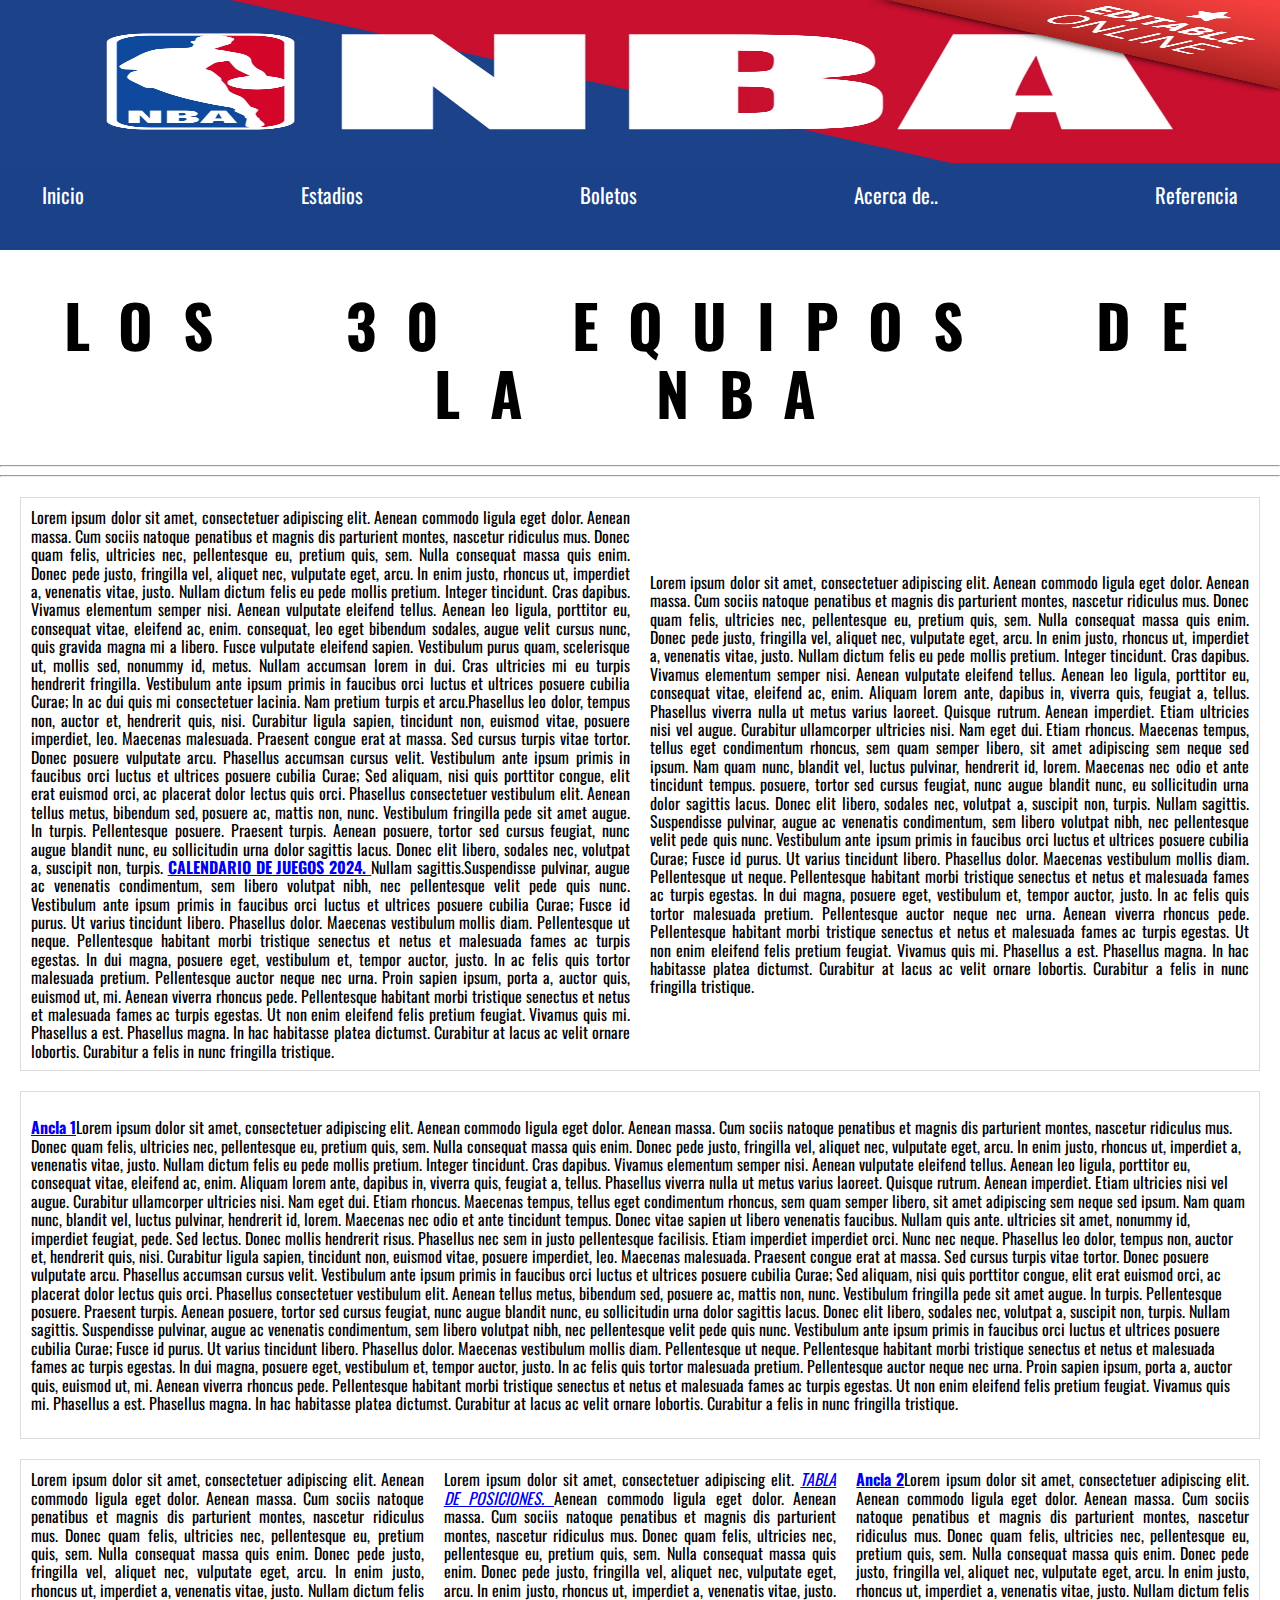
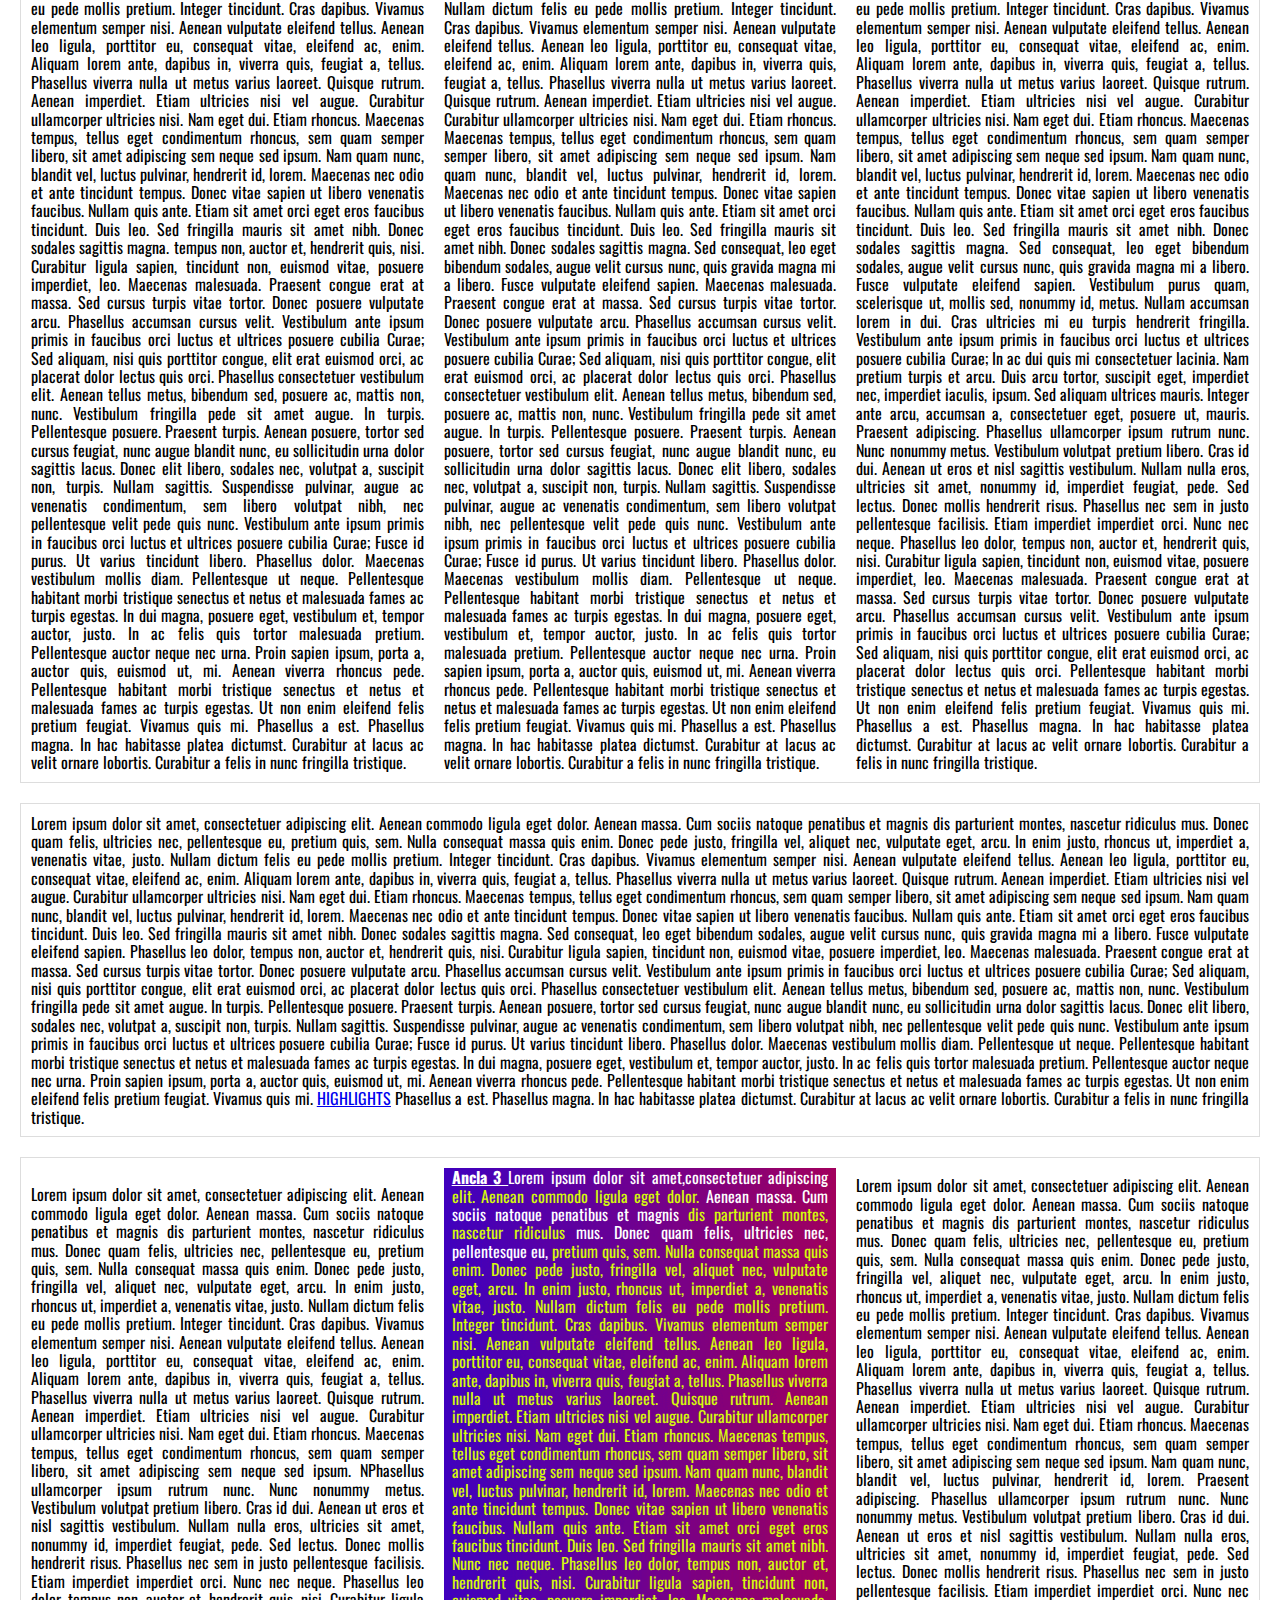
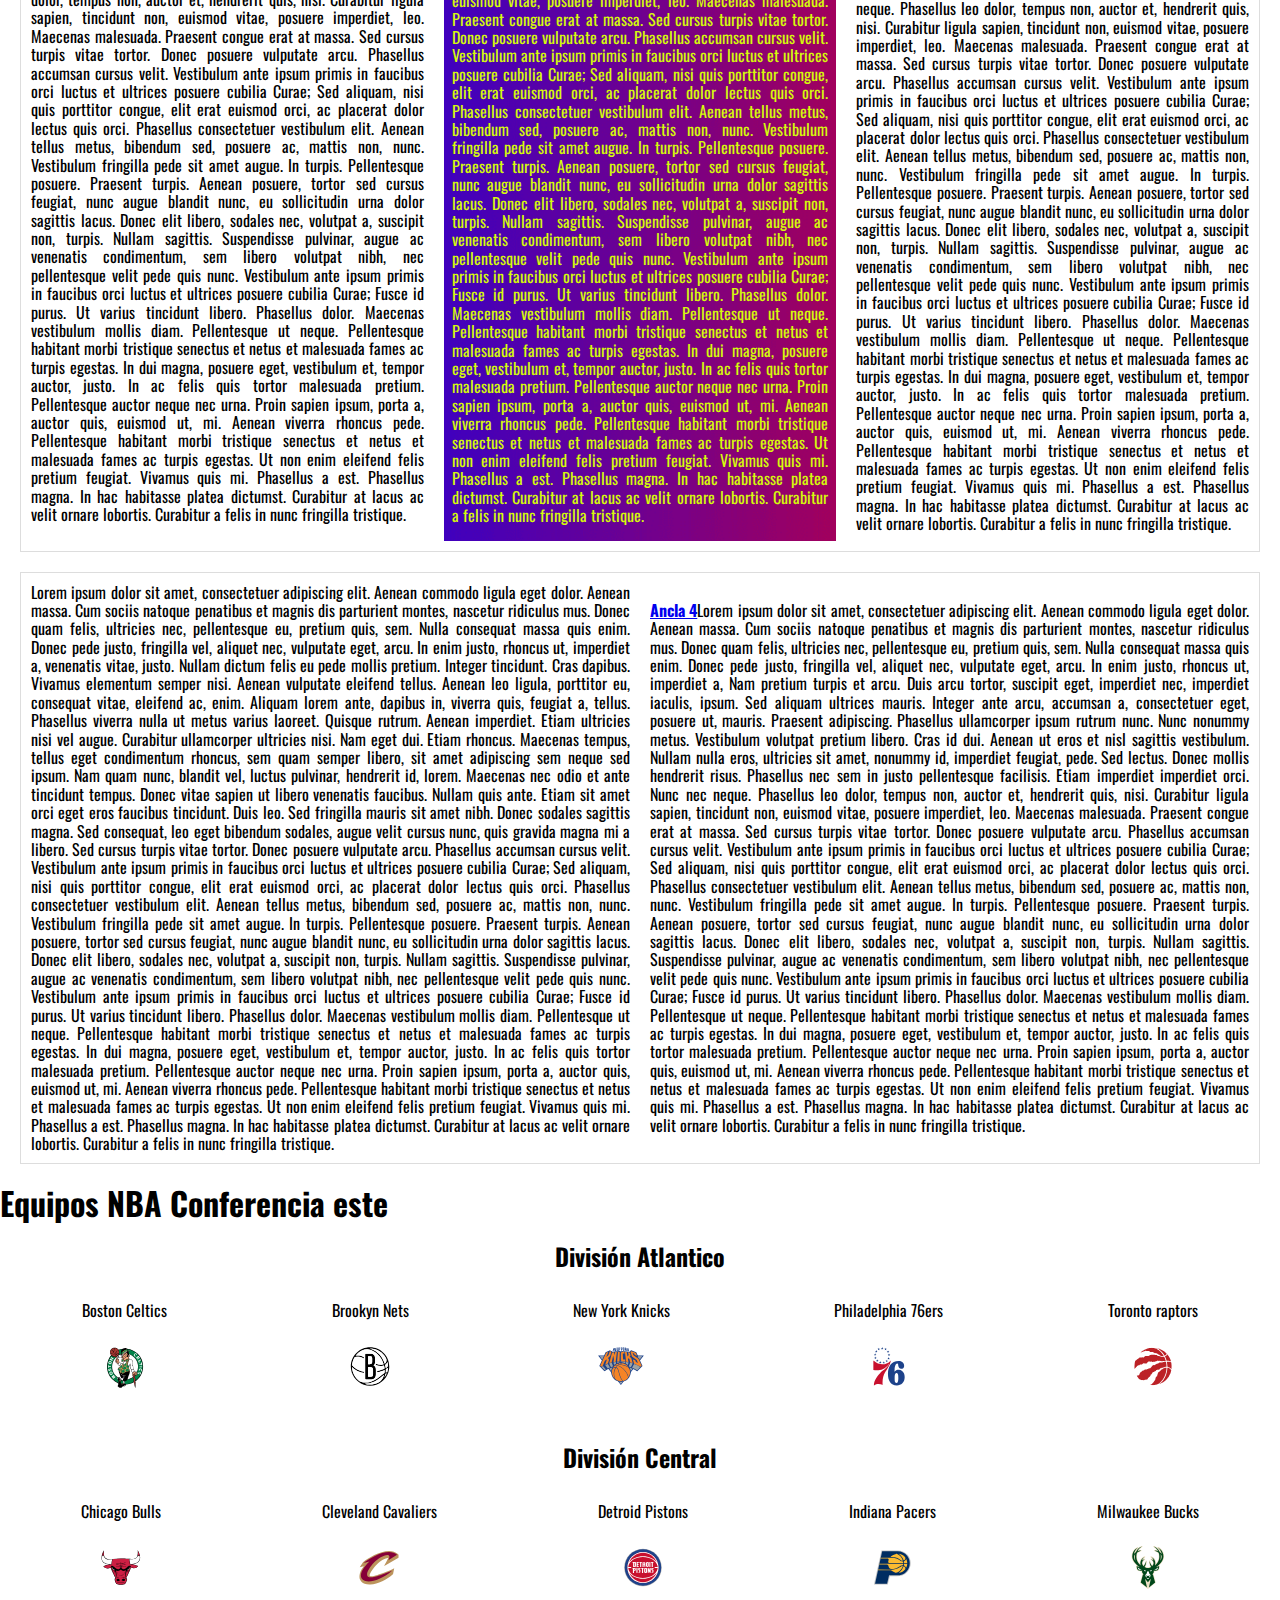
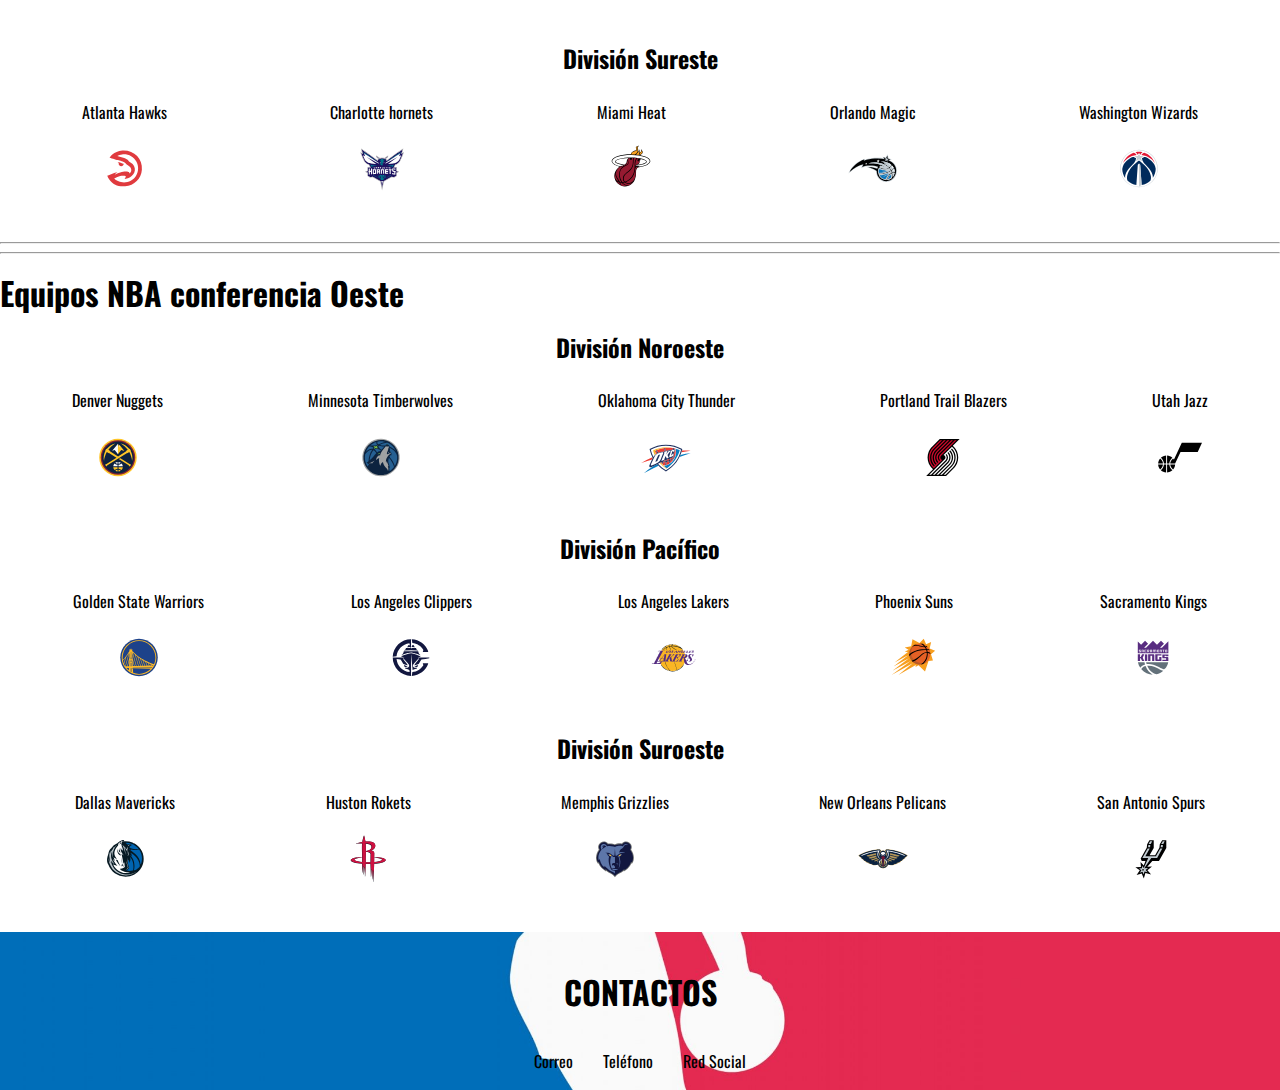
==== commit 8e5ffdb7: "final" ====
--- a/HTML/index.html
+++ b/HTML/index.html
@@ -859,9 +859,6 @@
 
 
   <footer>
-    <a href="https://www.nba.com" target="_blank">
-      <img src="../imagenes/logonba2.jpg" alt="enlace NBA" title="nba.com" style="display:none;" /> <!-- Oculta la imagen adicional -->
-    </a>
     <h1>CONTACTOS</h1>
     
     <div class="contacto-buttons">
--- a/CSS/index.css
+++ b/CSS/index.css
@@ -205,6 +205,3 @@
     text-decoration: underline;
 }
 
-footer h1 {
-    margin: 0;
-}